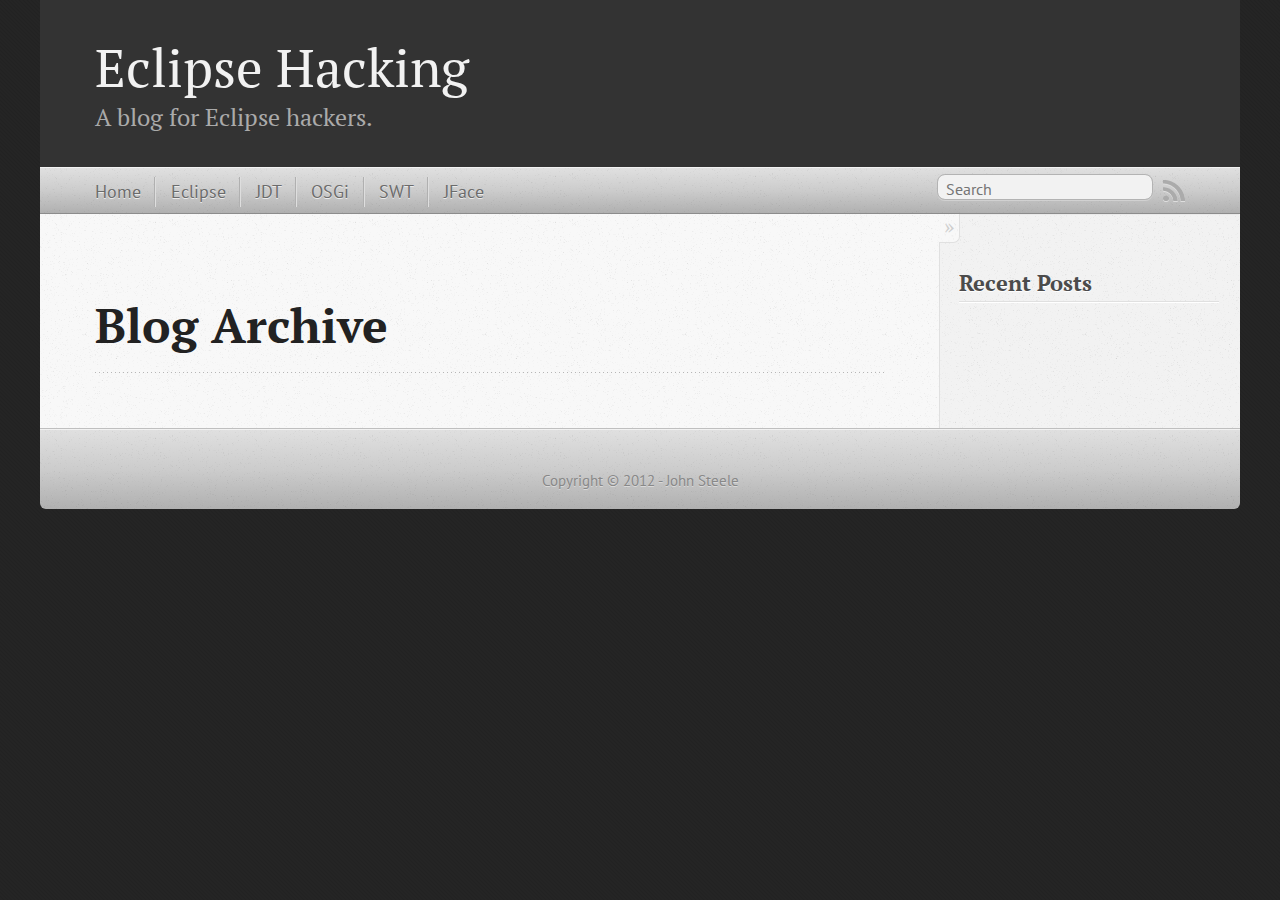
==== blog/archives/index.html @ 7fd10c3e "Site updated at 2012-12-06 11:23:28 UTC" ====
<!DOCTYPE html>
<!--[if IEMobile 7 ]><html class="no-js iem7"><![endif]-->
<!--[if lt IE 9]><html class="no-js lte-ie8"><![endif]-->
<!--[if (gt IE 8)|(gt IEMobile 7)|!(IEMobile)|!(IE)]><!--><html class="no-js" lang="en"><!--<![endif]-->
<head>
  <meta charset="utf-8">
  <title>Blog Archive - Eclipse Hacking</title>
  <meta name="author" content="John Steele">

  
  <meta name="description" content=" Blog Archive Recent Posts ">
  

  <!-- http://t.co/dKP3o1e -->
  <meta name="HandheldFriendly" content="True">
  <meta name="MobileOptimized" content="320">
  <meta name="viewport" content="width=device-width, initial-scale=1">

  
  <link rel="canonical" href="http://johnsteele.github.com/blog/archives/">
  <link href="/debug.gif" rel="icon">
  <link href="/stylesheets/screen.css" media="screen, projection" rel="stylesheet" type="text/css">
  <script src="/javascripts/modernizr-2.0.js"></script>
  <script src="/javascripts/ender.js"></script>
  <script src="/javascripts/octopress.js" type="text/javascript"></script>
  <link href="/atom.xml" rel="alternate" title="Eclipse Hacking" type="application/atom+xml">
  <!--Fonts from Google"s Web font directory at http://google.com/webfonts -->
<link href="http://fonts.googleapis.com/css?family=PT+Serif:regular,italic,bold,bolditalic" rel="stylesheet" type="text/css">
<link href="http://fonts.googleapis.com/css?family=PT+Sans:regular,italic,bold,bolditalic" rel="stylesheet" type="text/css">

  

</head>

<body   >
  <header role="banner"><hgroup>
  <h1><a href="/">Eclipse Hacking</a></h1>
  
    <h2>A blog for Eclipse hackers.</h2>
  
</hgroup>

</header>
  <nav role="navigation"><ul class="subscription" data-subscription="rss">
  <li><a href="/atom.xml" rel="subscribe-rss" title="subscribe via RSS">RSS</a></li>
  
</ul>
  
<form action="http://google.com/search" method="get">
  <fieldset role="search">
    <input type="hidden" name="q" value="site:johnsteele.github.com" />
    <input class="search" type="text" name="q" results="0" placeholder="Search"/>
  </fieldset>
</form>
  
<ul class="main-navigation">
  <li><a href="/">Home</a></li>
  <li><a href="/blog/eclipse">Eclipse</a></li>
  <li><a href="/blog/jdt">JDT</a></li>
  <li><a href="/blog/osgi">OSGi</a></li>
  <li><a href="/blog/swt">SWT</a></li>
  <li><a href="/blog/jface">JFace</a></li>
</ul>


</nav>
  <div id="main">
    <div id="content">
      <div>
<article role="article">
  
  <header>
    <h1 class="entry-title">Blog Archive</h1>
    
  </header>
  
  <div id="blog-archives">

</div>

  
</article>

</div>

<aside class="sidebar">
  
    <section>
  <h1>Recent Posts</h1>
  <ul id="recent_posts">
    
  </ul>
</section>






  
</aside>


    </div>
  </div>
  <footer role="contentinfo"><p>
  <div align="center">Copyright &copy; 2012 - John Steele</div>
</p>

</footer>
  







  <script type="text/javascript">
    (function(){
      var twitterWidgets = document.createElement('script');
      twitterWidgets.type = 'text/javascript';
      twitterWidgets.async = true;
      twitterWidgets.src = 'http://platform.twitter.com/widgets.js';
      document.getElementsByTagName('head')[0].appendChild(twitterWidgets);
    })();
  </script>





</body>
</html>
---- stylesheets/screen.css ----
html,body,div,span,applet,object,iframe,h1,h2,h3,h4,h5,h6,p,blockquote,pre,a,abbr,acronym,address,big,cite,code,del,dfn,em,img,ins,kbd,q,s,samp,small,strike,strong,sub,sup,tt,var,b,u,i,center,dl,dt,dd,ol,ul,li,fieldset,form,label,legend,table,caption,tbody,tfoot,thead,tr,th,td,article,aside,canvas,details,embed,figure,figcaption,footer,header,hgroup,menu,nav,output,ruby,section,summary,time,mark,audio,video{margin:0;padding:0;border:0;font-size:100%;font:inherit;vertical-align:baseline}body{line-height:1}ol,ul{list-style:none}table{border-collapse:collapse;border-spacing:0}caption,th,td{text-align:left;font-weight:normal;vertical-align:middle}q,blockquote{quotes:none}q:before,q:after,blockquote:before,blockquote:after{content:"";content:none}a img{border:none}article,aside,details,figcaption,figure,footer,header,hgroup,menu,nav,section,summary{display:block}article,aside,details,figcaption,figure,footer,header,hgroup,menu,nav,section,summary{display:block}a{color:#1863a1}a:visited{color:#751590}a:focus{color:#0181eb}a:hover{color:#0181eb}a:active{color:#01579f}aside.sidebar a{color:#1863a1}aside.sidebar a:focus{color:#0181eb}aside.sidebar a:hover{color:#0181eb}aside.sidebar a:active{color:#01579f}a{-webkit-transition:color 0.3s;-moz-transition:color 0.3s;-ms-transition:color 0.3s;-o-transition:color 0.3s;transition:color 0.3s}html{background:#252525 url('/images/line-tile.png?1338740895') top left}body>div{background:#f2f2f2 url('/images/noise.png?1338740895') top left;border-bottom:1px solid #bfbfbf}body>div>div{background:#f8f8f8 url('/images/noise.png?1338740895') top left;border-right:1px solid #e0e0e0}.heading,body>header h1,h1,h2,h3,h4,h5,h6{font-family:"PT Serif","Georgia","Helvetica Neue",Arial,sans-serif}.sans,body>header h2,article header p.meta,article>footer,#content .blog-index footer,html .gist .gist-file .gist-meta,#blog-archives a.category,#blog-archives time,aside.sidebar section,body>footer{font-family:"PT Sans","Helvetica Neue",Arial,sans-serif}.serif,body,#content .blog-index a[rel=full-article]{font-family:"PT Serif",Georgia,Times,"Times New Roman",serif}.mono,pre,code,tt,p code,li code{font-family:Menlo,Monaco,"Andale Mono","lucida console","Courier New",monospace}body>header h1{font-size:2.2em;font-family:"PT Serif","Georgia","Helvetica Neue",Arial,sans-serif;font-weight:normal;line-height:1.2em;margin-bottom:0.6667em}body>header h2{font-family:"PT Serif","Georgia","Helvetica Neue",Arial,sans-serif}body{line-height:1.5em;color:#222}h1{font-size:2.2em;line-height:1.2em}@media only screen and (min-width: 992px){body{font-size:1.15em}h1{font-size:2.6em;line-height:1.2em}}h1,h2,h3,h4,h5,h6{text-rendering:optimizelegibility;margin-bottom:1em;font-weight:bold}h2,section h1{font-size:1.5em}h3,section h2,section section h1{font-size:1.3em}h4,section h3,section section h2,section section section h1{font-size:1em}h5,section h4,section section h3{font-size:.9em}h6,section h5,section section h4,section section section h3{font-size:.8em}p,blockquote,ul,ol{margin-bottom:1.5em}ul{list-style-type:disc}ul ul{list-style-type:circle;margin-bottom:0px}ul ul ul{list-style-type:square;margin-bottom:0px}ol{list-style-type:decimal}ol ol{list-style-type:lower-alpha;margin-bottom:0px}ol ol ol{list-style-type:lower-roman;margin-bottom:0px}ul,ul ul,ul ol,ol,ol ul,ol ol{margin-left:1.3em}strong{font-weight:bold}em{font-style:italic}sup,sub{font-size:0.8em;position:relative;display:inline-block}sup{top:-0.5em}sub{bottom:-0.5em}q{font-style:italic}q:before{content:"\201C"}q:after{content:"\201D"}em,dfn{font-style:italic}strong,dfn{font-weight:bold}del,s{text-decoration:line-through}abbr,acronym{border-bottom:1px dotted;cursor:help}sub,sup{line-height:0}hr{margin-bottom:0.2em}small{font-size:.8em}big{font-size:1.2em}blockquote{font-style:italic;position:relative;font-size:1.2em;line-height:1.5em;padding-left:1em;border-left:4px solid rgba(170,170,170,0.5)}blockquote cite{font-style:italic}blockquote cite a{color:#aaa !important;word-wrap:break-word}blockquote cite:before{content:'\2014';padding-right:.3em;padding-left:.3em;color:#aaa}@media only screen and (min-width: 992px){blockquote{padding-left:1.5em;border-left-width:4px}}.pullquote-right:before,.pullquote-left:before{padding:0;border:none;content:attr(data-pullquote);float:right;width:45%;margin:.5em 0 1em 1.5em;position:relative;top:7px;font-size:1.4em;line-height:1.45em}.pullquote-left:before{float:left;margin:.5em 1.5em 1em 0}.force-wrap,article a,aside.sidebar a{white-space:-moz-pre-wrap;white-space:-pre-wrap;white-space:-o-pre-wrap;white-space:pre-wrap;word-wrap:break-word}.group,body>header,body>nav,body>footer,body #content>article,body #content>div>article,body #content>div>section,body div.pagination,aside.sidebar,#main,#content,.sidebar{*zoom:1}.group:after,body>header:after,body>nav:after,body>footer:after,body #content>article:after,body #content>div>article:after,body #content>div>section:after,body div.pagination:after,aside.sidebar:after,#main:after,#content:after,.sidebar:after{content:"";display:table;clear:both}body{-webkit-text-size-adjust:none;max-width:1200px;position:relative;margin:0 auto}body>header,body>nav,body>footer,body #content>article,body #content>div>article,body #content>div>section{padding-left:18px;padding-right:18px}@media only screen and (min-width: 480px){body>header,body>nav,body>footer,body #content>article,body #content>div>article,body #content>div>section{padding-left:25px;padding-right:25px}}@media only screen and (min-width: 768px){body>header,body>nav,body>footer,body #content>article,body #content>div>article,body #content>div>section{padding-left:35px;padding-right:35px}}@media only screen and (min-width: 992px){body>header,body>nav,body>footer,body #content>article,body #content>div>article,body #content>div>section{padding-left:55px;padding-right:55px}}body div.pagination{margin-left:18px;margin-right:18px}@media only screen and (min-width: 480px){body div.pagination{margin-left:25px;margin-right:25px}}@media only screen and (min-width: 768px){body div.pagination{margin-left:35px;margin-right:35px}}@media only screen and (min-width: 992px){body div.pagination{margin-left:55px;margin-right:55px}}body>header{font-size:1em;padding-top:1.5em;padding-bottom:1.5em}#content{overflow:hidden}#content>div,#content>article{width:100%}aside.sidebar{float:none;padding:0 18px 1px;background-color:#f7f7f7;border-top:1px solid #e0e0e0}.flex-content,article img,article video,article .flash-video,aside.sidebar img{max-width:100%;height:auto}.basic-alignment.left,article img.left,article video.left,article .left.flash-video,aside.sidebar img.left{float:left;margin-right:1.5em}.basic-alignment.right,article img.right,article video.right,article .right.flash-video,aside.sidebar img.right{float:right;margin-left:1.5em}.basic-alignment.center,article img.center,article video.center,article .center.flash-video,aside.sidebar img.center{display:block;margin:0 auto 1.5em}.basic-alignment.left,article img.left,article video.left,article .left.flash-video,aside.sidebar img.left,.basic-alignment.right,article img.right,article video.right,article .right.flash-video,aside.sidebar img.right{margin-bottom:.8em}.toggle-sidebar,.no-sidebar .toggle-sidebar{display:none}@media only screen and (min-width: 750px){body.sidebar-footer aside.sidebar{float:none;width:auto;clear:left;margin:0;padding:0 35px 1px;background-color:#f7f7f7;border-top:1px solid #eaeaea}body.sidebar-footer aside.sidebar section.odd,body.sidebar-footer aside.sidebar section.even{float:left;width:48%}body.sidebar-footer aside.sidebar section.odd{margin-left:0}body.sidebar-footer aside.sidebar section.even{margin-left:4%}body.sidebar-footer aside.sidebar.thirds section{width:30%;margin-left:5%}body.sidebar-footer aside.sidebar.thirds section.first{margin-left:0;clear:both}}body.sidebar-footer #content{margin-right:0px}body.sidebar-footer .toggle-sidebar{display:none}@media only screen and (min-width: 550px){body>header{font-size:1em}}@media only screen and (min-width: 750px){aside.sidebar{float:none;width:auto;clear:left;margin:0;padding:0 35px 1px;background-color:#f7f7f7;border-top:1px solid #eaeaea}aside.sidebar section.odd,aside.sidebar section.even{float:left;width:48%}aside.sidebar section.odd{margin-left:0}aside.sidebar section.even{margin-left:4%}aside.sidebar.thirds section{width:30%;margin-left:5%}aside.sidebar.thirds section.first{margin-left:0;clear:both}}@media only screen and (min-width: 768px){body{-webkit-text-size-adjust:auto}body>header{font-size:1.2em}#main{padding:0;margin:0 auto}#content{overflow:visible;margin-right:240px;position:relative}.no-sidebar #content{margin-right:0;border-right:0}.collapse-sidebar #content{margin-right:20px}#content>div,#content>article{padding-top:17.5px;padding-bottom:17.5px;float:left}aside.sidebar{width:210px;padding:0 15px 15px;background:none;clear:none;float:left;margin:0 -100% 0 0}aside.sidebar section{width:auto;margin-left:0}aside.sidebar section.odd,aside.sidebar section.even{float:none;width:auto;margin-left:0}.collapse-sidebar aside.sidebar{float:none;width:auto;clear:left;margin:0;padding:0 35px 1px;background-color:#f7f7f7;border-top:1px solid #eaeaea}.collapse-sidebar aside.sidebar section.odd,.collapse-sidebar aside.sidebar section.even{float:left;width:48%}.collapse-sidebar aside.sidebar section.odd{margin-left:0}.collapse-sidebar aside.sidebar section.even{margin-left:4%}.collapse-sidebar aside.sidebar.thirds section{width:30%;margin-left:5%}.collapse-sidebar aside.sidebar.thirds section.first{margin-left:0;clear:both}}@media only screen and (min-width: 992px){body>header{font-size:1.3em}#content{margin-right:300px}#content>div,#content>article{padding-top:27.5px;padding-bottom:27.5px}aside.sidebar{width:260px;padding:1.2em 20px 20px}.collapse-sidebar aside.sidebar{padding-left:55px;padding-right:55px}}@media only screen and (min-width: 768px){ul,ol{margin-left:0}}body>header{background:#333}body>header h1{display:inline-block;margin:0}body>header h1 a,body>header h1 a:visited,body>header h1 a:hover{color:#f2f2f2;text-decoration:none}body>header h2{margin:.2em 0 0;font-size:1em;color:#aaa;font-weight:normal}body>nav{position:relative;background-color:#ccc;background:url('/images/noise.png?1338740895'),-webkit-gradient(linear, 50% 0%, 50% 100%, color-stop(0%, #e0e0e0), color-stop(50%, #cccccc), color-stop(100%, #b0b0b0));background:url('/images/noise.png?1338740895'),-webkit-linear-gradient(#e0e0e0,#cccccc,#b0b0b0);background:url('/images/noise.png?1338740895'),-moz-linear-gradient(#e0e0e0,#cccccc,#b0b0b0);background:url('/images/noise.png?1338740895'),-o-linear-gradient(#e0e0e0,#cccccc,#b0b0b0);background:url('/images/noise.png?1338740895'),-ms-linear-gradient(#e0e0e0,#cccccc,#b0b0b0);background:url('/images/noise.png?1338740895'),linear-gradient(#e0e0e0,#cccccc,#b0b0b0);border-top:1px solid #f2f2f2;border-bottom:1px solid #8c8c8c;padding-top:.35em;padding-bottom:.35em}body>nav form{-webkit-background-clip:padding;-moz-background-clip:padding;background-clip:padding-box;margin:0;padding:0}body>nav form .search{padding:.3em .5em 0;font-size:.85em;font-family:"PT Sans","Helvetica Neue",Arial,sans-serif;line-height:1.1em;width:95%;-webkit-border-radius:0.5em;-moz-border-radius:0.5em;-ms-border-radius:0.5em;-o-border-radius:0.5em;border-radius:0.5em;-webkit-background-clip:padding;-moz-background-clip:padding;background-clip:padding-box;-webkit-box-shadow:#d1d1d1 0 1px;-moz-box-shadow:#d1d1d1 0 1px;box-shadow:#d1d1d1 0 1px;background-color:#f2f2f2;border:1px solid #b3b3b3;color:#888}body>nav form .search:focus{color:#444;border-color:#80b1df;-webkit-box-shadow:#80b1df 0 0 4px,#80b1df 0 0 3px inset;-moz-box-shadow:#80b1df 0 0 4px,#80b1df 0 0 3px inset;box-shadow:#80b1df 0 0 4px,#80b1df 0 0 3px inset;background-color:#fff;outline:none}body>nav fieldset[role=search]{float:right;width:48%}body>nav fieldset.mobile-nav{float:left;width:48%}body>nav fieldset.mobile-nav select{width:100%;font-size:.8em;border:1px solid #888}body>nav ul{display:none}@media only screen and (min-width: 550px){body>nav{font-size:.9em}body>nav ul{margin:0;padding:0;border:0;overflow:hidden;*zoom:1;float:left;display:block;padding-top:.15em}body>nav ul li{list-style-image:none;list-style-type:none;margin-left:0;white-space:nowrap;display:inline;float:left;padding-left:0;padding-right:0}body>nav ul li:first-child,body>nav ul li.first{padding-left:0}body>nav ul li:last-child{padding-right:0}body>nav ul li.last{padding-right:0}body>nav ul.subscription{margin-left:.8em;float:right}body>nav ul.subscription li:last-child a{padding-right:0}body>nav ul li{margin:0}body>nav a{color:#6b6b6b;font-family:"PT Sans","Helvetica Neue",Arial,sans-serif;text-shadow:#ebebeb 0 1px;float:left;text-decoration:none;font-size:1.1em;padding:.1em 0;line-height:1.5em}body>nav a:visited{color:#6b6b6b}body>nav a:hover{color:#2b2b2b}body>nav li+li{border-left:1px solid #b0b0b0;margin-left:.8em}body>nav li+li a{padding-left:.8em;border-left:1px solid #dedede}body>nav form{float:right;text-align:left;padding-left:.8em;width:175px}body>nav form .search{width:93%;font-size:.95em;line-height:1.2em}body>nav ul[data-subscription$=email]+form{width:97px}body>nav ul[data-subscription$=email]+form .search{width:91%}body>nav fieldset.mobile-nav{display:none}body>nav fieldset[role=search]{width:99%}}@media only screen and (min-width: 992px){body>nav form{width:215px}body>nav ul[data-subscription$=email]+form{width:147px}}.no-placeholder body>nav .search{background:#f2f2f2 url('/images/search.png?1338740895') 0.3em 0.25em no-repeat;text-indent:1.3em}@media only screen and (min-width: 550px){.maskImage body>nav ul[data-subscription$=email]+form{width:123px}}@media only screen and (min-width: 992px){.maskImage body>nav ul[data-subscription$=email]+form{width:173px}}.maskImage ul.subscription{position:relative;top:.2em}.maskImage ul.subscription li,.maskImage ul.subscription a{border:0;padding:0}.maskImage a[rel=subscribe-rss]{position:relative;top:0px;text-indent:-999999em;background-color:#dedede;border:0;padding:0}.maskImage a[rel=subscribe-rss],.maskImage a[rel=subscribe-rss]:after{-webkit-mask-image:url('/images/rss.png?1338740895');-moz-mask-image:url('/images/rss.png?1338740895');-ms-mask-image:url('/images/rss.png?1338740895');-o-mask-image:url('/images/rss.png?1338740895');mask-image:url('/images/rss.png?1338740895');-webkit-mask-repeat:no-repeat;-moz-mask-repeat:no-repeat;-ms-mask-repeat:no-repeat;-o-mask-repeat:no-repeat;mask-repeat:no-repeat;width:22px;height:22px}.maskImage a[rel=subscribe-rss]:after{content:"";position:absolute;top:-1px;left:0;background-color:#ababab}.maskImage a[rel=subscribe-rss]:hover:after{background-color:#9e9e9e}.maskImage a[rel=subscribe-email]{position:relative;top:0px;text-indent:-999999em;background-color:#dedede;border:0;padding:0}.maskImage a[rel=subscribe-email],.maskImage a[rel=subscribe-email]:after{-webkit-mask-image:url('/images/email.png?1338740895');-moz-mask-image:url('/images/email.png?1338740895');-ms-mask-image:url('/images/email.png?1338740895');-o-mask-image:url('/images/email.png?1338740895');mask-image:url('/images/email.png?1338740895');-webkit-mask-repeat:no-repeat;-moz-mask-repeat:no-repeat;-ms-mask-repeat:no-repeat;-o-mask-repeat:no-repeat;mask-repeat:no-repeat;width:28px;height:22px}.maskImage a[rel=subscribe-email]:after{content:"";position:absolute;top:-1px;left:0;background-color:#ababab}.maskImage a[rel=subscribe-email]:hover:after{background-color:#9e9e9e}article{padding-top:1em}article header{position:relative;padding-top:2em;padding-bottom:1em;margin-bottom:1em;background:url('[data-uri]') bottom left repeat-x}article header h1{margin:0}article header h1 a{text-decoration:none}article header h1 a:hover{text-decoration:underline}article header p{font-size:.9em;color:#aaa;margin:0}article header p.meta{text-transform:uppercase;position:absolute;top:0}@media only screen and (min-width: 768px){article header{margin-bottom:1.5em;padding-bottom:1em;background:url('[data-uri]') bottom left repeat-x}}article h2{padding-top:0.8em;background:url('[data-uri]') top left repeat-x}.entry-content article h2:first-child,article header+h2{padding-top:0}article h2:first-child,article header+h2{background:none}article .feature{padding-top:.5em;margin-bottom:1em;padding-bottom:1em;background:url('[data-uri]') bottom left repeat-x;font-size:2.0em;font-style:italic;line-height:1.3em}article img,article video,article .flash-video{-webkit-border-radius:0.3em;-moz-border-radius:0.3em;-ms-border-radius:0.3em;-o-border-radius:0.3em;border-radius:0.3em;-webkit-box-shadow:rgba(0,0,0,0.15) 0 1px 4px;-moz-box-shadow:rgba(0,0,0,0.15) 0 1px 4px;box-shadow:rgba(0,0,0,0.15) 0 1px 4px;-webkit-box-sizing:border-box;-moz-box-sizing:border-box;box-sizing:border-box;border:#fff 0.5em solid}article video,article .flash-video{margin:0 auto 1.5em}article video{display:block;width:100%}article .flash-video>div{position:relative;display:block;padding-bottom:56.25%;padding-top:1px;height:0;overflow:hidden}article .flash-video>div iframe,article .flash-video>div object,article .flash-video>div embed{position:absolute;top:0;left:0;width:100%;height:100%}article>footer{padding-bottom:2.5em;margin-top:2em}article>footer p.meta{margin-bottom:.8em;font-size:.85em;clear:both;overflow:hidden}.blog-index article+article{background:url('[data-uri]') top left repeat-x}#content .blog-index{padding-top:0;padding-bottom:0}#content .blog-index article{padding-top:2em}#content .blog-index article header{background:none;padding-bottom:0}#content .blog-index article h1{font-size:2.2em}#content .blog-index article h1 a{color:inherit}#content .blog-index article h1 a:hover{color:#0181eb}#content .blog-index a[rel=full-article]{background:#ebebeb;display:inline-block;padding:.4em .8em;margin-right:.5em;text-decoration:none;color:#666;-webkit-transition:background-color 0.5s;-moz-transition:background-color 0.5s;-ms-transition:background-color 0.5s;-o-transition:background-color 0.5s;transition:background-color 0.5s}#content .blog-index a[rel=full-article]:hover{background:#0181eb;text-shadow:none;color:#f8f8f8}#content .blog-index footer{margin-top:1em}.separator,article>footer .byline+time:before,article>footer time+time:before,article>footer .comments:before,article>footer .byline ~ .categories:before{content:"\2022 ";padding:0 .4em 0 .2em;display:inline-block}#content div.pagination{text-align:center;font-size:.95em;position:relative;background:url('[data-uri]') top left repeat-x;padding-top:1.5em;padding-bottom:1.5em}#content div.pagination a{text-decoration:none;color:#aaa}#content div.pagination a.prev{position:absolute;left:0}#content div.pagination a.next{position:absolute;right:0}#content div.pagination a:hover{color:#0181eb}#content div.pagination a[href*=archive]:before,#content div.pagination a[href*=archive]:after{content:'\2014';padding:0 .3em}p.meta+.sharing{padding-top:1em;padding-left:0;background:url('[data-uri]') top left repeat-x}#fb-root{display:none}.highlight,html .gist .gist-file .gist-syntax .gist-highlight{border:1px solid #05232b !important}.highlight table td.code,html .gist .gist-file .gist-syntax .gist-highlight table td.code{width:100%}.highlight .line-numbers,html .gist .gist-file .gist-syntax .gist-highlight .line-numbers{text-align:right;font-size:13px;line-height:1.45em;background:#073642 url('/images/noise.png?1338740895') top left !important;border-right:1px solid #00232c !important;-webkit-box-shadow:#083e4b -1px 0 inset;-moz-box-shadow:#083e4b -1px 0 inset;box-shadow:#083e4b -1px 0 inset;text-shadow:#021014 0 -1px;padding:.8em !important;-webkit-border-radius:0;-moz-border-radius:0;-ms-border-radius:0;-o-border-radius:0;border-radius:0}.highlight .line-numbers span,html .gist .gist-file .gist-syntax .gist-highlight .line-numbers span{color:#586e75 !important}figure.code,.gist-file,pre{-webkit-box-shadow:rgba(0,0,0,0.06) 0 0 10px;-moz-box-shadow:rgba(0,0,0,0.06) 0 0 10px;box-shadow:rgba(0,0,0,0.06) 0 0 10px}figure.code .highlight pre,.gist-file .highlight pre,pre .highlight pre{-webkit-box-shadow:none;-moz-box-shadow:none;box-shadow:none}html .gist .gist-file{margin-bottom:1.8em;position:relative;border:none;padding-top:26px !important}html .gist .gist-file .gist-syntax{border-bottom:0 !important;background:none !important}html .gist .gist-file .gist-syntax .gist-highlight{background:#002b36 !important}html .gist .gist-file .gist-meta{padding:.6em 0.8em;border:1px solid #083e4b !important;color:#586e75;font-size:.7em !important;background:#073642 url('/images/noise.png?1338740895') top left;line-height:1.5em}html .gist .gist-file .gist-meta a{color:#75878b !important;text-decoration:none}html .gist .gist-file .gist-meta a:hover{text-decoration:underline}html .gist .gist-file .gist-meta a:hover{color:#93a1a1 !important}html .gist .gist-file .gist-meta a[href*='#file']{position:absolute;top:0;left:0;right:-10px;color:#474747 !important}html .gist .gist-file .gist-meta a[href*='#file']:hover{color:#1863a1 !important}html .gist .gist-file .gist-meta a[href*=raw]{top:.4em}pre{background:#002b36 url('/images/noise.png?1338740895') top left;-webkit-border-radius:0.4em;-moz-border-radius:0.4em;-ms-border-radius:0.4em;-o-border-radius:0.4em;border-radius:0.4em;border:1px solid #05232b;line-height:1.45em;font-size:13px;margin-bottom:2.1em;padding:.8em 1em;color:#93a1a1;overflow:auto}h3.filename+pre{-moz-border-radius-topleft:0px;-webkit-border-top-left-radius:0px;-ms-border-top-left-radius:0px;-o-border-top-left-radius:0px;border-top-left-radius:0px;-moz-border-radius-topright:0px;-webkit-border-top-right-radius:0px;-ms-border-top-right-radius:0px;-o-border-top-right-radius:0px;border-top-right-radius:0px}p code,li code{display:inline-block;white-space:no-wrap;background:#fff;font-size:.8em;line-height:1.5em;color:#555;border:1px solid #ddd;-webkit-border-radius:0.4em;-moz-border-radius:0.4em;-ms-border-radius:0.4em;-o-border-radius:0.4em;border-radius:0.4em;padding:0 .3em;margin:-1px 0}p pre code,li pre code{font-size:1em !important;background:none;border:none}.pre-code,html .gist .gist-file .gist-syntax .gist-highlight pre,.highlight code{font-family:Menlo,Monaco,"Andale Mono","lucida console","Courier New",monospace !important;overflow:scroll;overflow-y:hidden;display:block;padding:.8em !important;overflow-x:auto;line-height:1.45em;background:#002b36 url('/images/noise.png?1338740895') top left !important;color:#93a1a1 !important}.pre-code *::-moz-selection,html .gist .gist-file .gist-syntax .gist-highlight pre *::-moz-selection,.highlight code *::-moz-selection{background:#386774;color:inherit;text-shadow:#002b36 0 1px}.pre-code *::-webkit-selection,html .gist .gist-file .gist-syntax .gist-highlight pre *::-webkit-selection,.highlight code *::-webkit-selection{background:#386774;color:inherit;text-shadow:#002b36 0 1px}.pre-code *::selection,html .gist .gist-file .gist-syntax .gist-highlight pre *::selection,.highlight code *::selection{background:#386774;color:inherit;text-shadow:#002b36 0 1px}.pre-code span,html .gist .gist-file .gist-syntax .gist-highlight pre span,.highlight code span{color:#93a1a1 !important}.pre-code span,html .gist .gist-file .gist-syntax .gist-highlight pre span,.highlight code span{font-style:normal !important;font-weight:normal !important}.pre-code .c,html .gist .gist-file .gist-syntax .gist-highlight pre .c,.highlight code .c{color:#586e75 !important;font-style:italic !important}.pre-code .cm,html .gist .gist-file .gist-syntax .gist-highlight pre .cm,.highlight code .cm{color:#586e75 !important;font-style:italic !important}.pre-code .cp,html .gist .gist-file .gist-syntax .gist-highlight pre .cp,.highlight code .cp{color:#586e75 !important;font-style:italic !important}.pre-code .c1,html .gist .gist-file .gist-syntax .gist-highlight pre .c1,.highlight code .c1{color:#586e75 !important;font-style:italic !important}.pre-code .cs,html .gist .gist-file .gist-syntax .gist-highlight pre .cs,.highlight code .cs{color:#586e75 !important;font-weight:bold !important;font-style:italic !important}.pre-code .err,html .gist .gist-file .gist-syntax .gist-highlight pre .err,.highlight code .err{color:#dc322f !important;background:none !important}.pre-code .k,html .gist .gist-file .gist-syntax .gist-highlight pre .k,.highlight code .k{color:#cb4b16 !important}.pre-code .o,html .gist .gist-file .gist-syntax .gist-highlight pre .o,.highlight code .o{color:#93a1a1 !important;font-weight:bold !important}.pre-code .p,html .gist .gist-file .gist-syntax .gist-highlight pre .p,.highlight code .p{color:#93a1a1 !important}.pre-code .ow,html .gist .gist-file .gist-syntax .gist-highlight pre .ow,.highlight code .ow{color:#2aa198 !important;font-weight:bold !important}.pre-code .gd,html .gist .gist-file .gist-syntax .gist-highlight pre .gd,.highlight code .gd{color:#93a1a1 !important;background-color:#372c34 !important;display:inline-block}.pre-code .gd .x,html .gist .gist-file .gist-syntax .gist-highlight pre .gd .x,.highlight code .gd .x{color:#93a1a1 !important;background-color:#4d2d33 !important;display:inline-block}.pre-code .ge,html .gist .gist-file .gist-syntax .gist-highlight pre .ge,.highlight code .ge{color:#93a1a1 !important;font-style:italic !important}.pre-code .gh,html .gist .gist-file .gist-syntax .gist-highlight pre .gh,.highlight code .gh{color:#586e75 !important}.pre-code .gi,html .gist .gist-file .gist-syntax .gist-highlight pre .gi,.highlight code .gi{color:#93a1a1 !important;background-color:#1a412b !important;display:inline-block}.pre-code .gi .x,html .gist .gist-file .gist-syntax .gist-highlight pre .gi .x,.highlight code .gi .x{color:#93a1a1 !important;background-color:#355720 !important;display:inline-block}.pre-code .gs,html .gist .gist-file .gist-syntax .gist-highlight pre .gs,.highlight code .gs{color:#93a1a1 !important;font-weight:bold !important}.pre-code .gu,html .gist .gist-file .gist-syntax .gist-highlight pre .gu,.highlight code .gu{color:#6c71c4 !important}.pre-code .kc,html .gist .gist-file .gist-syntax .gist-highlight pre .kc,.highlight code .kc{color:#859900 !important;font-weight:bold !important}.pre-code .kd,html .gist .gist-file .gist-syntax .gist-highlight pre .kd,.highlight code .kd{color:#268bd2 !important}.pre-code .kp,html .gist .gist-file .gist-syntax .gist-highlight pre .kp,.highlight code .kp{color:#cb4b16 !important;font-weight:bold !important}.pre-code .kr,html .gist .gist-file .gist-syntax .gist-highlight pre .kr,.highlight code .kr{color:#d33682 !important;font-weight:bold !important}.pre-code .kt,html .gist .gist-file .gist-syntax .gist-highlight pre .kt,.highlight code .kt{color:#2aa198 !important}.pre-code .n,html .gist .gist-file .gist-syntax .gist-highlight pre .n,.highlight code .n{color:#268bd2 !important}.pre-code .na,html .gist .gist-file .gist-syntax .gist-highlight pre .na,.highlight code .na{color:#268bd2 !important}.pre-code .nb,html .gist .gist-file .gist-syntax .gist-highlight pre .nb,.highlight code .nb{color:#859900 !important}.pre-code .nc,html .gist .gist-file .gist-syntax .gist-highlight pre .nc,.highlight code .nc{color:#d33682 !important}.pre-code .no,html .gist .gist-file .gist-syntax .gist-highlight pre .no,.highlight code .no{color:#b58900 !important}.pre-code .nl,html .gist .gist-file .gist-syntax .gist-highlight pre .nl,.highlight code .nl{color:#859900 !important}.pre-code .ne,html .gist .gist-file .gist-syntax .gist-highlight pre .ne,.highlight code .ne{color:#268bd2 !important;font-weight:bold !important}.pre-code .nf,html .gist .gist-file .gist-syntax .gist-highlight pre .nf,.highlight code .nf{color:#268bd2 !important;font-weight:bold !important}.pre-code .nn,html .gist .gist-file .gist-syntax .gist-highlight pre .nn,.highlight code .nn{color:#b58900 !important}.pre-code .nt,html .gist .gist-file .gist-syntax .gist-highlight pre .nt,.highlight code .nt{color:#268bd2 !important;font-weight:bold !important}.pre-code .nx,html .gist .gist-file .gist-syntax .gist-highlight pre .nx,.highlight code .nx{color:#b58900 !important}.pre-code .vg,html .gist .gist-file .gist-syntax .gist-highlight pre .vg,.highlight code .vg{color:#268bd2 !important}.pre-code .vi,html .gist .gist-file .gist-syntax .gist-highlight pre .vi,.highlight code .vi{color:#268bd2 !important}.pre-code .nv,html .gist .gist-file .gist-syntax .gist-highlight pre .nv,.highlight code .nv{color:#268bd2 !important}.pre-code .mf,html .gist .gist-file .gist-syntax .gist-highlight pre .mf,.highlight code .mf{color:#2aa198 !important}.pre-code .m,html .gist .gist-file .gist-syntax .gist-highlight pre .m,.highlight code .m{color:#2aa198 !important}.pre-code .mh,html .gist .gist-file .gist-syntax .gist-highlight pre .mh,.highlight code .mh{color:#2aa198 !important}.pre-code .mi,html .gist .gist-file .gist-syntax .gist-highlight pre .mi,.highlight code .mi{color:#2aa198 !important}.pre-code .s,html .gist .gist-file .gist-syntax .gist-highlight pre .s,.highlight code .s{color:#2aa198 !important}.pre-code .sd,html .gist .gist-file .gist-syntax .gist-highlight pre .sd,.highlight code .sd{color:#2aa198 !important}.pre-code .s2,html .gist .gist-file .gist-syntax .gist-highlight pre .s2,.highlight code .s2{color:#2aa198 !important}.pre-code .se,html .gist .gist-file .gist-syntax .gist-highlight pre .se,.highlight code .se{color:#dc322f !important}.pre-code .si,html .gist .gist-file .gist-syntax .gist-highlight pre .si,.highlight code .si{color:#268bd2 !important}.pre-code .sr,html .gist .gist-file .gist-syntax .gist-highlight pre .sr,.highlight code .sr{color:#2aa198 !important}.pre-code .s1,html .gist .gist-file .gist-syntax .gist-highlight pre .s1,.highlight code .s1{color:#2aa198 !important}.pre-code div .gd,html .gist .gist-file .gist-syntax .gist-highlight pre div .gd,.highlight code div .gd,.pre-code div .gd .x,html .gist .gist-file .gist-syntax .gist-highlight pre div .gd .x,.highlight code div .gd .x,.pre-code div .gi,html .gist .gist-file .gist-syntax .gist-highlight pre div .gi,.highlight code div .gi,.pre-code div .gi .x,html .gist .gist-file .gist-syntax .gist-highlight pre div .gi .x,.highlight code div .gi .x{display:inline-block;width:100%}.highlight,.gist-highlight{margin-bottom:1.8em;background:#002b36;overflow-y:hidden;overflow-x:auto}.highlight pre,.gist-highlight pre{background:none;-webkit-border-radius:none;-moz-border-radius:none;-ms-border-radius:none;-o-border-radius:none;border-radius:none;border:none;padding:0;margin-bottom:0}pre::-webkit-scrollbar,.highlight::-webkit-scrollbar,.gist-highlight::-webkit-scrollbar{height:.5em;background:rgba(255,255,255,0.15)}pre::-webkit-scrollbar-thumb:horizontal,.highlight::-webkit-scrollbar-thumb:horizontal,.gist-highlight::-webkit-scrollbar-thumb:horizontal{background:rgba(255,255,255,0.2);-webkit-border-radius:4px;border-radius:4px}.highlight code{background:#000}figure.code{background:none;padding:0;border:0;margin-bottom:1.5em}figure.code pre{margin-bottom:0}figure.code figcaption{position:relative}figure.code .highlight{margin-bottom:0}.code-title,html .gist .gist-file .gist-meta a[href*='#file'],h3.filename,figure.code figcaption{text-align:center;font-size:13px;line-height:2em;text-shadow:#cbcccc 0 1px 0;color:#474747;font-weight:normal;margin-bottom:0;-moz-border-radius-topleft:5px;-webkit-border-top-left-radius:5px;-ms-border-top-left-radius:5px;-o-border-top-left-radius:5px;border-top-left-radius:5px;-moz-border-radius-topright:5px;-webkit-border-top-right-radius:5px;-ms-border-top-right-radius:5px;-o-border-top-right-radius:5px;border-top-right-radius:5px;font-family:"Helvetica Neue", Arial, "Lucida Grande", "Lucida Sans Unicode", Lucida, sans-serif;background:#aaa url('/images/code_bg.png?1338740895') top repeat-x;border:1px solid #565656;border-top-color:#cbcbcb;border-left-color:#a5a5a5;border-right-color:#a5a5a5;border-bottom:0}.download-source,html .gist .gist-file .gist-meta a[href*=raw],figure.code figcaption a{position:absolute;right:.8em;text-decoration:none;color:#666 !important;z-index:1;font-size:13px;text-shadow:#cbcccc 0 1px 0;padding-left:3em}.download-source:hover,html .gist .gist-file .gist-meta a[href*=raw]:hover,figure.code figcaption a:hover{text-decoration:underline}#archive #content>div,#archive #content>div>article{padding-top:0}#blog-archives{color:#aaa}#blog-archives article{padding:1em 0 1em;position:relative;background:url('[data-uri]') bottom left repeat-x}#blog-archives article:last-child{background:none}#blog-archives article footer{padding:0;margin:0}#blog-archives h1{color:#222;margin-bottom:.3em}#blog-archives h2{display:none}#blog-archives h1{font-size:1.5em}#blog-archives h1 a{text-decoration:none;color:inherit;font-weight:normal;display:inline-block}#blog-archives h1 a:hover{text-decoration:underline}#blog-archives h1 a:hover{color:#0181eb}#blog-archives a.category,#blog-archives time{color:#aaa}#blog-archives .entry-content{display:none}#blog-archives time{font-size:.9em;line-height:1.2em}#blog-archives time .month,#blog-archives time .day{display:inline-block}#blog-archives time .month{text-transform:uppercase}#blog-archives p{margin-bottom:1em}#blog-archives a,#blog-archives .entry-content a{color:inherit}#blog-archives a:hover,#blog-archives .entry-content a:hover{color:#0181eb}#blog-archives a:hover{color:#0181eb}@media only screen and (min-width: 550px){#blog-archives article{margin-left:5em}#blog-archives h2{margin-bottom:.3em;font-weight:normal;display:inline-block;position:relative;top:-1px;float:left}#blog-archives h2:first-child{padding-top:.75em}#blog-archives time{position:absolute;text-align:right;left:0em;top:1.8em}#blog-archives .year{display:none}#blog-archives article{padding-left:4.5em;padding-bottom:.7em}#blog-archives a.category{line-height:1.1em}}#content>.category article{margin-left:0;padding-left:6.8em}#content>.category .year{display:inline}.side-shadow-border,aside.sidebar section h1,aside.sidebar li{-webkit-box-shadow:#fff 0 1px;-moz-box-shadow:#fff 0 1px;box-shadow:#fff 0 1px}aside.sidebar{overflow:hidden;color:#4b4b4b;text-shadow:#fff 0 1px}aside.sidebar section{font-size:.8em;line-height:1.4em;margin-bottom:1.5em}aside.sidebar section h1{margin:1.5em 0 0;padding-bottom:.2em;border-bottom:1px solid #e0e0e0}aside.sidebar section h1+p{padding-top:.4em}aside.sidebar img{-webkit-border-radius:0.3em;-moz-border-radius:0.3em;-ms-border-radius:0.3em;-o-border-radius:0.3em;border-radius:0.3em;-webkit-box-shadow:rgba(0,0,0,0.15) 0 1px 4px;-moz-box-shadow:rgba(0,0,0,0.15) 0 1px 4px;box-shadow:rgba(0,0,0,0.15) 0 1px 4px;-webkit-box-sizing:border-box;-moz-box-sizing:border-box;box-sizing:border-box;border:#fff 0.3em solid}aside.sidebar ul{margin-bottom:0.5em;margin-left:0}aside.sidebar li{list-style:none;padding:.5em 0;margin:0;border-bottom:1px solid #e0e0e0}aside.sidebar li p:last-child{margin-bottom:0}aside.sidebar a{color:inherit;-webkit-transition:color 0.5s;-moz-transition:color 0.5s;-ms-transition:color 0.5s;-o-transition:color 0.5s;transition:color 0.5s}aside.sidebar:hover a{color:#1863a1}aside.sidebar:hover a:hover{color:#0181eb}.aside-alt-link,#tweets a[href*='twitter.com/search'],#pinboard_linkroll .pin-tag{color:#7e7e7e}.aside-alt-link:hover,#tweets a[href*='twitter.com/search']:hover,#pinboard_linkroll .pin-tag:hover{color:#0181eb}@media only screen and (min-width: 768px){.toggle-sidebar{outline:none;position:absolute;right:-10px;top:0;bottom:0;display:inline-block;text-decoration:none;color:#cecece;width:9px;cursor:pointer}.toggle-sidebar:hover{background:#e9e9e9;background:-webkit-gradient(linear, 0% 50%, 100% 50%, color-stop(0%, rgba(224,224,224,0.5)), color-stop(100%, rgba(224,224,224,0)));background:-webkit-linear-gradient(left, rgba(224,224,224,0.5),rgba(224,224,224,0));background:-moz-linear-gradient(left, rgba(224,224,224,0.5),rgba(224,224,224,0));background:-o-linear-gradient(left, rgba(224,224,224,0.5),rgba(224,224,224,0));background:-ms-linear-gradient(left, rgba(224,224,224,0.5),rgba(224,224,224,0));background:linear-gradient(left, rgba(224,224,224,0.5),rgba(224,224,224,0))}.toggle-sidebar:after{position:absolute;right:-11px;top:0;width:20px;font-size:1.2em;line-height:1.1em;padding-bottom:.15em;-moz-border-radius-bottomright:0.3em;-webkit-border-bottom-right-radius:0.3em;-ms-border-bottom-right-radius:0.3em;-o-border-bottom-right-radius:0.3em;border-bottom-right-radius:0.3em;text-align:center;background:#f8f8f8 url('/images/noise.png?1338740895') top left;border-bottom:1px solid #e0e0e0;border-right:1px solid #e0e0e0;content:"\00BB";text-indent:-1px}.collapse-sidebar .toggle-sidebar{text-indent:0px;right:-20px;width:19px}.collapse-sidebar .toggle-sidebar:hover{background:#e9e9e9}.collapse-sidebar .toggle-sidebar:after{border-left:1px solid #e0e0e0;text-shadow:#fff 0 1px;content:"\00AB";left:0px;right:0;text-align:center;text-indent:0;border:0;border-right-width:0;background:none}}#tweets .loading{background:url('[data-uri]') no-repeat center 0.5em;color:#c4c4c4;text-shadow:#f8f8f8 0 1px;text-align:center;padding:2.5em 0 .5em}#tweets .loading.error{background:url('[data-uri]') no-repeat center 0.5em}#tweets p{position:relative;padding-right:1em}#tweets a[href*=status]:first-child{color:#a4a4a4;float:right;padding:0 0 .1em 1em;position:relative;right:-1.3em;text-shadow:#fff 0 1px;font-size:.7em;text-decoration:none}#tweets a[href*=status]:first-child span{font-size:1.5em}#tweets a[href*=status]:first-child:hover{color:#0181eb;text-decoration:none}#tweets a[href*='twitter.com/search']{text-decoration:none}#tweets a[href*='twitter.com/search']:hover{text-decoration:underline}.googleplus h1{-moz-box-shadow:none !important;-webkit-box-shadow:none !important;-o-box-shadow:none !important;box-shadow:none !important;border-bottom:0px none !important}.googleplus a{text-decoration:none;white-space:normal !important;line-height:32px}.googleplus a img{float:left;margin-right:0.5em;border:0 none}.googleplus-hidden{position:absolute;top:-1000em;left:-1000em}#pinboard_linkroll .pin-title,#pinboard_linkroll .pin-description{display:block;margin-bottom:.5em}#pinboard_linkroll .pin-tag{text-decoration:none}#pinboard_linkroll .pin-tag:hover{text-decoration:underline}#pinboard_linkroll .pin-tag:after{content:','}#pinboard_linkroll .pin-tag:last-child:after{content:''}.delicious-posts a.delicious-link{margin-bottom:.5em;display:block}.delicious-posts p{font-size:1em}body>footer{font-size:.8em;color:#888;text-shadow:#d9d9d9 0 1px;background-color:#ccc;background:url('/images/noise.png?1338740895'),-webkit-gradient(linear, 50% 0%, 50% 100%, color-stop(0%, #e0e0e0), color-stop(50%, #cccccc), color-stop(100%, #b0b0b0));background:url('/images/noise.png?1338740895'),-webkit-linear-gradient(#e0e0e0,#cccccc,#b0b0b0);background:url('/images/noise.png?1338740895'),-moz-linear-gradient(#e0e0e0,#cccccc,#b0b0b0);background:url('/images/noise.png?1338740895'),-o-linear-gradient(#e0e0e0,#cccccc,#b0b0b0);background:url('/images/noise.png?1338740895'),-ms-linear-gradient(#e0e0e0,#cccccc,#b0b0b0);background:url('/images/noise.png?1338740895'),linear-gradient(#e0e0e0,#cccccc,#b0b0b0);border-top:1px solid #f2f2f2;position:relative;padding-top:1em;padding-bottom:1em;margin-bottom:3em;-moz-border-radius-bottomleft:0.4em;-webkit-border-bottom-left-radius:0.4em;-ms-border-bottom-left-radius:0.4em;-o-border-bottom-left-radius:0.4em;border-bottom-left-radius:0.4em;-moz-border-radius-bottomright:0.4em;-webkit-border-bottom-right-radius:0.4em;-ms-border-bottom-right-radius:0.4em;-o-border-bottom-right-radius:0.4em;border-bottom-right-radius:0.4em;z-index:1}body>footer a{color:#6b6b6b}body>footer a:visited{color:#6b6b6b}body>footer a:hover{color:#484848}body>footer p:last-child{margin-bottom:0}
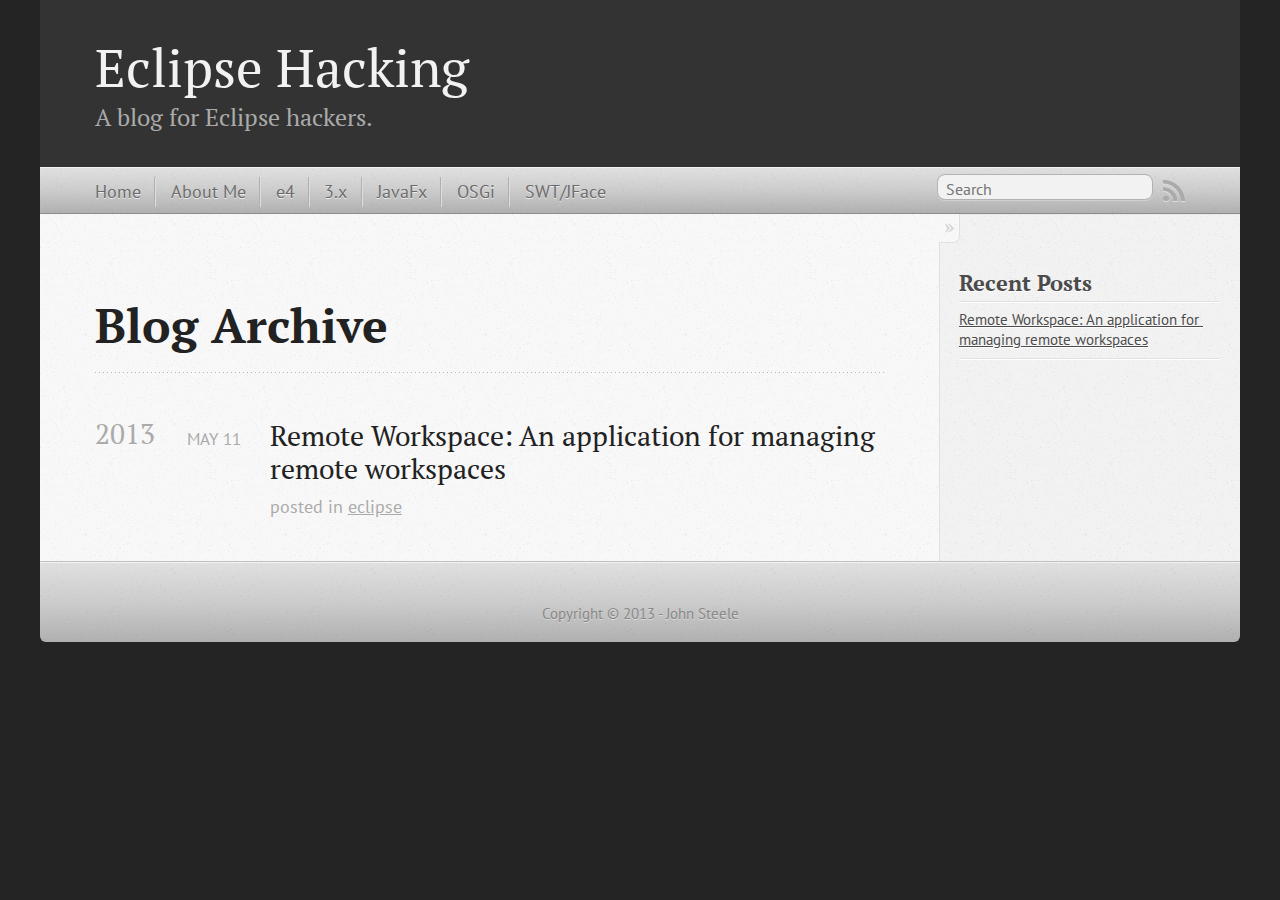
==== commit 51882491: "Site updated at 2013-05-11 16:05:21 UTC" ====
--- a/blog/archives/index.html
+++ b/blog/archives/index.html
@@ -9,7 +9,8 @@
   <meta name="author" content="John Steele">
 
   
-  <meta name="description" content=" Blog Archive Recent Posts ">
+  <meta name="description" content="Blog Archive 2013 Remote Workspace: An application for managing remote workspaces
+May 11 2013 posted in eclipse Recent Posts Remote Workspace: An &hellip;">
   
 
   <!-- http://t.co/dKP3o1e -->
@@ -56,11 +57,12 @@
   
 <ul class="main-navigation">
   <li><a href="/">Home</a></li>
-  <li><a href="/blog/eclipse">Eclipse</a></li>
-  <li><a href="/blog/jdt">JDT</a></li>
+  <li><a href="/blog/about">About Me</a></li>
+  <li><a href="/blog/e4">e4</a></li>
+  <li><a href="/blog/3x">3.x</a></li>
+  <li><a href="/blog/javaFx">JavaFx</a></li>
   <li><a href="/blog/osgi">OSGi</a></li>
-  <li><a href="/blog/swt">SWT</a></li>
-  <li><a href="/blog/jface">JFace</a></li>
+  <li><a href="/blog/swtJFace">SWT/JFace</a></li>
 </ul>
 
 
@@ -77,6 +79,23 @@
   
   <div id="blog-archives">
 
+
+
+  
+  <h2>2013</h2>
+
+<article>
+  
+<h1><a href="/blog/2013/05/11/remote-workspace-an-application-for-managing-remote-workspaces/">Remote Workspace: An application for managing remote workspaces</a></h1>
+<time datetime="2013-05-11T07:21:00-07:00" pubdate><span class='month'>May</span> <span class='day'>11</span> <span class='year'>2013</span></time>
+
+<footer>
+  <span class="categories">posted in <a class='category' href='/blog/categories/eclipse/'>eclipse</a></span>
+</footer>
+
+
+</article>
+
 </div>
 
   
@@ -89,6 +108,10 @@
     <section>
   <h1>Recent Posts</h1>
   <ul id="recent_posts">
+    
+      <li class="post">
+        <a href="/blog/2013/05/11/remote-workspace-an-application-for-managing-remote-workspaces/">Remote Workspace: An application for managing remote workspaces</a>
+      </li>
     
   </ul>
 </section>
@@ -105,7 +128,7 @@
     </div>
   </div>
   <footer role="contentinfo"><p>
-  <div align="center">Copyright &copy; 2012 - John Steele</div>
+  <div align="center">Copyright &copy; 2013 - John Steele</div>
 </p>
 
 </footer>
--- a/stylesheets/screen.css
+++ b/stylesheets/screen.css
@@ -1 +1 @@
-html,body,div,span,applet,object,iframe,h1,h2,h3,h4,h5,h6,p,blockquote,pre,a,abbr,acronym,address,big,cite,code,del,dfn,em,img,ins,kbd,q,s,samp,small,strike,strong,sub,sup,tt,var,b,u,i,center,dl,dt,dd,ol,ul,li,fieldset,form,label,legend,table,caption,tbody,tfoot,thead,tr,th,td,article,aside,canvas,details,embed,figure,figcaption,footer,header,hgroup,menu,nav,output,ruby,section,summary,time,mark,audio,video{margin:0;padding:0;border:0;font-size:100%;font:inherit;vertical-align:baseline}body{line-height:1}ol,ul{list-style:none}table{border-collapse:collapse;border-spacing:0}caption,th,td{text-align:left;font-weight:normal;vertical-align:middle}q,blockquote{quotes:none}q:before,q:after,blockquote:before,blockquote:after{content:"";content:none}a img{border:none}article,aside,details,figcaption,figure,footer,header,hgroup,menu,nav,section,summary{display:block}article,aside,details,figcaption,figure,footer,header,hgroup,menu,nav,section,summary{display:block}a{color:#1863a1}a:visited{color:#751590}a:focus{color:#0181eb}a:hover{color:#0181eb}a:active{color:#01579f}aside.sidebar a{color:#1863a1}aside.sidebar a:focus{color:#0181eb}aside.sidebar a:hover{color:#0181eb}aside.sidebar a:active{color:#01579f}a{-webkit-transition:color 0.3s;-moz-transition:color 0.3s;-ms-transition:color 0.3s;-o-transition:color 0.3s;transition:color 0.3s}html{background:#252525 url('/images/line-tile.png?1338740895') top left}body>div{background:#f2f2f2 url('/images/noise.png?1338740895') top left;border-bottom:1px solid #bfbfbf}body>div>div{background:#f8f8f8 url('/images/noise.png?1338740895') top left;border-right:1px solid #e0e0e0}.heading,body>header h1,h1,h2,h3,h4,h5,h6{font-family:"PT Serif","Georgia","Helvetica Neue",Arial,sans-serif}.sans,body>header h2,article header p.meta,article>footer,#content .blog-index footer,html .gist .gist-file .gist-meta,#blog-archives a.category,#blog-archives time,aside.sidebar section,body>footer{font-family:"PT Sans","Helvetica Neue",Arial,sans-serif}.serif,body,#content .blog-index a[rel=full-article]{font-family:"PT Serif",Georgia,Times,"Times New Roman",serif}.mono,pre,code,tt,p code,li code{font-family:Menlo,Monaco,"Andale Mono","lucida console","Courier New",monospace}body>header h1{font-size:2.2em;font-family:"PT Serif","Georgia","Helvetica Neue",Arial,sans-serif;font-weight:normal;line-height:1.2em;margin-bottom:0.6667em}body>header h2{font-family:"PT Serif","Georgia","Helvetica Neue",Arial,sans-serif}body{line-height:1.5em;color:#222}h1{font-size:2.2em;line-height:1.2em}@media only screen and (min-width: 992px){body{font-size:1.15em}h1{font-size:2.6em;line-height:1.2em}}h1,h2,h3,h4,h5,h6{text-rendering:optimizelegibility;margin-bottom:1em;font-weight:bold}h2,section h1{font-size:1.5em}h3,section h2,section section h1{font-size:1.3em}h4,section h3,section section h2,section section section h1{font-size:1em}h5,section h4,section section h3{font-size:.9em}h6,section h5,section section h4,section section section h3{font-size:.8em}p,blockquote,ul,ol{margin-bottom:1.5em}ul{list-style-type:disc}ul ul{list-style-type:circle;margin-bottom:0px}ul ul ul{list-style-type:square;margin-bottom:0px}ol{list-style-type:decimal}ol ol{list-style-type:lower-alpha;margin-bottom:0px}ol ol ol{list-style-type:lower-roman;margin-bottom:0px}ul,ul ul,ul ol,ol,ol ul,ol ol{margin-left:1.3em}strong{font-weight:bold}em{font-style:italic}sup,sub{font-size:0.8em;position:relative;display:inline-block}sup{top:-0.5em}sub{bottom:-0.5em}q{font-style:italic}q:before{content:"\201C"}q:after{content:"\201D"}em,dfn{font-style:italic}strong,dfn{font-weight:bold}del,s{text-decoration:line-through}abbr,acronym{border-bottom:1px dotted;cursor:help}sub,sup{line-height:0}hr{margin-bottom:0.2em}small{font-size:.8em}big{font-size:1.2em}blockquote{font-style:italic;position:relative;font-size:1.2em;line-height:1.5em;padding-left:1em;border-left:4px solid rgba(170,170,170,0.5)}blockquote cite{font-style:italic}blockquote cite a{color:#aaa !important;word-wrap:break-word}blockquote cite:before{content:'\2014';padding-right:.3em;padding-left:.3em;color:#aaa}@media only screen and (min-width: 992px){blockquote{padding-left:1.5em;border-left-width:4px}}.pullquote-right:before,.pullquote-left:before{padding:0;border:none;content:attr(data-pullquote);float:right;width:45%;margin:.5em 0 1em 1.5em;position:relative;top:7px;font-size:1.4em;line-height:1.45em}.pullquote-left:before{float:left;margin:.5em 1.5em 1em 0}.force-wrap,article a,aside.sidebar a{white-space:-moz-pre-wrap;white-space:-pre-wrap;white-space:-o-pre-wrap;white-space:pre-wrap;word-wrap:break-word}.group,body>header,body>nav,body>footer,body #content>article,body #content>div>article,body #content>div>section,body div.pagination,aside.sidebar,#main,#content,.sidebar{*zoom:1}.group:after,body>header:after,body>nav:after,body>footer:after,body #content>article:after,body #content>div>article:after,body #content>div>section:after,body div.pagination:after,aside.sidebar:after,#main:after,#content:after,.sidebar:after{content:"";display:table;clear:both}body{-webkit-text-size-adjust:none;max-width:1200px;position:relative;margin:0 auto}body>header,body>nav,body>footer,body #content>article,body #content>div>article,body #content>div>section{padding-left:18px;padding-right:18px}@media only screen and (min-width: 480px){body>header,body>nav,body>footer,body #content>article,body #content>div>article,body #content>div>section{padding-left:25px;padding-right:25px}}@media only screen and (min-width: 768px){body>header,body>nav,body>footer,body #content>article,body #content>div>article,body #content>div>section{padding-left:35px;padding-right:35px}}@media only screen and (min-width: 992px){body>header,body>nav,body>footer,body #content>article,body #content>div>article,body #content>div>section{padding-left:55px;padding-right:55px}}body div.pagination{margin-left:18px;margin-right:18px}@media only screen and (min-width: 480px){body div.pagination{margin-left:25px;margin-right:25px}}@media only screen and (min-width: 768px){body div.pagination{margin-left:35px;margin-right:35px}}@media only screen and (min-width: 992px){body div.pagination{margin-left:55px;margin-right:55px}}body>header{font-size:1em;padding-top:1.5em;padding-bottom:1.5em}#content{overflow:hidden}#content>div,#content>article{width:100%}aside.sidebar{float:none;padding:0 18px 1px;background-color:#f7f7f7;border-top:1px solid #e0e0e0}.flex-content,article img,article video,article .flash-video,aside.sidebar img{max-width:100%;height:auto}.basic-alignment.left,article img.left,article video.left,article .left.flash-video,aside.sidebar img.left{float:left;margin-right:1.5em}.basic-alignment.right,article img.right,article video.right,article .right.flash-video,aside.sidebar img.right{float:right;margin-left:1.5em}.basic-alignment.center,article img.center,article video.center,article .center.flash-video,aside.sidebar img.center{display:block;margin:0 auto 1.5em}.basic-alignment.left,article img.left,article video.left,article .left.flash-video,aside.sidebar img.left,.basic-alignment.right,article img.right,article video.right,article .right.flash-video,aside.sidebar img.right{margin-bottom:.8em}.toggle-sidebar,.no-sidebar .toggle-sidebar{display:none}@media only screen and (min-width: 750px){body.sidebar-footer aside.sidebar{float:none;width:auto;clear:left;margin:0;padding:0 35px 1px;background-color:#f7f7f7;border-top:1px solid #eaeaea}body.sidebar-footer aside.sidebar section.odd,body.sidebar-footer aside.sidebar section.even{float:left;width:48%}body.sidebar-footer aside.sidebar section.odd{margin-left:0}body.sidebar-footer aside.sidebar section.even{margin-left:4%}body.sidebar-footer aside.sidebar.thirds section{width:30%;margin-left:5%}body.sidebar-footer aside.sidebar.thirds section.first{margin-left:0;clear:both}}body.sidebar-footer #content{margin-right:0px}body.sidebar-footer .toggle-sidebar{display:none}@media only screen and (min-width: 550px){body>header{font-size:1em}}@media only screen and (min-width: 750px){aside.sidebar{float:none;width:auto;clear:left;margin:0;padding:0 35px 1px;background-color:#f7f7f7;border-top:1px solid #eaeaea}aside.sidebar section.odd,aside.sidebar section.even{float:left;width:48%}aside.sidebar section.odd{margin-left:0}aside.sidebar section.even{margin-left:4%}aside.sidebar.thirds section{width:30%;margin-left:5%}aside.sidebar.thirds section.first{margin-left:0;clear:both}}@media only screen and (min-width: 768px){body{-webkit-text-size-adjust:auto}body>header{font-size:1.2em}#main{padding:0;margin:0 auto}#content{overflow:visible;margin-right:240px;position:relative}.no-sidebar #content{margin-right:0;border-right:0}.collapse-sidebar #content{margin-right:20px}#content>div,#content>article{padding-top:17.5px;padding-bottom:17.5px;float:left}aside.sidebar{width:210px;padding:0 15px 15px;background:none;clear:none;float:left;margin:0 -100% 0 0}aside.sidebar section{width:auto;margin-left:0}aside.sidebar section.odd,aside.sidebar section.even{float:none;width:auto;margin-left:0}.collapse-sidebar aside.sidebar{float:none;width:auto;clear:left;margin:0;padding:0 35px 1px;background-color:#f7f7f7;border-top:1px solid #eaeaea}.collapse-sidebar aside.sidebar section.odd,.collapse-sidebar aside.sidebar section.even{float:left;width:48%}.collapse-sidebar aside.sidebar section.odd{margin-left:0}.collapse-sidebar aside.sidebar section.even{margin-left:4%}.collapse-sidebar aside.sidebar.thirds section{width:30%;margin-left:5%}.collapse-sidebar aside.sidebar.thirds section.first{margin-left:0;clear:both}}@media only screen and (min-width: 992px){body>header{font-size:1.3em}#content{margin-right:300px}#content>div,#content>article{padding-top:27.5px;padding-bottom:27.5px}aside.sidebar{width:260px;padding:1.2em 20px 20px}.collapse-sidebar aside.sidebar{padding-left:55px;padding-right:55px}}@media only screen and (min-width: 768px){ul,ol{margin-left:0}}body>header{background:#333}body>header h1{display:inline-block;margin:0}body>header h1 a,body>header h1 a:visited,body>header h1 a:hover{color:#f2f2f2;text-decoration:none}body>header h2{margin:.2em 0 0;font-size:1em;color:#aaa;font-weight:normal}body>nav{position:relative;background-color:#ccc;background:url('/images/noise.png?1338740895'),-webkit-gradient(linear, 50% 0%, 50% 100%, color-stop(0%, #e0e0e0), color-stop(50%, #cccccc), color-stop(100%, #b0b0b0));background:url('/images/noise.png?1338740895'),-webkit-linear-gradient(#e0e0e0,#cccccc,#b0b0b0);background:url('/images/noise.png?1338740895'),-moz-linear-gradient(#e0e0e0,#cccccc,#b0b0b0);background:url('/images/noise.png?1338740895'),-o-linear-gradient(#e0e0e0,#cccccc,#b0b0b0);background:url('/images/noise.png?1338740895'),-ms-linear-gradient(#e0e0e0,#cccccc,#b0b0b0);background:url('/images/noise.png?1338740895'),linear-gradient(#e0e0e0,#cccccc,#b0b0b0);border-top:1px solid #f2f2f2;border-bottom:1px solid #8c8c8c;padding-top:.35em;padding-bottom:.35em}body>nav form{-webkit-background-clip:padding;-moz-background-clip:padding;background-clip:padding-box;margin:0;padding:0}body>nav form .search{padding:.3em .5em 0;font-size:.85em;font-family:"PT Sans","Helvetica Neue",Arial,sans-serif;line-height:1.1em;width:95%;-webkit-border-radius:0.5em;-moz-border-radius:0.5em;-ms-border-radius:0.5em;-o-border-radius:0.5em;border-radius:0.5em;-webkit-background-clip:padding;-moz-background-clip:padding;background-clip:padding-box;-webkit-box-shadow:#d1d1d1 0 1px;-moz-box-shadow:#d1d1d1 0 1px;box-shadow:#d1d1d1 0 1px;background-color:#f2f2f2;border:1px solid #b3b3b3;color:#888}body>nav form .search:focus{color:#444;border-color:#80b1df;-webkit-box-shadow:#80b1df 0 0 4px,#80b1df 0 0 3px inset;-moz-box-shadow:#80b1df 0 0 4px,#80b1df 0 0 3px inset;box-shadow:#80b1df 0 0 4px,#80b1df 0 0 3px inset;background-color:#fff;outline:none}body>nav fieldset[role=search]{float:right;width:48%}body>nav fieldset.mobile-nav{float:left;width:48%}body>nav fieldset.mobile-nav select{width:100%;font-size:.8em;border:1px solid #888}body>nav ul{display:none}@media only screen and (min-width: 550px){body>nav{font-size:.9em}body>nav ul{margin:0;padding:0;border:0;overflow:hidden;*zoom:1;float:left;display:block;padding-top:.15em}body>nav ul li{list-style-image:none;list-style-type:none;margin-left:0;white-space:nowrap;display:inline;float:left;padding-left:0;padding-right:0}body>nav ul li:first-child,body>nav ul li.first{padding-left:0}body>nav ul li:last-child{padding-right:0}body>nav ul li.last{padding-right:0}body>nav ul.subscription{margin-left:.8em;float:right}body>nav ul.subscription li:last-child a{padding-right:0}body>nav ul li{margin:0}body>nav a{color:#6b6b6b;font-family:"PT Sans","Helvetica Neue",Arial,sans-serif;text-shadow:#ebebeb 0 1px;float:left;text-decoration:none;font-size:1.1em;padding:.1em 0;line-height:1.5em}body>nav a:visited{color:#6b6b6b}body>nav a:hover{color:#2b2b2b}body>nav li+li{border-left:1px solid #b0b0b0;margin-left:.8em}body>nav li+li a{padding-left:.8em;border-left:1px solid #dedede}body>nav form{float:right;text-align:left;padding-left:.8em;width:175px}body>nav form .search{width:93%;font-size:.95em;line-height:1.2em}body>nav ul[data-subscription$=email]+form{width:97px}body>nav ul[data-subscription$=email]+form .search{width:91%}body>nav fieldset.mobile-nav{display:none}body>nav fieldset[role=search]{width:99%}}@media only screen and (min-width: 992px){body>nav form{width:215px}body>nav ul[data-subscription$=email]+form{width:147px}}.no-placeholder body>nav .search{background:#f2f2f2 url('/images/search.png?1338740895') 0.3em 0.25em no-repeat;text-indent:1.3em}@media only screen and (min-width: 550px){.maskImage body>nav ul[data-subscription$=email]+form{width:123px}}@media only screen and (min-width: 992px){.maskImage body>nav ul[data-subscription$=email]+form{width:173px}}.maskImage ul.subscription{position:relative;top:.2em}.maskImage ul.subscription li,.maskImage ul.subscription a{border:0;padding:0}.maskImage a[rel=subscribe-rss]{position:relative;top:0px;text-indent:-999999em;background-color:#dedede;border:0;padding:0}.maskImage a[rel=subscribe-rss],.maskImage a[rel=subscribe-rss]:after{-webkit-mask-image:url('/images/rss.png?1338740895');-moz-mask-image:url('/images/rss.png?1338740895');-ms-mask-image:url('/images/rss.png?1338740895');-o-mask-image:url('/images/rss.png?1338740895');mask-image:url('/images/rss.png?1338740895');-webkit-mask-repeat:no-repeat;-moz-mask-repeat:no-repeat;-ms-mask-repeat:no-repeat;-o-mask-repeat:no-repeat;mask-repeat:no-repeat;width:22px;height:22px}.maskImage a[rel=subscribe-rss]:after{content:"";position:absolute;top:-1px;left:0;background-color:#ababab}.maskImage a[rel=subscribe-rss]:hover:after{background-color:#9e9e9e}.maskImage a[rel=subscribe-email]{position:relative;top:0px;text-indent:-999999em;background-color:#dedede;border:0;padding:0}.maskImage a[rel=subscribe-email],.maskImage a[rel=subscribe-email]:after{-webkit-mask-image:url('/images/email.png?1338740895');-moz-mask-image:url('/images/email.png?1338740895');-ms-mask-image:url('/images/email.png?1338740895');-o-mask-image:url('/images/email.png?1338740895');mask-image:url('/images/email.png?1338740895');-webkit-mask-repeat:no-repeat;-moz-mask-repeat:no-repeat;-ms-mask-repeat:no-repeat;-o-mask-repeat:no-repeat;mask-repeat:no-repeat;width:28px;height:22px}.maskImage a[rel=subscribe-email]:after{content:"";position:absolute;top:-1px;left:0;background-color:#ababab}.maskImage a[rel=subscribe-email]:hover:after{background-color:#9e9e9e}article{padding-top:1em}article header{position:relative;padding-top:2em;padding-bottom:1em;margin-bottom:1em;background:url('[data-uri]') bottom left repeat-x}article header h1{margin:0}article header h1 a{text-decoration:none}article header h1 a:hover{text-decoration:underline}article header p{font-size:.9em;color:#aaa;margin:0}article header p.meta{text-transform:uppercase;position:absolute;top:0}@media only screen and (min-width: 768px){article header{margin-bottom:1.5em;padding-bottom:1em;background:url('[data-uri]') bottom left repeat-x}}article h2{padding-top:0.8em;background:url('[data-uri]') top left repeat-x}.entry-content article h2:first-child,article header+h2{padding-top:0}article h2:first-child,article header+h2{background:none}article .feature{padding-top:.5em;margin-bottom:1em;padding-bottom:1em;background:url('[data-uri]') bottom left repeat-x;font-size:2.0em;font-style:italic;line-height:1.3em}article img,article video,article .flash-video{-webkit-border-radius:0.3em;-moz-border-radius:0.3em;-ms-border-radius:0.3em;-o-border-radius:0.3em;border-radius:0.3em;-webkit-box-shadow:rgba(0,0,0,0.15) 0 1px 4px;-moz-box-shadow:rgba(0,0,0,0.15) 0 1px 4px;box-shadow:rgba(0,0,0,0.15) 0 1px 4px;-webkit-box-sizing:border-box;-moz-box-sizing:border-box;box-sizing:border-box;border:#fff 0.5em solid}article video,article .flash-video{margin:0 auto 1.5em}article video{display:block;width:100%}article .flash-video>div{position:relative;display:block;padding-bottom:56.25%;padding-top:1px;height:0;overflow:hidden}article .flash-video>div iframe,article .flash-video>div object,article .flash-video>div embed{position:absolute;top:0;left:0;width:100%;height:100%}article>footer{padding-bottom:2.5em;margin-top:2em}article>footer p.meta{margin-bottom:.8em;font-size:.85em;clear:both;overflow:hidden}.blog-index article+article{background:url('[data-uri]') top left repeat-x}#content .blog-index{padding-top:0;padding-bottom:0}#content .blog-index article{padding-top:2em}#content .blog-index article header{background:none;padding-bottom:0}#content .blog-index article h1{font-size:2.2em}#content .blog-index article h1 a{color:inherit}#content .blog-index article h1 a:hover{color:#0181eb}#content .blog-index a[rel=full-article]{background:#ebebeb;display:inline-block;padding:.4em .8em;margin-right:.5em;text-decoration:none;color:#666;-webkit-transition:background-color 0.5s;-moz-transition:background-color 0.5s;-ms-transition:background-color 0.5s;-o-transition:background-color 0.5s;transition:background-color 0.5s}#content .blog-index a[rel=full-article]:hover{background:#0181eb;text-shadow:none;color:#f8f8f8}#content .blog-index footer{margin-top:1em}.separator,article>footer .byline+time:before,article>footer time+time:before,article>footer .comments:before,article>footer .byline ~ .categories:before{content:"\2022 ";padding:0 .4em 0 .2em;display:inline-block}#content div.pagination{text-align:center;font-size:.95em;position:relative;background:url('[data-uri]') top left repeat-x;padding-top:1.5em;padding-bottom:1.5em}#content div.pagination a{text-decoration:none;color:#aaa}#content div.pagination a.prev{position:absolute;left:0}#content div.pagination a.next{position:absolute;right:0}#content div.pagination a:hover{color:#0181eb}#content div.pagination a[href*=archive]:before,#content div.pagination a[href*=archive]:after{content:'\2014';padding:0 .3em}p.meta+.sharing{padding-top:1em;padding-left:0;background:url('[data-uri]') top left repeat-x}#fb-root{display:none}.highlight,html .gist .gist-file .gist-syntax .gist-highlight{border:1px solid #05232b !important}.highlight table td.code,html .gist .gist-file .gist-syntax .gist-highlight table td.code{width:100%}.highlight .line-numbers,html .gist .gist-file .gist-syntax .gist-highlight .line-numbers{text-align:right;font-size:13px;line-height:1.45em;background:#073642 url('/images/noise.png?1338740895') top left !important;border-right:1px solid #00232c !important;-webkit-box-shadow:#083e4b -1px 0 inset;-moz-box-shadow:#083e4b -1px 0 inset;box-shadow:#083e4b -1px 0 inset;text-shadow:#021014 0 -1px;padding:.8em !important;-webkit-border-radius:0;-moz-border-radius:0;-ms-border-radius:0;-o-border-radius:0;border-radius:0}.highlight .line-numbers span,html .gist .gist-file .gist-syntax .gist-highlight .line-numbers span{color:#586e75 !important}figure.code,.gist-file,pre{-webkit-box-shadow:rgba(0,0,0,0.06) 0 0 10px;-moz-box-shadow:rgba(0,0,0,0.06) 0 0 10px;box-shadow:rgba(0,0,0,0.06) 0 0 10px}figure.code .highlight pre,.gist-file .highlight pre,pre .highlight pre{-webkit-box-shadow:none;-moz-box-shadow:none;box-shadow:none}html .gist .gist-file{margin-bottom:1.8em;position:relative;border:none;padding-top:26px !important}html .gist .gist-file .gist-syntax{border-bottom:0 !important;background:none !important}html .gist .gist-file .gist-syntax .gist-highlight{background:#002b36 !important}html .gist .gist-file .gist-meta{padding:.6em 0.8em;border:1px solid #083e4b !important;color:#586e75;font-size:.7em !important;background:#073642 url('/images/noise.png?1338740895') top left;line-height:1.5em}html .gist .gist-file .gist-meta a{color:#75878b !important;text-decoration:none}html .gist .gist-file .gist-meta a:hover{text-decoration:underline}html .gist .gist-file .gist-meta a:hover{color:#93a1a1 !important}html .gist .gist-file .gist-meta a[href*='#file']{position:absolute;top:0;left:0;right:-10px;color:#474747 !important}html .gist .gist-file .gist-meta a[href*='#file']:hover{color:#1863a1 !important}html .gist .gist-file .gist-meta a[href*=raw]{top:.4em}pre{background:#002b36 url('/images/noise.png?1338740895') top left;-webkit-border-radius:0.4em;-moz-border-radius:0.4em;-ms-border-radius:0.4em;-o-border-radius:0.4em;border-radius:0.4em;border:1px solid #05232b;line-height:1.45em;font-size:13px;margin-bottom:2.1em;padding:.8em 1em;color:#93a1a1;overflow:auto}h3.filename+pre{-moz-border-radius-topleft:0px;-webkit-border-top-left-radius:0px;-ms-border-top-left-radius:0px;-o-border-top-left-radius:0px;border-top-left-radius:0px;-moz-border-radius-topright:0px;-webkit-border-top-right-radius:0px;-ms-border-top-right-radius:0px;-o-border-top-right-radius:0px;border-top-right-radius:0px}p code,li code{display:inline-block;white-space:no-wrap;background:#fff;font-size:.8em;line-height:1.5em;color:#555;border:1px solid #ddd;-webkit-border-radius:0.4em;-moz-border-radius:0.4em;-ms-border-radius:0.4em;-o-border-radius:0.4em;border-radius:0.4em;padding:0 .3em;margin:-1px 0}p pre code,li pre code{font-size:1em !important;background:none;border:none}.pre-code,html .gist .gist-file .gist-syntax .gist-highlight pre,.highlight code{font-family:Menlo,Monaco,"Andale Mono","lucida console","Courier New",monospace !important;overflow:scroll;overflow-y:hidden;display:block;padding:.8em !important;overflow-x:auto;line-height:1.45em;background:#002b36 url('/images/noise.png?1338740895') top left !important;color:#93a1a1 !important}.pre-code *::-moz-selection,html .gist .gist-file .gist-syntax .gist-highlight pre *::-moz-selection,.highlight code *::-moz-selection{background:#386774;color:inherit;text-shadow:#002b36 0 1px}.pre-code *::-webkit-selection,html .gist .gist-file .gist-syntax .gist-highlight pre *::-webkit-selection,.highlight code *::-webkit-selection{background:#386774;color:inherit;text-shadow:#002b36 0 1px}.pre-code *::selection,html .gist .gist-file .gist-syntax .gist-highlight pre *::selection,.highlight code *::selection{background:#386774;color:inherit;text-shadow:#002b36 0 1px}.pre-code span,html .gist .gist-file .gist-syntax .gist-highlight pre span,.highlight code span{color:#93a1a1 !important}.pre-code span,html .gist .gist-file .gist-syntax .gist-highlight pre span,.highlight code span{font-style:normal !important;font-weight:normal !important}.pre-code .c,html .gist .gist-file .gist-syntax .gist-highlight pre .c,.highlight code .c{color:#586e75 !important;font-style:italic !important}.pre-code .cm,html .gist .gist-file .gist-syntax .gist-highlight pre .cm,.highlight code .cm{color:#586e75 !important;font-style:italic !important}.pre-code .cp,html .gist .gist-file .gist-syntax .gist-highlight pre .cp,.highlight code .cp{color:#586e75 !important;font-style:italic !important}.pre-code .c1,html .gist .gist-file .gist-syntax .gist-highlight pre .c1,.highlight code .c1{color:#586e75 !important;font-style:italic !important}.pre-code .cs,html .gist .gist-file .gist-syntax .gist-highlight pre .cs,.highlight code .cs{color:#586e75 !important;font-weight:bold !important;font-style:italic !important}.pre-code .err,html .gist .gist-file .gist-syntax .gist-highlight pre .err,.highlight code .err{color:#dc322f !important;background:none !important}.pre-code .k,html .gist .gist-file .gist-syntax .gist-highlight pre .k,.highlight code .k{color:#cb4b16 !important}.pre-code .o,html .gist .gist-file .gist-syntax .gist-highlight pre .o,.highlight code .o{color:#93a1a1 !important;font-weight:bold !important}.pre-code .p,html .gist .gist-file .gist-syntax .gist-highlight pre .p,.highlight code .p{color:#93a1a1 !important}.pre-code .ow,html .gist .gist-file .gist-syntax .gist-highlight pre .ow,.highlight code .ow{color:#2aa198 !important;font-weight:bold !important}.pre-code .gd,html .gist .gist-file .gist-syntax .gist-highlight pre .gd,.highlight code .gd{color:#93a1a1 !important;background-color:#372c34 !important;display:inline-block}.pre-code .gd .x,html .gist .gist-file .gist-syntax .gist-highlight pre .gd .x,.highlight code .gd .x{color:#93a1a1 !important;background-color:#4d2d33 !important;display:inline-block}.pre-code .ge,html .gist .gist-file .gist-syntax .gist-highlight pre .ge,.highlight code .ge{color:#93a1a1 !important;font-style:italic !important}.pre-code .gh,html .gist .gist-file .gist-syntax .gist-highlight pre .gh,.highlight code .gh{color:#586e75 !important}.pre-code .gi,html .gist .gist-file .gist-syntax .gist-highlight pre .gi,.highlight code .gi{color:#93a1a1 !important;background-color:#1a412b !important;display:inline-block}.pre-code .gi .x,html .gist .gist-file .gist-syntax .gist-highlight pre .gi .x,.highlight code .gi .x{color:#93a1a1 !important;background-color:#355720 !important;display:inline-block}.pre-code .gs,html .gist .gist-file .gist-syntax .gist-highlight pre .gs,.highlight code .gs{color:#93a1a1 !important;font-weight:bold !important}.pre-code .gu,html .gist .gist-file .gist-syntax .gist-highlight pre .gu,.highlight code .gu{color:#6c71c4 !important}.pre-code .kc,html .gist .gist-file .gist-syntax .gist-highlight pre .kc,.highlight code .kc{color:#859900 !important;font-weight:bold !important}.pre-code .kd,html .gist .gist-file .gist-syntax .gist-highlight pre .kd,.highlight code .kd{color:#268bd2 !important}.pre-code .kp,html .gist .gist-file .gist-syntax .gist-highlight pre .kp,.highlight code .kp{color:#cb4b16 !important;font-weight:bold !important}.pre-code .kr,html .gist .gist-file .gist-syntax .gist-highlight pre .kr,.highlight code .kr{color:#d33682 !important;font-weight:bold !important}.pre-code .kt,html .gist .gist-file .gist-syntax .gist-highlight pre .kt,.highlight code .kt{color:#2aa198 !important}.pre-code .n,html .gist .gist-file .gist-syntax .gist-highlight pre .n,.highlight code .n{color:#268bd2 !important}.pre-code .na,html .gist .gist-file .gist-syntax .gist-highlight pre .na,.highlight code .na{color:#268bd2 !important}.pre-code .nb,html .gist .gist-file .gist-syntax .gist-highlight pre .nb,.highlight code .nb{color:#859900 !important}.pre-code .nc,html .gist .gist-file .gist-syntax .gist-highlight pre .nc,.highlight code .nc{color:#d33682 !important}.pre-code .no,html .gist .gist-file .gist-syntax .gist-highlight pre .no,.highlight code .no{color:#b58900 !important}.pre-code .nl,html .gist .gist-file .gist-syntax .gist-highlight pre .nl,.highlight code .nl{color:#859900 !important}.pre-code .ne,html .gist .gist-file .gist-syntax .gist-highlight pre .ne,.highlight code .ne{color:#268bd2 !important;font-weight:bold !important}.pre-code .nf,html .gist .gist-file .gist-syntax .gist-highlight pre .nf,.highlight code .nf{color:#268bd2 !important;font-weight:bold !important}.pre-code .nn,html .gist .gist-file .gist-syntax .gist-highlight pre .nn,.highlight code .nn{color:#b58900 !important}.pre-code .nt,html .gist .gist-file .gist-syntax .gist-highlight pre .nt,.highlight code .nt{color:#268bd2 !important;font-weight:bold !important}.pre-code .nx,html .gist .gist-file .gist-syntax .gist-highlight pre .nx,.highlight code .nx{color:#b58900 !important}.pre-code .vg,html .gist .gist-file .gist-syntax .gist-highlight pre .vg,.highlight code .vg{color:#268bd2 !important}.pre-code .vi,html .gist .gist-file .gist-syntax .gist-highlight pre .vi,.highlight code .vi{color:#268bd2 !important}.pre-code .nv,html .gist .gist-file .gist-syntax .gist-highlight pre .nv,.highlight code .nv{color:#268bd2 !important}.pre-code .mf,html .gist .gist-file .gist-syntax .gist-highlight pre .mf,.highlight code .mf{color:#2aa198 !important}.pre-code .m,html .gist .gist-file .gist-syntax .gist-highlight pre .m,.highlight code .m{color:#2aa198 !important}.pre-code .mh,html .gist .gist-file .gist-syntax .gist-highlight pre .mh,.highlight code .mh{color:#2aa198 !important}.pre-code .mi,html .gist .gist-file .gist-syntax .gist-highlight pre .mi,.highlight code .mi{color:#2aa198 !important}.pre-code .s,html .gist .gist-file .gist-syntax .gist-highlight pre .s,.highlight code .s{color:#2aa198 !important}.pre-code .sd,html .gist .gist-file .gist-syntax .gist-highlight pre .sd,.highlight code .sd{color:#2aa198 !important}.pre-code .s2,html .gist .gist-file .gist-syntax .gist-highlight pre .s2,.highlight code .s2{color:#2aa198 !important}.pre-code .se,html .gist .gist-file .gist-syntax .gist-highlight pre .se,.highlight code .se{color:#dc322f !important}.pre-code .si,html .gist .gist-file .gist-syntax .gist-highlight pre .si,.highlight code .si{color:#268bd2 !important}.pre-code .sr,html .gist .gist-file .gist-syntax .gist-highlight pre .sr,.highlight code .sr{color:#2aa198 !important}.pre-code .s1,html .gist .gist-file .gist-syntax .gist-highlight pre .s1,.highlight code .s1{color:#2aa198 !important}.pre-code div .gd,html .gist .gist-file .gist-syntax .gist-highlight pre div .gd,.highlight code div .gd,.pre-code div .gd .x,html .gist .gist-file .gist-syntax .gist-highlight pre div .gd .x,.highlight code div .gd .x,.pre-code div .gi,html .gist .gist-file .gist-syntax .gist-highlight pre div .gi,.highlight code div .gi,.pre-code div .gi .x,html .gist .gist-file .gist-syntax .gist-highlight pre div .gi .x,.highlight code div .gi .x{display:inline-block;width:100%}.highlight,.gist-highlight{margin-bottom:1.8em;background:#002b36;overflow-y:hidden;overflow-x:auto}.highlight pre,.gist-highlight pre{background:none;-webkit-border-radius:none;-moz-border-radius:none;-ms-border-radius:none;-o-border-radius:none;border-radius:none;border:none;padding:0;margin-bottom:0}pre::-webkit-scrollbar,.highlight::-webkit-scrollbar,.gist-highlight::-webkit-scrollbar{height:.5em;background:rgba(255,255,255,0.15)}pre::-webkit-scrollbar-thumb:horizontal,.highlight::-webkit-scrollbar-thumb:horizontal,.gist-highlight::-webkit-scrollbar-thumb:horizontal{background:rgba(255,255,255,0.2);-webkit-border-radius:4px;border-radius:4px}.highlight code{background:#000}figure.code{background:none;padding:0;border:0;margin-bottom:1.5em}figure.code pre{margin-bottom:0}figure.code figcaption{position:relative}figure.code .highlight{margin-bottom:0}.code-title,html .gist .gist-file .gist-meta a[href*='#file'],h3.filename,figure.code figcaption{text-align:center;font-size:13px;line-height:2em;text-shadow:#cbcccc 0 1px 0;color:#474747;font-weight:normal;margin-bottom:0;-moz-border-radius-topleft:5px;-webkit-border-top-left-radius:5px;-ms-border-top-left-radius:5px;-o-border-top-left-radius:5px;border-top-left-radius:5px;-moz-border-radius-topright:5px;-webkit-border-top-right-radius:5px;-ms-border-top-right-radius:5px;-o-border-top-right-radius:5px;border-top-right-radius:5px;font-family:"Helvetica Neue", Arial, "Lucida Grande", "Lucida Sans Unicode", Lucida, sans-serif;background:#aaa url('/images/code_bg.png?1338740895') top repeat-x;border:1px solid #565656;border-top-color:#cbcbcb;border-left-color:#a5a5a5;border-right-color:#a5a5a5;border-bottom:0}.download-source,html .gist .gist-file .gist-meta a[href*=raw],figure.code figcaption a{position:absolute;right:.8em;text-decoration:none;color:#666 !important;z-index:1;font-size:13px;text-shadow:#cbcccc 0 1px 0;padding-left:3em}.download-source:hover,html .gist .gist-file .gist-meta a[href*=raw]:hover,figure.code figcaption a:hover{text-decoration:underline}#archive #content>div,#archive #content>div>article{padding-top:0}#blog-archives{color:#aaa}#blog-archives article{padding:1em 0 1em;position:relative;background:url('[data-uri]') bottom left repeat-x}#blog-archives article:last-child{background:none}#blog-archives article footer{padding:0;margin:0}#blog-archives h1{color:#222;margin-bottom:.3em}#blog-archives h2{display:none}#blog-archives h1{font-size:1.5em}#blog-archives h1 a{text-decoration:none;color:inherit;font-weight:normal;display:inline-block}#blog-archives h1 a:hover{text-decoration:underline}#blog-archives h1 a:hover{color:#0181eb}#blog-archives a.category,#blog-archives time{color:#aaa}#blog-archives .entry-content{display:none}#blog-archives time{font-size:.9em;line-height:1.2em}#blog-archives time .month,#blog-archives time .day{display:inline-block}#blog-archives time .month{text-transform:uppercase}#blog-archives p{margin-bottom:1em}#blog-archives a,#blog-archives .entry-content a{color:inherit}#blog-archives a:hover,#blog-archives .entry-content a:hover{color:#0181eb}#blog-archives a:hover{color:#0181eb}@media only screen and (min-width: 550px){#blog-archives article{margin-left:5em}#blog-archives h2{margin-bottom:.3em;font-weight:normal;display:inline-block;position:relative;top:-1px;float:left}#blog-archives h2:first-child{padding-top:.75em}#blog-archives time{position:absolute;text-align:right;left:0em;top:1.8em}#blog-archives .year{display:none}#blog-archives article{padding-left:4.5em;padding-bottom:.7em}#blog-archives a.category{line-height:1.1em}}#content>.category article{margin-left:0;padding-left:6.8em}#content>.category .year{display:inline}.side-shadow-border,aside.sidebar section h1,aside.sidebar li{-webkit-box-shadow:#fff 0 1px;-moz-box-shadow:#fff 0 1px;box-shadow:#fff 0 1px}aside.sidebar{overflow:hidden;color:#4b4b4b;text-shadow:#fff 0 1px}aside.sidebar section{font-size:.8em;line-height:1.4em;margin-bottom:1.5em}aside.sidebar section h1{margin:1.5em 0 0;padding-bottom:.2em;border-bottom:1px solid #e0e0e0}aside.sidebar section h1+p{padding-top:.4em}aside.sidebar img{-webkit-border-radius:0.3em;-moz-border-radius:0.3em;-ms-border-radius:0.3em;-o-border-radius:0.3em;border-radius:0.3em;-webkit-box-shadow:rgba(0,0,0,0.15) 0 1px 4px;-moz-box-shadow:rgba(0,0,0,0.15) 0 1px 4px;box-shadow:rgba(0,0,0,0.15) 0 1px 4px;-webkit-box-sizing:border-box;-moz-box-sizing:border-box;box-sizing:border-box;border:#fff 0.3em solid}aside.sidebar ul{margin-bottom:0.5em;margin-left:0}aside.sidebar li{list-style:none;padding:.5em 0;margin:0;border-bottom:1px solid #e0e0e0}aside.sidebar li p:last-child{margin-bottom:0}aside.sidebar a{color:inherit;-webkit-transition:color 0.5s;-moz-transition:color 0.5s;-ms-transition:color 0.5s;-o-transition:color 0.5s;transition:color 0.5s}aside.sidebar:hover a{color:#1863a1}aside.sidebar:hover a:hover{color:#0181eb}.aside-alt-link,#tweets a[href*='twitter.com/search'],#pinboard_linkroll .pin-tag{color:#7e7e7e}.aside-alt-link:hover,#tweets a[href*='twitter.com/search']:hover,#pinboard_linkroll .pin-tag:hover{color:#0181eb}@media only screen and (min-width: 768px){.toggle-sidebar{outline:none;position:absolute;right:-10px;top:0;bottom:0;display:inline-block;text-decoration:none;color:#cecece;width:9px;cursor:pointer}.toggle-sidebar:hover{background:#e9e9e9;background:-webkit-gradient(linear, 0% 50%, 100% 50%, color-stop(0%, rgba(224,224,224,0.5)), color-stop(100%, rgba(224,224,224,0)));background:-webkit-linear-gradient(left, rgba(224,224,224,0.5),rgba(224,224,224,0));background:-moz-linear-gradient(left, rgba(224,224,224,0.5),rgba(224,224,224,0));background:-o-linear-gradient(left, rgba(224,224,224,0.5),rgba(224,224,224,0));background:-ms-linear-gradient(left, rgba(224,224,224,0.5),rgba(224,224,224,0));background:linear-gradient(left, rgba(224,224,224,0.5),rgba(224,224,224,0))}.toggle-sidebar:after{position:absolute;right:-11px;top:0;width:20px;font-size:1.2em;line-height:1.1em;padding-bottom:.15em;-moz-border-radius-bottomright:0.3em;-webkit-border-bottom-right-radius:0.3em;-ms-border-bottom-right-radius:0.3em;-o-border-bottom-right-radius:0.3em;border-bottom-right-radius:0.3em;text-align:center;background:#f8f8f8 url('/images/noise.png?1338740895') top left;border-bottom:1px solid #e0e0e0;border-right:1px solid #e0e0e0;content:"\00BB";text-indent:-1px}.collapse-sidebar .toggle-sidebar{text-indent:0px;right:-20px;width:19px}.collapse-sidebar .toggle-sidebar:hover{background:#e9e9e9}.collapse-sidebar .toggle-sidebar:after{border-left:1px solid #e0e0e0;text-shadow:#fff 0 1px;content:"\00AB";left:0px;right:0;text-align:center;text-indent:0;border:0;border-right-width:0;background:none}}#tweets .loading{background:url('[data-uri]') no-repeat center 0.5em;color:#c4c4c4;text-shadow:#f8f8f8 0 1px;text-align:center;padding:2.5em 0 .5em}#tweets .loading.error{background:url('[data-uri]') no-repeat center 0.5em}#tweets p{position:relative;padding-right:1em}#tweets a[href*=status]:first-child{color:#a4a4a4;float:right;padding:0 0 .1em 1em;position:relative;right:-1.3em;text-shadow:#fff 0 1px;font-size:.7em;text-decoration:none}#tweets a[href*=status]:first-child span{font-size:1.5em}#tweets a[href*=status]:first-child:hover{color:#0181eb;text-decoration:none}#tweets a[href*='twitter.com/search']{text-decoration:none}#tweets a[href*='twitter.com/search']:hover{text-decoration:underline}.googleplus h1{-moz-box-shadow:none !important;-webkit-box-shadow:none !important;-o-box-shadow:none !important;box-shadow:none !important;border-bottom:0px none !important}.googleplus a{text-decoration:none;white-space:normal !important;line-height:32px}.googleplus a img{float:left;margin-right:0.5em;border:0 none}.googleplus-hidden{position:absolute;top:-1000em;left:-1000em}#pinboard_linkroll .pin-title,#pinboard_linkroll .pin-description{display:block;margin-bottom:.5em}#pinboard_linkroll .pin-tag{text-decoration:none}#pinboard_linkroll .pin-tag:hover{text-decoration:underline}#pinboard_linkroll .pin-tag:after{content:','}#pinboard_linkroll .pin-tag:last-child:after{content:''}.delicious-posts a.delicious-link{margin-bottom:.5em;display:block}.delicious-posts p{font-size:1em}body>footer{font-size:.8em;color:#888;text-shadow:#d9d9d9 0 1px;background-color:#ccc;background:url('/images/noise.png?1338740895'),-webkit-gradient(linear, 50% 0%, 50% 100%, color-stop(0%, #e0e0e0), color-stop(50%, #cccccc), color-stop(100%, #b0b0b0));background:url('/images/noise.png?1338740895'),-webkit-linear-gradient(#e0e0e0,#cccccc,#b0b0b0);background:url('/images/noise.png?1338740895'),-moz-linear-gradient(#e0e0e0,#cccccc,#b0b0b0);background:url('/images/noise.png?1338740895'),-o-linear-gradient(#e0e0e0,#cccccc,#b0b0b0);background:url('/images/noise.png?1338740895'),-ms-linear-gradient(#e0e0e0,#cccccc,#b0b0b0);background:url('/images/noise.png?1338740895'),linear-gradient(#e0e0e0,#cccccc,#b0b0b0);border-top:1px solid #f2f2f2;position:relative;padding-top:1em;padding-bottom:1em;margin-bottom:3em;-moz-border-radius-bottomleft:0.4em;-webkit-border-bottom-left-radius:0.4em;-ms-border-bottom-left-radius:0.4em;-o-border-bottom-left-radius:0.4em;border-bottom-left-radius:0.4em;-moz-border-radius-bottomright:0.4em;-webkit-border-bottom-right-radius:0.4em;-ms-border-bottom-right-radius:0.4em;-o-border-bottom-right-radius:0.4em;border-bottom-right-radius:0.4em;z-index:1}body>footer a{color:#6b6b6b}body>footer a:visited{color:#6b6b6b}body>footer a:hover{color:#484848}body>footer p:last-child{margin-bottom:0}
+html,body,div,span,applet,object,iframe,h1,h2,h3,h4,h5,h6,p,blockquote,pre,a,abbr,acronym,address,big,cite,code,del,dfn,em,img,ins,kbd,q,s,samp,small,strike,strong,sub,sup,tt,var,b,u,i,center,dl,dt,dd,ol,ul,li,fieldset,form,label,legend,table,caption,tbody,tfoot,thead,tr,th,td,article,aside,canvas,details,embed,figure,figcaption,footer,header,hgroup,menu,nav,output,ruby,section,summary,time,mark,audio,video{margin:0;padding:0;border:0;font-size:100%;font:inherit;vertical-align:baseline}body{line-height:1}ol,ul{list-style:none}table{border-collapse:collapse;border-spacing:0}caption,th,td{text-align:left;font-weight:normal;vertical-align:middle}q,blockquote{quotes:none}q:before,q:after,blockquote:before,blockquote:after{content:"";content:none}a img{border:none}article,aside,details,figcaption,figure,footer,header,hgroup,menu,nav,section,summary{display:block}article,aside,details,figcaption,figure,footer,header,hgroup,menu,nav,section,summary{display:block}a{color:#1863a1}a:visited{color:#751590}a:focus{color:#0181eb}a:hover{color:#0181eb}a:active{color:#01579f}aside.sidebar a{color:#1863a1}aside.sidebar a:focus{color:#0181eb}aside.sidebar a:hover{color:#0181eb}aside.sidebar a:active{color:#01579f}a{-webkit-transition:color 0.3s;-moz-transition:color 0.3s;-ms-transition:color 0.3s;-o-transition:color 0.3s;transition:color 0.3s}html{background:#252525 url('/images/line-tile.png?1338733694') top left}body>div{background:#f2f2f2 url('/images/noise.png?1338733694') top left;border-bottom:1px solid #bfbfbf}body>div>div{background:#f8f8f8 url('/images/noise.png?1338733694') top left;border-right:1px solid #e0e0e0}.heading,body>header h1,h1,h2,h3,h4,h5,h6{font-family:"PT Serif","Georgia","Helvetica Neue",Arial,sans-serif}.sans,body>header h2,article header p.meta,article>footer,#content .blog-index footer,html .gist .gist-file .gist-meta,#blog-archives a.category,#blog-archives time,aside.sidebar section,body>footer{font-family:"PT Sans","Helvetica Neue",Arial,sans-serif}.serif,body,#content .blog-index a[rel=full-article]{font-family:"PT Serif",Georgia,Times,"Times New Roman",serif}.mono,pre,code,tt,p code,li code{font-family:Menlo,Monaco,"Andale Mono","lucida console","Courier New",monospace}body>header h1{font-size:2.2em;font-family:"PT Serif","Georgia","Helvetica Neue",Arial,sans-serif;font-weight:normal;line-height:1.2em;margin-bottom:0.6667em}body>header h2{font-family:"PT Serif","Georgia","Helvetica Neue",Arial,sans-serif}body{line-height:1.5em;color:#222}h1{font-size:2.2em;line-height:1.2em}@media only screen and (min-width: 992px){body{font-size:1.15em}h1{font-size:2.6em;line-height:1.2em}}h1,h2,h3,h4,h5,h6{text-rendering:optimizelegibility;margin-bottom:1em;font-weight:bold}h2,section h1{font-size:1.5em}h3,section h2,section section h1{font-size:1.3em}h4,section h3,section section h2,section section section h1{font-size:1em}h5,section h4,section section h3{font-size:.9em}h6,section h5,section section h4,section section section h3{font-size:.8em}p,blockquote,ul,ol{margin-bottom:1.5em}ul{list-style-type:disc}ul ul{list-style-type:circle;margin-bottom:0px}ul ul ul{list-style-type:square;margin-bottom:0px}ol{list-style-type:decimal}ol ol{list-style-type:lower-alpha;margin-bottom:0px}ol ol ol{list-style-type:lower-roman;margin-bottom:0px}ul,ul ul,ul ol,ol,ol ul,ol ol{margin-left:1.3em}strong{font-weight:bold}em{font-style:italic}sup,sub{font-size:0.8em;position:relative;display:inline-block}sup{top:-0.5em}sub{bottom:-0.5em}q{font-style:italic}q:before{content:"\201C"}q:after{content:"\201D"}em,dfn{font-style:italic}strong,dfn{font-weight:bold}del,s{text-decoration:line-through}abbr,acronym{border-bottom:1px dotted;cursor:help}sub,sup{line-height:0}hr{margin-bottom:0.2em}small{font-size:.8em}big{font-size:1.2em}blockquote{font-style:italic;position:relative;font-size:1.2em;line-height:1.5em;padding-left:1em;border-left:4px solid rgba(170,170,170,0.5)}blockquote cite{font-style:italic}blockquote cite a{color:#aaa !important;word-wrap:break-word}blockquote cite:before{content:'\2014';padding-right:.3em;padding-left:.3em;color:#aaa}@media only screen and (min-width: 992px){blockquote{padding-left:1.5em;border-left-width:4px}}.pullquote-right:before,.pullquote-left:before{padding:0;border:none;content:attr(data-pullquote);float:right;width:45%;margin:.5em 0 1em 1.5em;position:relative;top:7px;font-size:1.4em;line-height:1.45em}.pullquote-left:before{float:left;margin:.5em 1.5em 1em 0}.force-wrap,article a,aside.sidebar a{white-space:-moz-pre-wrap;white-space:-pre-wrap;white-space:-o-pre-wrap;white-space:pre-wrap;word-wrap:break-word}.group,body>header,body>nav,body>footer,body #content>article,body #content>div>article,body #content>div>section,body div.pagination,aside.sidebar,#main,#content,.sidebar{*zoom:1}.group:after,body>header:after,body>nav:after,body>footer:after,body #content>article:after,body #content>div>article:after,body #content>div>section:after,body div.pagination:after,aside.sidebar:after,#main:after,#content:after,.sidebar:after{content:"";display:table;clear:both}body{-webkit-text-size-adjust:none;max-width:1200px;position:relative;margin:0 auto}body>header,body>nav,body>footer,body #content>article,body #content>div>article,body #content>div>section{padding-left:18px;padding-right:18px}@media only screen and (min-width: 480px){body>header,body>nav,body>footer,body #content>article,body #content>div>article,body #content>div>section{padding-left:25px;padding-right:25px}}@media only screen and (min-width: 768px){body>header,body>nav,body>footer,body #content>article,body #content>div>article,body #content>div>section{padding-left:35px;padding-right:35px}}@media only screen and (min-width: 992px){body>header,body>nav,body>footer,body #content>article,body #content>div>article,body #content>div>section{padding-left:55px;padding-right:55px}}body div.pagination{margin-left:18px;margin-right:18px}@media only screen and (min-width: 480px){body div.pagination{margin-left:25px;margin-right:25px}}@media only screen and (min-width: 768px){body div.pagination{margin-left:35px;margin-right:35px}}@media only screen and (min-width: 992px){body div.pagination{margin-left:55px;margin-right:55px}}body>header{font-size:1em;padding-top:1.5em;padding-bottom:1.5em}#content{overflow:hidden}#content>div,#content>article{width:100%}aside.sidebar{float:none;padding:0 18px 1px;background-color:#f7f7f7;border-top:1px solid #e0e0e0}.flex-content,article img,article video,article .flash-video,aside.sidebar img{max-width:100%;height:auto}.basic-alignment.left,article img.left,article video.left,article .left.flash-video,aside.sidebar img.left{float:left;margin-right:1.5em}.basic-alignment.right,article img.right,article video.right,article .right.flash-video,aside.sidebar img.right{float:right;margin-left:1.5em}.basic-alignment.center,article img.center,article video.center,article .center.flash-video,aside.sidebar img.center{display:block;margin:0 auto 1.5em}.basic-alignment.left,article img.left,article video.left,article .left.flash-video,aside.sidebar img.left,.basic-alignment.right,article img.right,article video.right,article .right.flash-video,aside.sidebar img.right{margin-bottom:.8em}.toggle-sidebar,.no-sidebar .toggle-sidebar{display:none}@media only screen and (min-width: 750px){body.sidebar-footer aside.sidebar{float:none;width:auto;clear:left;margin:0;padding:0 35px 1px;background-color:#f7f7f7;border-top:1px solid #eaeaea}body.sidebar-footer aside.sidebar section.odd,body.sidebar-footer aside.sidebar section.even{float:left;width:48%}body.sidebar-footer aside.sidebar section.odd{margin-left:0}body.sidebar-footer aside.sidebar section.even{margin-left:4%}body.sidebar-footer aside.sidebar.thirds section{width:30%;margin-left:5%}body.sidebar-footer aside.sidebar.thirds section.first{margin-left:0;clear:both}}body.sidebar-footer #content{margin-right:0px}body.sidebar-footer .toggle-sidebar{display:none}@media only screen and (min-width: 550px){body>header{font-size:1em}}@media only screen and (min-width: 750px){aside.sidebar{float:none;width:auto;clear:left;margin:0;padding:0 35px 1px;background-color:#f7f7f7;border-top:1px solid #eaeaea}aside.sidebar section.odd,aside.sidebar section.even{float:left;width:48%}aside.sidebar section.odd{margin-left:0}aside.sidebar section.even{margin-left:4%}aside.sidebar.thirds section{width:30%;margin-left:5%}aside.sidebar.thirds section.first{margin-left:0;clear:both}}@media only screen and (min-width: 768px){body{-webkit-text-size-adjust:auto}body>header{font-size:1.2em}#main{padding:0;margin:0 auto}#content{overflow:visible;margin-right:240px;position:relative}.no-sidebar #content{margin-right:0;border-right:0}.collapse-sidebar #content{margin-right:20px}#content>div,#content>article{padding-top:17.5px;padding-bottom:17.5px;float:left}aside.sidebar{width:210px;padding:0 15px 15px;background:none;clear:none;float:left;margin:0 -100% 0 0}aside.sidebar section{width:auto;margin-left:0}aside.sidebar section.odd,aside.sidebar section.even{float:none;width:auto;margin-left:0}.collapse-sidebar aside.sidebar{float:none;width:auto;clear:left;margin:0;padding:0 35px 1px;background-color:#f7f7f7;border-top:1px solid #eaeaea}.collapse-sidebar aside.sidebar section.odd,.collapse-sidebar aside.sidebar section.even{float:left;width:48%}.collapse-sidebar aside.sidebar section.odd{margin-left:0}.collapse-sidebar aside.sidebar section.even{margin-left:4%}.collapse-sidebar aside.sidebar.thirds section{width:30%;margin-left:5%}.collapse-sidebar aside.sidebar.thirds section.first{margin-left:0;clear:both}}@media only screen and (min-width: 992px){body>header{font-size:1.3em}#content{margin-right:300px}#content>div,#content>article{padding-top:27.5px;padding-bottom:27.5px}aside.sidebar{width:260px;padding:1.2em 20px 20px}.collapse-sidebar aside.sidebar{padding-left:55px;padding-right:55px}}@media only screen and (min-width: 768px){ul,ol{margin-left:0}}body>header{background:#333}body>header h1{display:inline-block;margin:0}body>header h1 a,body>header h1 a:visited,body>header h1 a:hover{color:#f2f2f2;text-decoration:none}body>header h2{margin:.2em 0 0;font-size:1em;color:#aaa;font-weight:normal}body>nav{position:relative;background-color:#ccc;background:url('/images/noise.png?1338733694'),-webkit-gradient(linear, 50% 0%, 50% 100%, color-stop(0%, #e0e0e0), color-stop(50%, #cccccc), color-stop(100%, #b0b0b0));background:url('/images/noise.png?1338733694'),-webkit-linear-gradient(#e0e0e0,#cccccc,#b0b0b0);background:url('/images/noise.png?1338733694'),-moz-linear-gradient(#e0e0e0,#cccccc,#b0b0b0);background:url('/images/noise.png?1338733694'),-o-linear-gradient(#e0e0e0,#cccccc,#b0b0b0);background:url('/images/noise.png?1338733694'),-ms-linear-gradient(#e0e0e0,#cccccc,#b0b0b0);background:url('/images/noise.png?1338733694'),linear-gradient(#e0e0e0,#cccccc,#b0b0b0);border-top:1px solid #f2f2f2;border-bottom:1px solid #8c8c8c;padding-top:.35em;padding-bottom:.35em}body>nav form{-webkit-background-clip:padding;-moz-background-clip:padding;background-clip:padding-box;margin:0;padding:0}body>nav form .search{padding:.3em .5em 0;font-size:.85em;font-family:"PT Sans","Helvetica Neue",Arial,sans-serif;line-height:1.1em;width:95%;-webkit-border-radius:0.5em;-moz-border-radius:0.5em;-ms-border-radius:0.5em;-o-border-radius:0.5em;border-radius:0.5em;-webkit-background-clip:padding;-moz-background-clip:padding;background-clip:padding-box;-webkit-box-shadow:#d1d1d1 0 1px;-moz-box-shadow:#d1d1d1 0 1px;box-shadow:#d1d1d1 0 1px;background-color:#f2f2f2;border:1px solid #b3b3b3;color:#888}body>nav form .search:focus{color:#444;border-color:#80b1df;-webkit-box-shadow:#80b1df 0 0 4px,#80b1df 0 0 3px inset;-moz-box-shadow:#80b1df 0 0 4px,#80b1df 0 0 3px inset;box-shadow:#80b1df 0 0 4px,#80b1df 0 0 3px inset;background-color:#fff;outline:none}body>nav fieldset[role=search]{float:right;width:48%}body>nav fieldset.mobile-nav{float:left;width:48%}body>nav fieldset.mobile-nav select{width:100%;font-size:.8em;border:1px solid #888}body>nav ul{display:none}@media only screen and (min-width: 550px){body>nav{font-size:.9em}body>nav ul{margin:0;padding:0;border:0;overflow:hidden;*zoom:1;float:left;display:block;padding-top:.15em}body>nav ul li{list-style-image:none;list-style-type:none;margin-left:0;white-space:nowrap;display:inline;float:left;padding-left:0;padding-right:0}body>nav ul li:first-child,body>nav ul li.first{padding-left:0}body>nav ul li:last-child{padding-right:0}body>nav ul li.last{padding-right:0}body>nav ul.subscription{margin-left:.8em;float:right}body>nav ul.subscription li:last-child a{padding-right:0}body>nav ul li{margin:0}body>nav a{color:#6b6b6b;font-family:"PT Sans","Helvetica Neue",Arial,sans-serif;text-shadow:#ebebeb 0 1px;float:left;text-decoration:none;font-size:1.1em;padding:.1em 0;line-height:1.5em}body>nav a:visited{color:#6b6b6b}body>nav a:hover{color:#2b2b2b}body>nav li+li{border-left:1px solid #b0b0b0;margin-left:.8em}body>nav li+li a{padding-left:.8em;border-left:1px solid #dedede}body>nav form{float:right;text-align:left;padding-left:.8em;width:175px}body>nav form .search{width:93%;font-size:.95em;line-height:1.2em}body>nav ul[data-subscription$=email]+form{width:97px}body>nav ul[data-subscription$=email]+form .search{width:91%}body>nav fieldset.mobile-nav{display:none}body>nav fieldset[role=search]{width:99%}}@media only screen and (min-width: 992px){body>nav form{width:215px}body>nav ul[data-subscription$=email]+form{width:147px}}.no-placeholder body>nav .search{background:#f2f2f2 url('/images/search.png?1338733694') 0.3em 0.25em no-repeat;text-indent:1.3em}@media only screen and (min-width: 550px){.maskImage body>nav ul[data-subscription$=email]+form{width:123px}}@media only screen and (min-width: 992px){.maskImage body>nav ul[data-subscription$=email]+form{width:173px}}.maskImage ul.subscription{position:relative;top:.2em}.maskImage ul.subscription li,.maskImage ul.subscription a{border:0;padding:0}.maskImage a[rel=subscribe-rss]{position:relative;top:0px;text-indent:-999999em;background-color:#dedede;border:0;padding:0}.maskImage a[rel=subscribe-rss],.maskImage a[rel=subscribe-rss]:after{-webkit-mask-image:url('/images/rss.png?1338733694');-moz-mask-image:url('/images/rss.png?1338733694');-ms-mask-image:url('/images/rss.png?1338733694');-o-mask-image:url('/images/rss.png?1338733694');mask-image:url('/images/rss.png?1338733694');-webkit-mask-repeat:no-repeat;-moz-mask-repeat:no-repeat;-ms-mask-repeat:no-repeat;-o-mask-repeat:no-repeat;mask-repeat:no-repeat;width:22px;height:22px}.maskImage a[rel=subscribe-rss]:after{content:"";position:absolute;top:-1px;left:0;background-color:#ababab}.maskImage a[rel=subscribe-rss]:hover:after{background-color:#9e9e9e}.maskImage a[rel=subscribe-email]{position:relative;top:0px;text-indent:-999999em;background-color:#dedede;border:0;padding:0}.maskImage a[rel=subscribe-email],.maskImage a[rel=subscribe-email]:after{-webkit-mask-image:url('/images/email.png?1338733694');-moz-mask-image:url('/images/email.png?1338733694');-ms-mask-image:url('/images/email.png?1338733694');-o-mask-image:url('/images/email.png?1338733694');mask-image:url('/images/email.png?1338733694');-webkit-mask-repeat:no-repeat;-moz-mask-repeat:no-repeat;-ms-mask-repeat:no-repeat;-o-mask-repeat:no-repeat;mask-repeat:no-repeat;width:28px;height:22px}.maskImage a[rel=subscribe-email]:after{content:"";position:absolute;top:-1px;left:0;background-color:#ababab}.maskImage a[rel=subscribe-email]:hover:after{background-color:#9e9e9e}article{padding-top:1em}article header{position:relative;padding-top:2em;padding-bottom:1em;margin-bottom:1em;background:url('[data-uri]') bottom left repeat-x}article header h1{margin:0}article header h1 a{text-decoration:none}article header h1 a:hover{text-decoration:underline}article header p{font-size:.9em;color:#aaa;margin:0}article header p.meta{text-transform:uppercase;position:absolute;top:0}@media only screen and (min-width: 768px){article header{margin-bottom:1.5em;padding-bottom:1em;background:url('[data-uri]') bottom left repeat-x}}article h2{padding-top:0.8em;background:url('[data-uri]') top left repeat-x}.entry-content article h2:first-child,article header+h2{padding-top:0}article h2:first-child,article header+h2{background:none}article .feature{padding-top:.5em;margin-bottom:1em;padding-bottom:1em;background:url('[data-uri]') bottom left repeat-x;font-size:2.0em;font-style:italic;line-height:1.3em}article img,article video,article .flash-video{-webkit-border-radius:0.3em;-moz-border-radius:0.3em;-ms-border-radius:0.3em;-o-border-radius:0.3em;border-radius:0.3em;-webkit-box-shadow:rgba(0,0,0,0.15) 0 1px 4px;-moz-box-shadow:rgba(0,0,0,0.15) 0 1px 4px;box-shadow:rgba(0,0,0,0.15) 0 1px 4px;-webkit-box-sizing:border-box;-moz-box-sizing:border-box;box-sizing:border-box;border:#fff 0.5em solid}article video,article .flash-video{margin:0 auto 1.5em}article video{display:block;width:100%}article .flash-video>div{position:relative;display:block;padding-bottom:56.25%;padding-top:1px;height:0;overflow:hidden}article .flash-video>div iframe,article .flash-video>div object,article .flash-video>div embed{position:absolute;top:0;left:0;width:100%;height:100%}article>footer{padding-bottom:2.5em;margin-top:2em}article>footer p.meta{margin-bottom:.8em;font-size:.85em;clear:both;overflow:hidden}.blog-index article+article{background:url('[data-uri]') top left repeat-x}#content .blog-index{padding-top:0;padding-bottom:0}#content .blog-index article{padding-top:2em}#content .blog-index article header{background:none;padding-bottom:0}#content .blog-index article h1{font-size:2.2em}#content .blog-index article h1 a{color:inherit}#content .blog-index article h1 a:hover{color:#0181eb}#content .blog-index a[rel=full-article]{background:#ebebeb;display:inline-block;padding:.4em .8em;margin-right:.5em;text-decoration:none;color:#666;-webkit-transition:background-color 0.5s;-moz-transition:background-color 0.5s;-ms-transition:background-color 0.5s;-o-transition:background-color 0.5s;transition:background-color 0.5s}#content .blog-index a[rel=full-article]:hover{background:#0181eb;text-shadow:none;color:#f8f8f8}#content .blog-index footer{margin-top:1em}.separator,article>footer .byline+time:before,article>footer time+time:before,article>footer .comments:before,article>footer .byline ~ .categories:before{content:"\2022 ";padding:0 .4em 0 .2em;display:inline-block}#content div.pagination{text-align:center;font-size:.95em;position:relative;background:url('[data-uri]') top left repeat-x;padding-top:1.5em;padding-bottom:1.5em}#content div.pagination a{text-decoration:none;color:#aaa}#content div.pagination a.prev{position:absolute;left:0}#content div.pagination a.next{position:absolute;right:0}#content div.pagination a:hover{color:#0181eb}#content div.pagination a[href*=archive]:before,#content div.pagination a[href*=archive]:after{content:'\2014';padding:0 .3em}p.meta+.sharing{padding-top:1em;padding-left:0;background:url('[data-uri]') top left repeat-x}#fb-root{display:none}.highlight,html .gist .gist-file .gist-syntax .gist-highlight{border:1px solid #05232b !important}.highlight table td.code,html .gist .gist-file .gist-syntax .gist-highlight table td.code{width:100%}.highlight .line-numbers,html .gist .gist-file .gist-syntax .gist-highlight .line-numbers{text-align:right;font-size:13px;line-height:1.45em;background:#073642 url('/images/noise.png?1338733694') top left !important;border-right:1px solid #00232c !important;-webkit-box-shadow:#083e4b -1px 0 inset;-moz-box-shadow:#083e4b -1px 0 inset;box-shadow:#083e4b -1px 0 inset;text-shadow:#021014 0 -1px;padding:.8em !important;-webkit-border-radius:0;-moz-border-radius:0;-ms-border-radius:0;-o-border-radius:0;border-radius:0}.highlight .line-numbers span,html .gist .gist-file .gist-syntax .gist-highlight .line-numbers span{color:#586e75 !important}figure.code,.gist-file,pre{-webkit-box-shadow:rgba(0,0,0,0.06) 0 0 10px;-moz-box-shadow:rgba(0,0,0,0.06) 0 0 10px;box-shadow:rgba(0,0,0,0.06) 0 0 10px}figure.code .highlight pre,.gist-file .highlight pre,pre .highlight pre{-webkit-box-shadow:none;-moz-box-shadow:none;box-shadow:none}html .gist .gist-file{margin-bottom:1.8em;position:relative;border:none;padding-top:26px !important}html .gist .gist-file .gist-syntax{border-bottom:0 !important;background:none !important}html .gist .gist-file .gist-syntax .gist-highlight{background:#002b36 !important}html .gist .gist-file .gist-meta{padding:.6em 0.8em;border:1px solid #083e4b !important;color:#586e75;font-size:.7em !important;background:#073642 url('/images/noise.png?1338733694') top left;line-height:1.5em}html .gist .gist-file .gist-meta a{color:#75878b !important;text-decoration:none}html .gist .gist-file .gist-meta a:hover{text-decoration:underline}html .gist .gist-file .gist-meta a:hover{color:#93a1a1 !important}html .gist .gist-file .gist-meta a[href*='#file']{position:absolute;top:0;left:0;right:-10px;color:#474747 !important}html .gist .gist-file .gist-meta a[href*='#file']:hover{color:#1863a1 !important}html .gist .gist-file .gist-meta a[href*=raw]{top:.4em}pre{background:#002b36 url('/images/noise.png?1338733694') top left;-webkit-border-radius:0.4em;-moz-border-radius:0.4em;-ms-border-radius:0.4em;-o-border-radius:0.4em;border-radius:0.4em;border:1px solid #05232b;line-height:1.45em;font-size:13px;margin-bottom:2.1em;padding:.8em 1em;color:#93a1a1;overflow:auto}h3.filename+pre{-moz-border-radius-topleft:0px;-webkit-border-top-left-radius:0px;-ms-border-top-left-radius:0px;-o-border-top-left-radius:0px;border-top-left-radius:0px;-moz-border-radius-topright:0px;-webkit-border-top-right-radius:0px;-ms-border-top-right-radius:0px;-o-border-top-right-radius:0px;border-top-right-radius:0px}p code,li code{display:inline-block;white-space:no-wrap;background:#fff;font-size:.8em;line-height:1.5em;color:#555;border:1px solid #ddd;-webkit-border-radius:0.4em;-moz-border-radius:0.4em;-ms-border-radius:0.4em;-o-border-radius:0.4em;border-radius:0.4em;padding:0 .3em;margin:-1px 0}p pre code,li pre code{font-size:1em !important;background:none;border:none}.pre-code,html .gist .gist-file .gist-syntax .gist-highlight pre,.highlight code{font-family:Menlo,Monaco,"Andale Mono","lucida console","Courier New",monospace !important;overflow:scroll;overflow-y:hidden;display:block;padding:.8em !important;overflow-x:auto;line-height:1.45em;background:#002b36 url('/images/noise.png?1338733694') top left !important;color:#93a1a1 !important}.pre-code *::-moz-selection,html .gist .gist-file .gist-syntax .gist-highlight pre *::-moz-selection,.highlight code *::-moz-selection{background:#386774;color:inherit;text-shadow:#002b36 0 1px}.pre-code *::-webkit-selection,html .gist .gist-file .gist-syntax .gist-highlight pre *::-webkit-selection,.highlight code *::-webkit-selection{background:#386774;color:inherit;text-shadow:#002b36 0 1px}.pre-code *::selection,html .gist .gist-file .gist-syntax .gist-highlight pre *::selection,.highlight code *::selection{background:#386774;color:inherit;text-shadow:#002b36 0 1px}.pre-code span,html .gist .gist-file .gist-syntax .gist-highlight pre span,.highlight code span{color:#93a1a1 !important}.pre-code span,html .gist .gist-file .gist-syntax .gist-highlight pre span,.highlight code span{font-style:normal !important;font-weight:normal !important}.pre-code .c,html .gist .gist-file .gist-syntax .gist-highlight pre .c,.highlight code .c{color:#586e75 !important;font-style:italic !important}.pre-code .cm,html .gist .gist-file .gist-syntax .gist-highlight pre .cm,.highlight code .cm{color:#586e75 !important;font-style:italic !important}.pre-code .cp,html .gist .gist-file .gist-syntax .gist-highlight pre .cp,.highlight code .cp{color:#586e75 !important;font-style:italic !important}.pre-code .c1,html .gist .gist-file .gist-syntax .gist-highlight pre .c1,.highlight code .c1{color:#586e75 !important;font-style:italic !important}.pre-code .cs,html .gist .gist-file .gist-syntax .gist-highlight pre .cs,.highlight code .cs{color:#586e75 !important;font-weight:bold !important;font-style:italic !important}.pre-code .err,html .gist .gist-file .gist-syntax .gist-highlight pre .err,.highlight code .err{color:#dc322f !important;background:none !important}.pre-code .k,html .gist .gist-file .gist-syntax .gist-highlight pre .k,.highlight code .k{color:#cb4b16 !important}.pre-code .o,html .gist .gist-file .gist-syntax .gist-highlight pre .o,.highlight code .o{color:#93a1a1 !important;font-weight:bold !important}.pre-code .p,html .gist .gist-file .gist-syntax .gist-highlight pre .p,.highlight code .p{color:#93a1a1 !important}.pre-code .ow,html .gist .gist-file .gist-syntax .gist-highlight pre .ow,.highlight code .ow{color:#2aa198 !important;font-weight:bold !important}.pre-code .gd,html .gist .gist-file .gist-syntax .gist-highlight pre .gd,.highlight code .gd{color:#93a1a1 !important;background-color:#372c34 !important;display:inline-block}.pre-code .gd .x,html .gist .gist-file .gist-syntax .gist-highlight pre .gd .x,.highlight code .gd .x{color:#93a1a1 !important;background-color:#4d2d33 !important;display:inline-block}.pre-code .ge,html .gist .gist-file .gist-syntax .gist-highlight pre .ge,.highlight code .ge{color:#93a1a1 !important;font-style:italic !important}.pre-code .gh,html .gist .gist-file .gist-syntax .gist-highlight pre .gh,.highlight code .gh{color:#586e75 !important}.pre-code .gi,html .gist .gist-file .gist-syntax .gist-highlight pre .gi,.highlight code .gi{color:#93a1a1 !important;background-color:#1a412b !important;display:inline-block}.pre-code .gi .x,html .gist .gist-file .gist-syntax .gist-highlight pre .gi .x,.highlight code .gi .x{color:#93a1a1 !important;background-color:#355720 !important;display:inline-block}.pre-code .gs,html .gist .gist-file .gist-syntax .gist-highlight pre .gs,.highlight code .gs{color:#93a1a1 !important;font-weight:bold !important}.pre-code .gu,html .gist .gist-file .gist-syntax .gist-highlight pre .gu,.highlight code .gu{color:#6c71c4 !important}.pre-code .kc,html .gist .gist-file .gist-syntax .gist-highlight pre .kc,.highlight code .kc{color:#859900 !important;font-weight:bold !important}.pre-code .kd,html .gist .gist-file .gist-syntax .gist-highlight pre .kd,.highlight code .kd{color:#268bd2 !important}.pre-code .kp,html .gist .gist-file .gist-syntax .gist-highlight pre .kp,.highlight code .kp{color:#cb4b16 !important;font-weight:bold !important}.pre-code .kr,html .gist .gist-file .gist-syntax .gist-highlight pre .kr,.highlight code .kr{color:#d33682 !important;font-weight:bold !important}.pre-code .kt,html .gist .gist-file .gist-syntax .gist-highlight pre .kt,.highlight code .kt{color:#2aa198 !important}.pre-code .n,html .gist .gist-file .gist-syntax .gist-highlight pre .n,.highlight code .n{color:#268bd2 !important}.pre-code .na,html .gist .gist-file .gist-syntax .gist-highlight pre .na,.highlight code .na{color:#268bd2 !important}.pre-code .nb,html .gist .gist-file .gist-syntax .gist-highlight pre .nb,.highlight code .nb{color:#859900 !important}.pre-code .nc,html .gist .gist-file .gist-syntax .gist-highlight pre .nc,.highlight code .nc{color:#d33682 !important}.pre-code .no,html .gist .gist-file .gist-syntax .gist-highlight pre .no,.highlight code .no{color:#b58900 !important}.pre-code .nl,html .gist .gist-file .gist-syntax .gist-highlight pre .nl,.highlight code .nl{color:#859900 !important}.pre-code .ne,html .gist .gist-file .gist-syntax .gist-highlight pre .ne,.highlight code .ne{color:#268bd2 !important;font-weight:bold !important}.pre-code .nf,html .gist .gist-file .gist-syntax .gist-highlight pre .nf,.highlight code .nf{color:#268bd2 !important;font-weight:bold !important}.pre-code .nn,html .gist .gist-file .gist-syntax .gist-highlight pre .nn,.highlight code .nn{color:#b58900 !important}.pre-code .nt,html .gist .gist-file .gist-syntax .gist-highlight pre .nt,.highlight code .nt{color:#268bd2 !important;font-weight:bold !important}.pre-code .nx,html .gist .gist-file .gist-syntax .gist-highlight pre .nx,.highlight code .nx{color:#b58900 !important}.pre-code .vg,html .gist .gist-file .gist-syntax .gist-highlight pre .vg,.highlight code .vg{color:#268bd2 !important}.pre-code .vi,html .gist .gist-file .gist-syntax .gist-highlight pre .vi,.highlight code .vi{color:#268bd2 !important}.pre-code .nv,html .gist .gist-file .gist-syntax .gist-highlight pre .nv,.highlight code .nv{color:#268bd2 !important}.pre-code .mf,html .gist .gist-file .gist-syntax .gist-highlight pre .mf,.highlight code .mf{color:#2aa198 !important}.pre-code .m,html .gist .gist-file .gist-syntax .gist-highlight pre .m,.highlight code .m{color:#2aa198 !important}.pre-code .mh,html .gist .gist-file .gist-syntax .gist-highlight pre .mh,.highlight code .mh{color:#2aa198 !important}.pre-code .mi,html .gist .gist-file .gist-syntax .gist-highlight pre .mi,.highlight code .mi{color:#2aa198 !important}.pre-code .s,html .gist .gist-file .gist-syntax .gist-highlight pre .s,.highlight code .s{color:#2aa198 !important}.pre-code .sd,html .gist .gist-file .gist-syntax .gist-highlight pre .sd,.highlight code .sd{color:#2aa198 !important}.pre-code .s2,html .gist .gist-file .gist-syntax .gist-highlight pre .s2,.highlight code .s2{color:#2aa198 !important}.pre-code .se,html .gist .gist-file .gist-syntax .gist-highlight pre .se,.highlight code .se{color:#dc322f !important}.pre-code .si,html .gist .gist-file .gist-syntax .gist-highlight pre .si,.highlight code .si{color:#268bd2 !important}.pre-code .sr,html .gist .gist-file .gist-syntax .gist-highlight pre .sr,.highlight code .sr{color:#2aa198 !important}.pre-code .s1,html .gist .gist-file .gist-syntax .gist-highlight pre .s1,.highlight code .s1{color:#2aa198 !important}.pre-code div .gd,html .gist .gist-file .gist-syntax .gist-highlight pre div .gd,.highlight code div .gd,.pre-code div .gd .x,html .gist .gist-file .gist-syntax .gist-highlight pre div .gd .x,.highlight code div .gd .x,.pre-code div .gi,html .gist .gist-file .gist-syntax .gist-highlight pre div .gi,.highlight code div .gi,.pre-code div .gi .x,html .gist .gist-file .gist-syntax .gist-highlight pre div .gi .x,.highlight code div .gi .x{display:inline-block;width:100%}.highlight,.gist-highlight{margin-bottom:1.8em;background:#002b36;overflow-y:hidden;overflow-x:auto}.highlight pre,.gist-highlight pre{background:none;-webkit-border-radius:none;-moz-border-radius:none;-ms-border-radius:none;-o-border-radius:none;border-radius:none;border:none;padding:0;margin-bottom:0}pre::-webkit-scrollbar,.highlight::-webkit-scrollbar,.gist-highlight::-webkit-scrollbar{height:.5em;background:rgba(255,255,255,0.15)}pre::-webkit-scrollbar-thumb:horizontal,.highlight::-webkit-scrollbar-thumb:horizontal,.gist-highlight::-webkit-scrollbar-thumb:horizontal{background:rgba(255,255,255,0.2);-webkit-border-radius:4px;border-radius:4px}.highlight code{background:#000}figure.code{background:none;padding:0;border:0;margin-bottom:1.5em}figure.code pre{margin-bottom:0}figure.code figcaption{position:relative}figure.code .highlight{margin-bottom:0}.code-title,html .gist .gist-file .gist-meta a[href*='#file'],h3.filename,figure.code figcaption{text-align:center;font-size:13px;line-height:2em;text-shadow:#cbcccc 0 1px 0;color:#474747;font-weight:normal;margin-bottom:0;-moz-border-radius-topleft:5px;-webkit-border-top-left-radius:5px;-ms-border-top-left-radius:5px;-o-border-top-left-radius:5px;border-top-left-radius:5px;-moz-border-radius-topright:5px;-webkit-border-top-right-radius:5px;-ms-border-top-right-radius:5px;-o-border-top-right-radius:5px;border-top-right-radius:5px;font-family:"Helvetica Neue", Arial, "Lucida Grande", "Lucida Sans Unicode", Lucida, sans-serif;background:#aaa url('/images/code_bg.png?1338733694') top repeat-x;border:1px solid #565656;border-top-color:#cbcbcb;border-left-color:#a5a5a5;border-right-color:#a5a5a5;border-bottom:0}.download-source,html .gist .gist-file .gist-meta a[href*=raw],figure.code figcaption a{position:absolute;right:.8em;text-decoration:none;color:#666 !important;z-index:1;font-size:13px;text-shadow:#cbcccc 0 1px 0;padding-left:3em}.download-source:hover,html .gist .gist-file .gist-meta a[href*=raw]:hover,figure.code figcaption a:hover{text-decoration:underline}#archive #content>div,#archive #content>div>article{padding-top:0}#blog-archives{color:#aaa}#blog-archives article{padding:1em 0 1em;position:relative;background:url('[data-uri]') bottom left repeat-x}#blog-archives article:last-child{background:none}#blog-archives article footer{padding:0;margin:0}#blog-archives h1{color:#222;margin-bottom:.3em}#blog-archives h2{display:none}#blog-archives h1{font-size:1.5em}#blog-archives h1 a{text-decoration:none;color:inherit;font-weight:normal;display:inline-block}#blog-archives h1 a:hover{text-decoration:underline}#blog-archives h1 a:hover{color:#0181eb}#blog-archives a.category,#blog-archives time{color:#aaa}#blog-archives .entry-content{display:none}#blog-archives time{font-size:.9em;line-height:1.2em}#blog-archives time .month,#blog-archives time .day{display:inline-block}#blog-archives time .month{text-transform:uppercase}#blog-archives p{margin-bottom:1em}#blog-archives a,#blog-archives .entry-content a{color:inherit}#blog-archives a:hover,#blog-archives .entry-content a:hover{color:#0181eb}#blog-archives a:hover{color:#0181eb}@media only screen and (min-width: 550px){#blog-archives article{margin-left:5em}#blog-archives h2{margin-bottom:.3em;font-weight:normal;display:inline-block;position:relative;top:-1px;float:left}#blog-archives h2:first-child{padding-top:.75em}#blog-archives time{position:absolute;text-align:right;left:0em;top:1.8em}#blog-archives .year{display:none}#blog-archives article{padding-left:4.5em;padding-bottom:.7em}#blog-archives a.category{line-height:1.1em}}#content>.category article{margin-left:0;padding-left:6.8em}#content>.category .year{display:inline}.side-shadow-border,aside.sidebar section h1,aside.sidebar li{-webkit-box-shadow:#fff 0 1px;-moz-box-shadow:#fff 0 1px;box-shadow:#fff 0 1px}aside.sidebar{overflow:hidden;color:#4b4b4b;text-shadow:#fff 0 1px}aside.sidebar section{font-size:.8em;line-height:1.4em;margin-bottom:1.5em}aside.sidebar section h1{margin:1.5em 0 0;padding-bottom:.2em;border-bottom:1px solid #e0e0e0}aside.sidebar section h1+p{padding-top:.4em}aside.sidebar img{-webkit-border-radius:0.3em;-moz-border-radius:0.3em;-ms-border-radius:0.3em;-o-border-radius:0.3em;border-radius:0.3em;-webkit-box-shadow:rgba(0,0,0,0.15) 0 1px 4px;-moz-box-shadow:rgba(0,0,0,0.15) 0 1px 4px;box-shadow:rgba(0,0,0,0.15) 0 1px 4px;-webkit-box-sizing:border-box;-moz-box-sizing:border-box;box-sizing:border-box;border:#fff 0.3em solid}aside.sidebar ul{margin-bottom:0.5em;margin-left:0}aside.sidebar li{list-style:none;padding:.5em 0;margin:0;border-bottom:1px solid #e0e0e0}aside.sidebar li p:last-child{margin-bottom:0}aside.sidebar a{color:inherit;-webkit-transition:color 0.5s;-moz-transition:color 0.5s;-ms-transition:color 0.5s;-o-transition:color 0.5s;transition:color 0.5s}aside.sidebar:hover a{color:#1863a1}aside.sidebar:hover a:hover{color:#0181eb}.aside-alt-link,#tweets a[href*='twitter.com/search'],#pinboard_linkroll .pin-tag{color:#7e7e7e}.aside-alt-link:hover,#tweets a[href*='twitter.com/search']:hover,#pinboard_linkroll .pin-tag:hover{color:#0181eb}@media only screen and (min-width: 768px){.toggle-sidebar{outline:none;position:absolute;right:-10px;top:0;bottom:0;display:inline-block;text-decoration:none;color:#cecece;width:9px;cursor:pointer}.toggle-sidebar:hover{background:#e9e9e9;background:-webkit-gradient(linear, 0% 50%, 100% 50%, color-stop(0%, rgba(224,224,224,0.5)), color-stop(100%, rgba(224,224,224,0)));background:-webkit-linear-gradient(left, rgba(224,224,224,0.5),rgba(224,224,224,0));background:-moz-linear-gradient(left, rgba(224,224,224,0.5),rgba(224,224,224,0));background:-o-linear-gradient(left, rgba(224,224,224,0.5),rgba(224,224,224,0));background:-ms-linear-gradient(left, rgba(224,224,224,0.5),rgba(224,224,224,0));background:linear-gradient(left, rgba(224,224,224,0.5),rgba(224,224,224,0))}.toggle-sidebar:after{position:absolute;right:-11px;top:0;width:20px;font-size:1.2em;line-height:1.1em;padding-bottom:.15em;-moz-border-radius-bottomright:0.3em;-webkit-border-bottom-right-radius:0.3em;-ms-border-bottom-right-radius:0.3em;-o-border-bottom-right-radius:0.3em;border-bottom-right-radius:0.3em;text-align:center;background:#f8f8f8 url('/images/noise.png?1338733694') top left;border-bottom:1px solid #e0e0e0;border-right:1px solid #e0e0e0;content:"\00BB";text-indent:-1px}.collapse-sidebar .toggle-sidebar{text-indent:0px;right:-20px;width:19px}.collapse-sidebar .toggle-sidebar:hover{background:#e9e9e9}.collapse-sidebar .toggle-sidebar:after{border-left:1px solid #e0e0e0;text-shadow:#fff 0 1px;content:"\00AB";left:0px;right:0;text-align:center;text-indent:0;border:0;border-right-width:0;background:none}}#tweets .loading{background:url('[data-uri]') no-repeat center 0.5em;color:#c4c4c4;text-shadow:#f8f8f8 0 1px;text-align:center;padding:2.5em 0 .5em}#tweets .loading.error{background:url('[data-uri]') no-repeat center 0.5em}#tweets p{position:relative;padding-right:1em}#tweets a[href*=status]:first-child{color:#a4a4a4;float:right;padding:0 0 .1em 1em;position:relative;right:-1.3em;text-shadow:#fff 0 1px;font-size:.7em;text-decoration:none}#tweets a[href*=status]:first-child span{font-size:1.5em}#tweets a[href*=status]:first-child:hover{color:#0181eb;text-decoration:none}#tweets a[href*='twitter.com/search']{text-decoration:none}#tweets a[href*='twitter.com/search']:hover{text-decoration:underline}.googleplus h1{-moz-box-shadow:none !important;-webkit-box-shadow:none !important;-o-box-shadow:none !important;box-shadow:none !important;border-bottom:0px none !important}.googleplus a{text-decoration:none;white-space:normal !important;line-height:32px}.googleplus a img{float:left;margin-right:0.5em;border:0 none}.googleplus-hidden{position:absolute;top:-1000em;left:-1000em}#pinboard_linkroll .pin-title,#pinboard_linkroll .pin-description{display:block;margin-bottom:.5em}#pinboard_linkroll .pin-tag{text-decoration:none}#pinboard_linkroll .pin-tag:hover{text-decoration:underline}#pinboard_linkroll .pin-tag:after{content:','}#pinboard_linkroll .pin-tag:last-child:after{content:''}.delicious-posts a.delicious-link{margin-bottom:.5em;display:block}.delicious-posts p{font-size:1em}body>footer{font-size:.8em;color:#888;text-shadow:#d9d9d9 0 1px;background-color:#ccc;background:url('/images/noise.png?1338733694'),-webkit-gradient(linear, 50% 0%, 50% 100%, color-stop(0%, #e0e0e0), color-stop(50%, #cccccc), color-stop(100%, #b0b0b0));background:url('/images/noise.png?1338733694'),-webkit-linear-gradient(#e0e0e0,#cccccc,#b0b0b0);background:url('/images/noise.png?1338733694'),-moz-linear-gradient(#e0e0e0,#cccccc,#b0b0b0);background:url('/images/noise.png?1338733694'),-o-linear-gradient(#e0e0e0,#cccccc,#b0b0b0);background:url('/images/noise.png?1338733694'),-ms-linear-gradient(#e0e0e0,#cccccc,#b0b0b0);background:url('/images/noise.png?1338733694'),linear-gradient(#e0e0e0,#cccccc,#b0b0b0);border-top:1px solid #f2f2f2;position:relative;padding-top:1em;padding-bottom:1em;margin-bottom:3em;-moz-border-radius-bottomleft:0.4em;-webkit-border-bottom-left-radius:0.4em;-ms-border-bottom-left-radius:0.4em;-o-border-bottom-left-radius:0.4em;border-bottom-left-radius:0.4em;-moz-border-radius-bottomright:0.4em;-webkit-border-bottom-right-radius:0.4em;-ms-border-bottom-right-radius:0.4em;-o-border-bottom-right-radius:0.4em;border-bottom-right-radius:0.4em;z-index:1}body>footer a{color:#6b6b6b}body>footer a:visited{color:#6b6b6b}body>footer a:hover{color:#484848}body>footer p:last-child{margin-bottom:0}
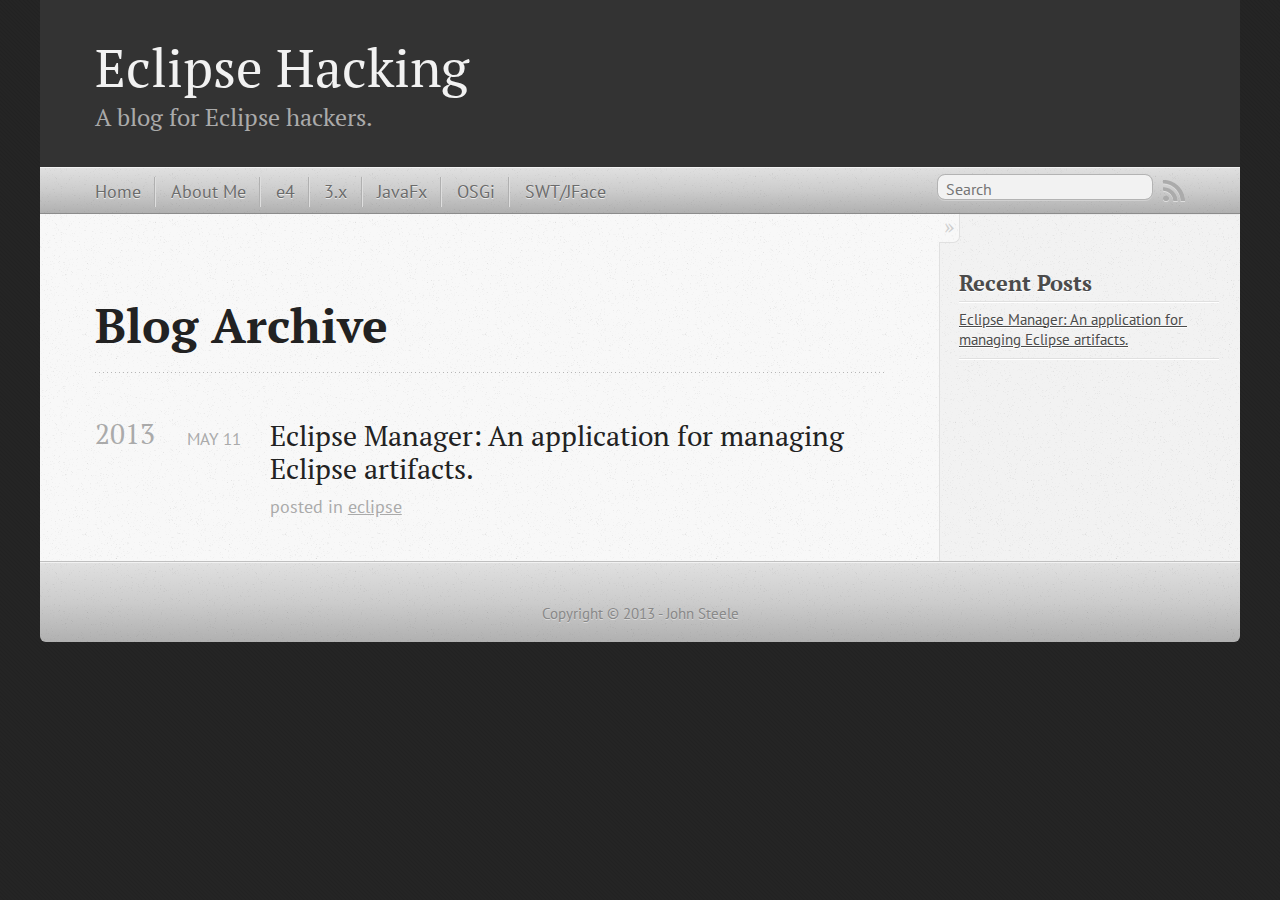
==== commit c6ca8a86: "Site updated at 2013-05-11 20:55:40 UTC" ====
--- a/blog/archives/index.html
+++ b/blog/archives/index.html
@@ -9,8 +9,8 @@
   <meta name="author" content="John Steele">
 
   
-  <meta name="description" content="Blog Archive 2013 Remote Workspace: An application for managing remote workspaces
-May 11 2013 posted in eclipse Recent Posts Remote Workspace: An &hellip;">
+  <meta name="description" content="Blog Archive 2013 Eclipse Manager: An application for managing Eclipse artifacts.
+May 11 2013 posted in eclipse Recent Posts Eclipse Manager: An &hellip;">
   
 
   <!-- http://t.co/dKP3o1e -->
@@ -86,7 +86,7 @@
 
 <article>
   
-<h1><a href="/blog/2013/05/11/remote-workspace-an-application-for-managing-remote-workspaces/">Remote Workspace: An application for managing remote workspaces</a></h1>
+<h1><a href="/blog/2013/05/11/remote-workspace-an-application-for-managing-remote-workspaces/">Eclipse Manager: An application for managing Eclipse artifacts.</a></h1>
 <time datetime="2013-05-11T07:21:00-07:00" pubdate><span class='month'>May</span> <span class='day'>11</span> <span class='year'>2013</span></time>
 
 <footer>
@@ -110,7 +110,7 @@
   <ul id="recent_posts">
     
       <li class="post">
-        <a href="/blog/2013/05/11/remote-workspace-an-application-for-managing-remote-workspaces/">Remote Workspace: An application for managing remote workspaces</a>
+        <a href="/blog/2013/05/11/remote-workspace-an-application-for-managing-remote-workspaces/">Eclipse Manager: An application for managing Eclipse artifacts.</a>
       </li>
     
   </ul>
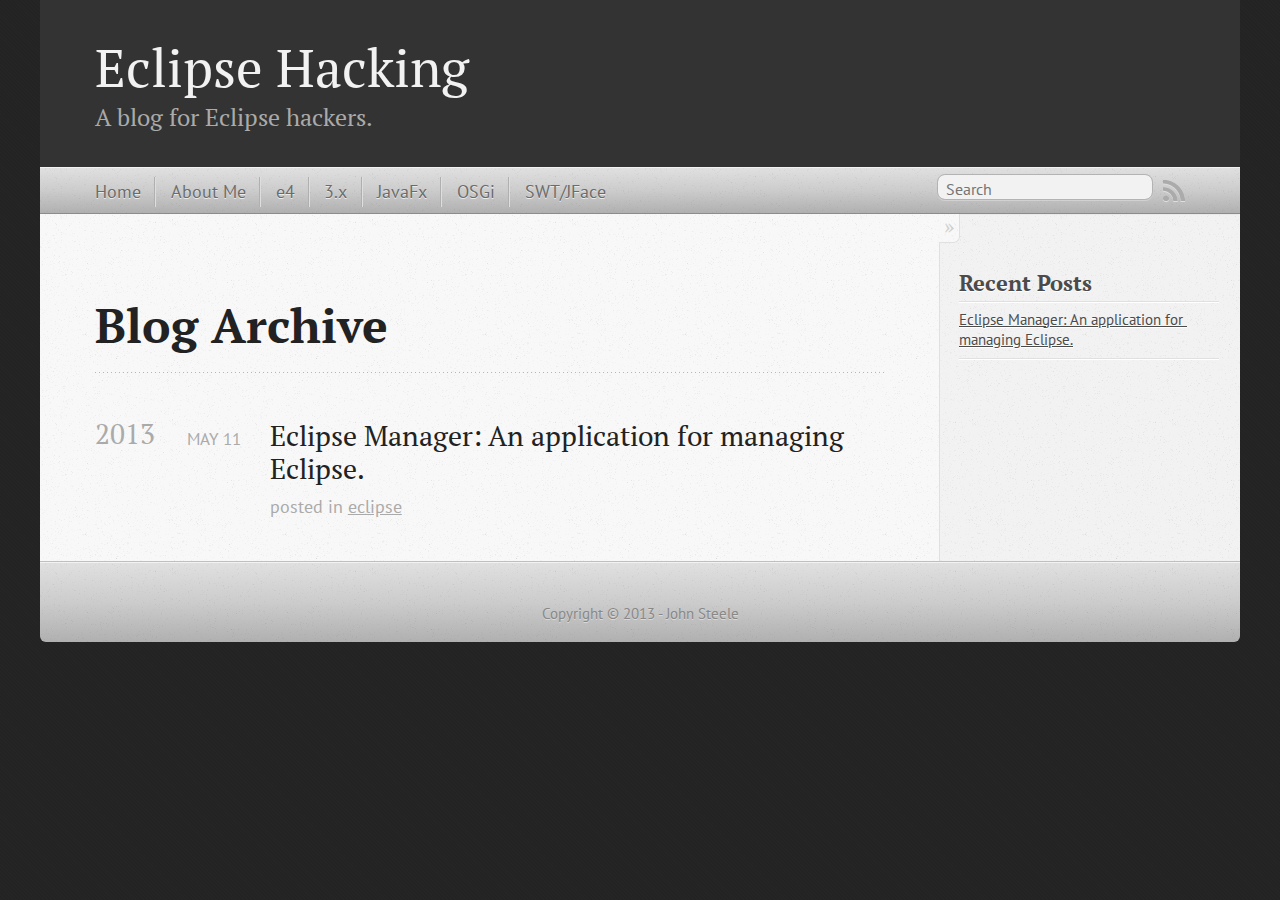
==== commit a77568ff: "Site updated at 2013-05-11 20:56:04 UTC" ====
--- a/blog/archives/index.html
+++ b/blog/archives/index.html
@@ -9,8 +9,8 @@
   <meta name="author" content="John Steele">
 
   
-  <meta name="description" content="Blog Archive 2013 Eclipse Manager: An application for managing Eclipse artifacts.
-May 11 2013 posted in eclipse Recent Posts Eclipse Manager: An &hellip;">
+  <meta name="description" content="Blog Archive 2013 Eclipse Manager: An application for managing Eclipse.
+May 11 2013 posted in eclipse Recent Posts Eclipse Manager: An application &hellip;">
   
 
   <!-- http://t.co/dKP3o1e -->
@@ -86,7 +86,7 @@
 
 <article>
   
-<h1><a href="/blog/2013/05/11/remote-workspace-an-application-for-managing-remote-workspaces/">Eclipse Manager: An application for managing Eclipse artifacts.</a></h1>
+<h1><a href="/blog/2013/05/11/remote-workspace-an-application-for-managing-remote-workspaces/">Eclipse Manager: An application for managing Eclipse.</a></h1>
 <time datetime="2013-05-11T07:21:00-07:00" pubdate><span class='month'>May</span> <span class='day'>11</span> <span class='year'>2013</span></time>
 
 <footer>
@@ -110,7 +110,7 @@
   <ul id="recent_posts">
     
       <li class="post">
-        <a href="/blog/2013/05/11/remote-workspace-an-application-for-managing-remote-workspaces/">Eclipse Manager: An application for managing Eclipse artifacts.</a>
+        <a href="/blog/2013/05/11/remote-workspace-an-application-for-managing-remote-workspaces/">Eclipse Manager: An application for managing Eclipse.</a>
       </li>
     
   </ul>
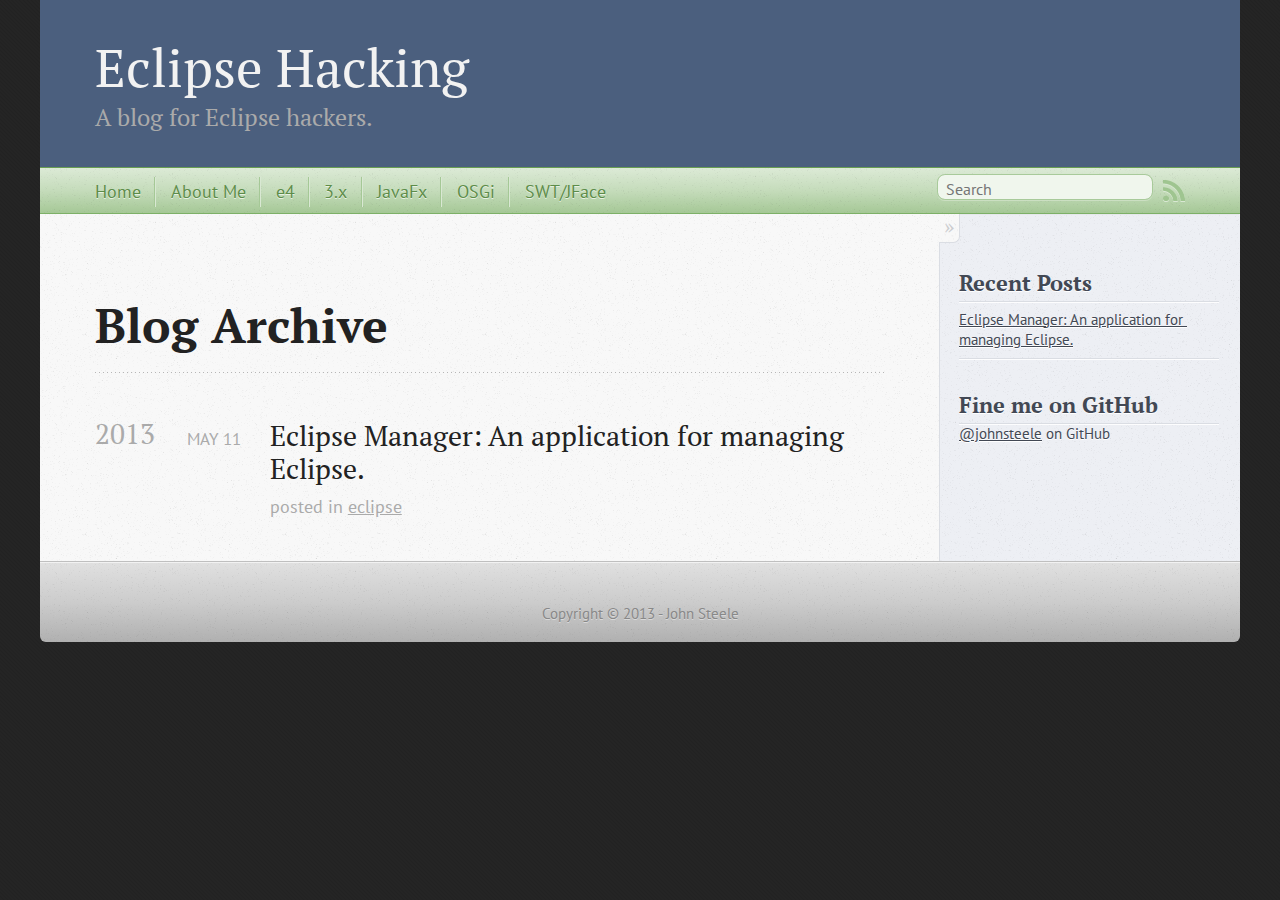
==== commit 4221ead8: "Site updated at 2013-05-12 19:04:34 UTC" ====
--- a/blog/archives/index.html
+++ b/blog/archives/index.html
@@ -116,6 +116,33 @@
   </ul>
 </section>
 
+<section>
+  <h1>Fine me on GitHub</h1>
+
+  
+  <a href="https://github.com/johnsteele" target="_blank">@johnsteele</a> on GitHub
+  
+  <script type="text/javascript">
+    $.domReady(function(){
+        if (!window.jXHR){
+            var jxhr = document.createElement('script');
+            jxhr.type = 'text/javascript';
+            jxhr.src = '/javascripts/libs/jXHR.js';
+            var s = document.getElementsByTagName('script')[0];
+            s.parentNode.insertBefore(jxhr, s);
+        }
+
+        github.showRepos({
+            user: 'johnsteele',
+            count: 0,
+            skip_forks: true,
+            target: '#gh_repos'
+        });
+    });
+  </script>
+  <script src="/javascripts/github.js" type="text/javascript"> </script>
+</section>
+
 
 
 
--- a/stylesheets/screen.css
+++ b/stylesheets/screen.css
@@ -1 +1 @@
-html,body,div,span,applet,object,iframe,h1,h2,h3,h4,h5,h6,p,blockquote,pre,a,abbr,acronym,address,big,cite,code,del,dfn,em,img,ins,kbd,q,s,samp,small,strike,strong,sub,sup,tt,var,b,u,i,center,dl,dt,dd,ol,ul,li,fieldset,form,label,legend,table,caption,tbody,tfoot,thead,tr,th,td,article,aside,canvas,details,embed,figure,figcaption,footer,header,hgroup,menu,nav,output,ruby,section,summary,time,mark,audio,video{margin:0;padding:0;border:0;font-size:100%;font:inherit;vertical-align:baseline}body{line-height:1}ol,ul{list-style:none}table{border-collapse:collapse;border-spacing:0}caption,th,td{text-align:left;font-weight:normal;vertical-align:middle}q,blockquote{quotes:none}q:before,q:after,blockquote:before,blockquote:after{content:"";content:none}a img{border:none}article,aside,details,figcaption,figure,footer,header,hgroup,menu,nav,section,summary{display:block}article,aside,details,figcaption,figure,footer,header,hgroup,menu,nav,section,summary{display:block}a{color:#1863a1}a:visited{color:#751590}a:focus{color:#0181eb}a:hover{color:#0181eb}a:active{color:#01579f}aside.sidebar a{color:#1863a1}aside.sidebar a:focus{color:#0181eb}aside.sidebar a:hover{color:#0181eb}aside.sidebar a:active{color:#01579f}a{-webkit-transition:color 0.3s;-moz-transition:color 0.3s;-ms-transition:color 0.3s;-o-transition:color 0.3s;transition:color 0.3s}html{background:#252525 url('/images/line-tile.png?1338733694') top left}body>div{background:#f2f2f2 url('/images/noise.png?1338733694') top left;border-bottom:1px solid #bfbfbf}body>div>div{background:#f8f8f8 url('/images/noise.png?1338733694') top left;border-right:1px solid #e0e0e0}.heading,body>header h1,h1,h2,h3,h4,h5,h6{font-family:"PT Serif","Georgia","Helvetica Neue",Arial,sans-serif}.sans,body>header h2,article header p.meta,article>footer,#content .blog-index footer,html .gist .gist-file .gist-meta,#blog-archives a.category,#blog-archives time,aside.sidebar section,body>footer{font-family:"PT Sans","Helvetica Neue",Arial,sans-serif}.serif,body,#content .blog-index a[rel=full-article]{font-family:"PT Serif",Georgia,Times,"Times New Roman",serif}.mono,pre,code,tt,p code,li code{font-family:Menlo,Monaco,"Andale Mono","lucida console","Courier New",monospace}body>header h1{font-size:2.2em;font-family:"PT Serif","Georgia","Helvetica Neue",Arial,sans-serif;font-weight:normal;line-height:1.2em;margin-bottom:0.6667em}body>header h2{font-family:"PT Serif","Georgia","Helvetica Neue",Arial,sans-serif}body{line-height:1.5em;color:#222}h1{font-size:2.2em;line-height:1.2em}@media only screen and (min-width: 992px){body{font-size:1.15em}h1{font-size:2.6em;line-height:1.2em}}h1,h2,h3,h4,h5,h6{text-rendering:optimizelegibility;margin-bottom:1em;font-weight:bold}h2,section h1{font-size:1.5em}h3,section h2,section section h1{font-size:1.3em}h4,section h3,section section h2,section section section h1{font-size:1em}h5,section h4,section section h3{font-size:.9em}h6,section h5,section section h4,section section section h3{font-size:.8em}p,blockquote,ul,ol{margin-bottom:1.5em}ul{list-style-type:disc}ul ul{list-style-type:circle;margin-bottom:0px}ul ul ul{list-style-type:square;margin-bottom:0px}ol{list-style-type:decimal}ol ol{list-style-type:lower-alpha;margin-bottom:0px}ol ol ol{list-style-type:lower-roman;margin-bottom:0px}ul,ul ul,ul ol,ol,ol ul,ol ol{margin-left:1.3em}strong{font-weight:bold}em{font-style:italic}sup,sub{font-size:0.8em;position:relative;display:inline-block}sup{top:-0.5em}sub{bottom:-0.5em}q{font-style:italic}q:before{content:"\201C"}q:after{content:"\201D"}em,dfn{font-style:italic}strong,dfn{font-weight:bold}del,s{text-decoration:line-through}abbr,acronym{border-bottom:1px dotted;cursor:help}sub,sup{line-height:0}hr{margin-bottom:0.2em}small{font-size:.8em}big{font-size:1.2em}blockquote{font-style:italic;position:relative;font-size:1.2em;line-height:1.5em;padding-left:1em;border-left:4px solid rgba(170,170,170,0.5)}blockquote cite{font-style:italic}blockquote cite a{color:#aaa !important;word-wrap:break-word}blockquote cite:before{content:'\2014';padding-right:.3em;padding-left:.3em;color:#aaa}@media only screen and (min-width: 992px){blockquote{padding-left:1.5em;border-left-width:4px}}.pullquote-right:before,.pullquote-left:before{padding:0;border:none;content:attr(data-pullquote);float:right;width:45%;margin:.5em 0 1em 1.5em;position:relative;top:7px;font-size:1.4em;line-height:1.45em}.pullquote-left:before{float:left;margin:.5em 1.5em 1em 0}.force-wrap,article a,aside.sidebar a{white-space:-moz-pre-wrap;white-space:-pre-wrap;white-space:-o-pre-wrap;white-space:pre-wrap;word-wrap:break-word}.group,body>header,body>nav,body>footer,body #content>article,body #content>div>article,body #content>div>section,body div.pagination,aside.sidebar,#main,#content,.sidebar{*zoom:1}.group:after,body>header:after,body>nav:after,body>footer:after,body #content>article:after,body #content>div>article:after,body #content>div>section:after,body div.pagination:after,aside.sidebar:after,#main:after,#content:after,.sidebar:after{content:"";display:table;clear:both}body{-webkit-text-size-adjust:none;max-width:1200px;position:relative;margin:0 auto}body>header,body>nav,body>footer,body #content>article,body #content>div>article,body #content>div>section{padding-left:18px;padding-right:18px}@media only screen and (min-width: 480px){body>header,body>nav,body>footer,body #content>article,body #content>div>article,body #content>div>section{padding-left:25px;padding-right:25px}}@media only screen and (min-width: 768px){body>header,body>nav,body>footer,body #content>article,body #content>div>article,body #content>div>section{padding-left:35px;padding-right:35px}}@media only screen and (min-width: 992px){body>header,body>nav,body>footer,body #content>article,body #content>div>article,body #content>div>section{padding-left:55px;padding-right:55px}}body div.pagination{margin-left:18px;margin-right:18px}@media only screen and (min-width: 480px){body div.pagination{margin-left:25px;margin-right:25px}}@media only screen and (min-width: 768px){body div.pagination{margin-left:35px;margin-right:35px}}@media only screen and (min-width: 992px){body div.pagination{margin-left:55px;margin-right:55px}}body>header{font-size:1em;padding-top:1.5em;padding-bottom:1.5em}#content{overflow:hidden}#content>div,#content>article{width:100%}aside.sidebar{float:none;padding:0 18px 1px;background-color:#f7f7f7;border-top:1px solid #e0e0e0}.flex-content,article img,article video,article .flash-video,aside.sidebar img{max-width:100%;height:auto}.basic-alignment.left,article img.left,article video.left,article .left.flash-video,aside.sidebar img.left{float:left;margin-right:1.5em}.basic-alignment.right,article img.right,article video.right,article .right.flash-video,aside.sidebar img.right{float:right;margin-left:1.5em}.basic-alignment.center,article img.center,article video.center,article .center.flash-video,aside.sidebar img.center{display:block;margin:0 auto 1.5em}.basic-alignment.left,article img.left,article video.left,article .left.flash-video,aside.sidebar img.left,.basic-alignment.right,article img.right,article video.right,article .right.flash-video,aside.sidebar img.right{margin-bottom:.8em}.toggle-sidebar,.no-sidebar .toggle-sidebar{display:none}@media only screen and (min-width: 750px){body.sidebar-footer aside.sidebar{float:none;width:auto;clear:left;margin:0;padding:0 35px 1px;background-color:#f7f7f7;border-top:1px solid #eaeaea}body.sidebar-footer aside.sidebar section.odd,body.sidebar-footer aside.sidebar section.even{float:left;width:48%}body.sidebar-footer aside.sidebar section.odd{margin-left:0}body.sidebar-footer aside.sidebar section.even{margin-left:4%}body.sidebar-footer aside.sidebar.thirds section{width:30%;margin-left:5%}body.sidebar-footer aside.sidebar.thirds section.first{margin-left:0;clear:both}}body.sidebar-footer #content{margin-right:0px}body.sidebar-footer .toggle-sidebar{display:none}@media only screen and (min-width: 550px){body>header{font-size:1em}}@media only screen and (min-width: 750px){aside.sidebar{float:none;width:auto;clear:left;margin:0;padding:0 35px 1px;background-color:#f7f7f7;border-top:1px solid #eaeaea}aside.sidebar section.odd,aside.sidebar section.even{float:left;width:48%}aside.sidebar section.odd{margin-left:0}aside.sidebar section.even{margin-left:4%}aside.sidebar.thirds section{width:30%;margin-left:5%}aside.sidebar.thirds section.first{margin-left:0;clear:both}}@media only screen and (min-width: 768px){body{-webkit-text-size-adjust:auto}body>header{font-size:1.2em}#main{padding:0;margin:0 auto}#content{overflow:visible;margin-right:240px;position:relative}.no-sidebar #content{margin-right:0;border-right:0}.collapse-sidebar #content{margin-right:20px}#content>div,#content>article{padding-top:17.5px;padding-bottom:17.5px;float:left}aside.sidebar{width:210px;padding:0 15px 15px;background:none;clear:none;float:left;margin:0 -100% 0 0}aside.sidebar section{width:auto;margin-left:0}aside.sidebar section.odd,aside.sidebar section.even{float:none;width:auto;margin-left:0}.collapse-sidebar aside.sidebar{float:none;width:auto;clear:left;margin:0;padding:0 35px 1px;background-color:#f7f7f7;border-top:1px solid #eaeaea}.collapse-sidebar aside.sidebar section.odd,.collapse-sidebar aside.sidebar section.even{float:left;width:48%}.collapse-sidebar aside.sidebar section.odd{margin-left:0}.collapse-sidebar aside.sidebar section.even{margin-left:4%}.collapse-sidebar aside.sidebar.thirds section{width:30%;margin-left:5%}.collapse-sidebar aside.sidebar.thirds section.first{margin-left:0;clear:both}}@media only screen and (min-width: 992px){body>header{font-size:1.3em}#content{margin-right:300px}#content>div,#content>article{padding-top:27.5px;padding-bottom:27.5px}aside.sidebar{width:260px;padding:1.2em 20px 20px}.collapse-sidebar aside.sidebar{padding-left:55px;padding-right:55px}}@media only screen and (min-width: 768px){ul,ol{margin-left:0}}body>header{background:#333}body>header h1{display:inline-block;margin:0}body>header h1 a,body>header h1 a:visited,body>header h1 a:hover{color:#f2f2f2;text-decoration:none}body>header h2{margin:.2em 0 0;font-size:1em;color:#aaa;font-weight:normal}body>nav{position:relative;background-color:#ccc;background:url('/images/noise.png?1338733694'),-webkit-gradient(linear, 50% 0%, 50% 100%, color-stop(0%, #e0e0e0), color-stop(50%, #cccccc), color-stop(100%, #b0b0b0));background:url('/images/noise.png?1338733694'),-webkit-linear-gradient(#e0e0e0,#cccccc,#b0b0b0);background:url('/images/noise.png?1338733694'),-moz-linear-gradient(#e0e0e0,#cccccc,#b0b0b0);background:url('/images/noise.png?1338733694'),-o-linear-gradient(#e0e0e0,#cccccc,#b0b0b0);background:url('/images/noise.png?1338733694'),-ms-linear-gradient(#e0e0e0,#cccccc,#b0b0b0);background:url('/images/noise.png?1338733694'),linear-gradient(#e0e0e0,#cccccc,#b0b0b0);border-top:1px solid #f2f2f2;border-bottom:1px solid #8c8c8c;padding-top:.35em;padding-bottom:.35em}body>nav form{-webkit-background-clip:padding;-moz-background-clip:padding;background-clip:padding-box;margin:0;padding:0}body>nav form .search{padding:.3em .5em 0;font-size:.85em;font-family:"PT Sans","Helvetica Neue",Arial,sans-serif;line-height:1.1em;width:95%;-webkit-border-radius:0.5em;-moz-border-radius:0.5em;-ms-border-radius:0.5em;-o-border-radius:0.5em;border-radius:0.5em;-webkit-background-clip:padding;-moz-background-clip:padding;background-clip:padding-box;-webkit-box-shadow:#d1d1d1 0 1px;-moz-box-shadow:#d1d1d1 0 1px;box-shadow:#d1d1d1 0 1px;background-color:#f2f2f2;border:1px solid #b3b3b3;color:#888}body>nav form .search:focus{color:#444;border-color:#80b1df;-webkit-box-shadow:#80b1df 0 0 4px,#80b1df 0 0 3px inset;-moz-box-shadow:#80b1df 0 0 4px,#80b1df 0 0 3px inset;box-shadow:#80b1df 0 0 4px,#80b1df 0 0 3px inset;background-color:#fff;outline:none}body>nav fieldset[role=search]{float:right;width:48%}body>nav fieldset.mobile-nav{float:left;width:48%}body>nav fieldset.mobile-nav select{width:100%;font-size:.8em;border:1px solid #888}body>nav ul{display:none}@media only screen and (min-width: 550px){body>nav{font-size:.9em}body>nav ul{margin:0;padding:0;border:0;overflow:hidden;*zoom:1;float:left;display:block;padding-top:.15em}body>nav ul li{list-style-image:none;list-style-type:none;margin-left:0;white-space:nowrap;display:inline;float:left;padding-left:0;padding-right:0}body>nav ul li:first-child,body>nav ul li.first{padding-left:0}body>nav ul li:last-child{padding-right:0}body>nav ul li.last{padding-right:0}body>nav ul.subscription{margin-left:.8em;float:right}body>nav ul.subscription li:last-child a{padding-right:0}body>nav ul li{margin:0}body>nav a{color:#6b6b6b;font-family:"PT Sans","Helvetica Neue",Arial,sans-serif;text-shadow:#ebebeb 0 1px;float:left;text-decoration:none;font-size:1.1em;padding:.1em 0;line-height:1.5em}body>nav a:visited{color:#6b6b6b}body>nav a:hover{color:#2b2b2b}body>nav li+li{border-left:1px solid #b0b0b0;margin-left:.8em}body>nav li+li a{padding-left:.8em;border-left:1px solid #dedede}body>nav form{float:right;text-align:left;padding-left:.8em;width:175px}body>nav form .search{width:93%;font-size:.95em;line-height:1.2em}body>nav ul[data-subscription$=email]+form{width:97px}body>nav ul[data-subscription$=email]+form .search{width:91%}body>nav fieldset.mobile-nav{display:none}body>nav fieldset[role=search]{width:99%}}@media only screen and (min-width: 992px){body>nav form{width:215px}body>nav ul[data-subscription$=email]+form{width:147px}}.no-placeholder body>nav .search{background:#f2f2f2 url('/images/search.png?1338733694') 0.3em 0.25em no-repeat;text-indent:1.3em}@media only screen and (min-width: 550px){.maskImage body>nav ul[data-subscription$=email]+form{width:123px}}@media only screen and (min-width: 992px){.maskImage body>nav ul[data-subscription$=email]+form{width:173px}}.maskImage ul.subscription{position:relative;top:.2em}.maskImage ul.subscription li,.maskImage ul.subscription a{border:0;padding:0}.maskImage a[rel=subscribe-rss]{position:relative;top:0px;text-indent:-999999em;background-color:#dedede;border:0;padding:0}.maskImage a[rel=subscribe-rss],.maskImage a[rel=subscribe-rss]:after{-webkit-mask-image:url('/images/rss.png?1338733694');-moz-mask-image:url('/images/rss.png?1338733694');-ms-mask-image:url('/images/rss.png?1338733694');-o-mask-image:url('/images/rss.png?1338733694');mask-image:url('/images/rss.png?1338733694');-webkit-mask-repeat:no-repeat;-moz-mask-repeat:no-repeat;-ms-mask-repeat:no-repeat;-o-mask-repeat:no-repeat;mask-repeat:no-repeat;width:22px;height:22px}.maskImage a[rel=subscribe-rss]:after{content:"";position:absolute;top:-1px;left:0;background-color:#ababab}.maskImage a[rel=subscribe-rss]:hover:after{background-color:#9e9e9e}.maskImage a[rel=subscribe-email]{position:relative;top:0px;text-indent:-999999em;background-color:#dedede;border:0;padding:0}.maskImage a[rel=subscribe-email],.maskImage a[rel=subscribe-email]:after{-webkit-mask-image:url('/images/email.png?1338733694');-moz-mask-image:url('/images/email.png?1338733694');-ms-mask-image:url('/images/email.png?1338733694');-o-mask-image:url('/images/email.png?1338733694');mask-image:url('/images/email.png?1338733694');-webkit-mask-repeat:no-repeat;-moz-mask-repeat:no-repeat;-ms-mask-repeat:no-repeat;-o-mask-repeat:no-repeat;mask-repeat:no-repeat;width:28px;height:22px}.maskImage a[rel=subscribe-email]:after{content:"";position:absolute;top:-1px;left:0;background-color:#ababab}.maskImage a[rel=subscribe-email]:hover:after{background-color:#9e9e9e}article{padding-top:1em}article header{position:relative;padding-top:2em;padding-bottom:1em;margin-bottom:1em;background:url('[data-uri]') bottom left repeat-x}article header h1{margin:0}article header h1 a{text-decoration:none}article header h1 a:hover{text-decoration:underline}article header p{font-size:.9em;color:#aaa;margin:0}article header p.meta{text-transform:uppercase;position:absolute;top:0}@media only screen and (min-width: 768px){article header{margin-bottom:1.5em;padding-bottom:1em;background:url('[data-uri]') bottom left repeat-x}}article h2{padding-top:0.8em;background:url('[data-uri]') top left repeat-x}.entry-content article h2:first-child,article header+h2{padding-top:0}article h2:first-child,article header+h2{background:none}article .feature{padding-top:.5em;margin-bottom:1em;padding-bottom:1em;background:url('[data-uri]') bottom left repeat-x;font-size:2.0em;font-style:italic;line-height:1.3em}article img,article video,article .flash-video{-webkit-border-radius:0.3em;-moz-border-radius:0.3em;-ms-border-radius:0.3em;-o-border-radius:0.3em;border-radius:0.3em;-webkit-box-shadow:rgba(0,0,0,0.15) 0 1px 4px;-moz-box-shadow:rgba(0,0,0,0.15) 0 1px 4px;box-shadow:rgba(0,0,0,0.15) 0 1px 4px;-webkit-box-sizing:border-box;-moz-box-sizing:border-box;box-sizing:border-box;border:#fff 0.5em solid}article video,article .flash-video{margin:0 auto 1.5em}article video{display:block;width:100%}article .flash-video>div{position:relative;display:block;padding-bottom:56.25%;padding-top:1px;height:0;overflow:hidden}article .flash-video>div iframe,article .flash-video>div object,article .flash-video>div embed{position:absolute;top:0;left:0;width:100%;height:100%}article>footer{padding-bottom:2.5em;margin-top:2em}article>footer p.meta{margin-bottom:.8em;font-size:.85em;clear:both;overflow:hidden}.blog-index article+article{background:url('[data-uri]') top left repeat-x}#content .blog-index{padding-top:0;padding-bottom:0}#content .blog-index article{padding-top:2em}#content .blog-index article header{background:none;padding-bottom:0}#content .blog-index article h1{font-size:2.2em}#content .blog-index article h1 a{color:inherit}#content .blog-index article h1 a:hover{color:#0181eb}#content .blog-index a[rel=full-article]{background:#ebebeb;display:inline-block;padding:.4em .8em;margin-right:.5em;text-decoration:none;color:#666;-webkit-transition:background-color 0.5s;-moz-transition:background-color 0.5s;-ms-transition:background-color 0.5s;-o-transition:background-color 0.5s;transition:background-color 0.5s}#content .blog-index a[rel=full-article]:hover{background:#0181eb;text-shadow:none;color:#f8f8f8}#content .blog-index footer{margin-top:1em}.separator,article>footer .byline+time:before,article>footer time+time:before,article>footer .comments:before,article>footer .byline ~ .categories:before{content:"\2022 ";padding:0 .4em 0 .2em;display:inline-block}#content div.pagination{text-align:center;font-size:.95em;position:relative;background:url('[data-uri]') top left repeat-x;padding-top:1.5em;padding-bottom:1.5em}#content div.pagination a{text-decoration:none;color:#aaa}#content div.pagination a.prev{position:absolute;left:0}#content div.pagination a.next{position:absolute;right:0}#content div.pagination a:hover{color:#0181eb}#content div.pagination a[href*=archive]:before,#content div.pagination a[href*=archive]:after{content:'\2014';padding:0 .3em}p.meta+.sharing{padding-top:1em;padding-left:0;background:url('[data-uri]') top left repeat-x}#fb-root{display:none}.highlight,html .gist .gist-file .gist-syntax .gist-highlight{border:1px solid #05232b !important}.highlight table td.code,html .gist .gist-file .gist-syntax .gist-highlight table td.code{width:100%}.highlight .line-numbers,html .gist .gist-file .gist-syntax .gist-highlight .line-numbers{text-align:right;font-size:13px;line-height:1.45em;background:#073642 url('/images/noise.png?1338733694') top left !important;border-right:1px solid #00232c !important;-webkit-box-shadow:#083e4b -1px 0 inset;-moz-box-shadow:#083e4b -1px 0 inset;box-shadow:#083e4b -1px 0 inset;text-shadow:#021014 0 -1px;padding:.8em !important;-webkit-border-radius:0;-moz-border-radius:0;-ms-border-radius:0;-o-border-radius:0;border-radius:0}.highlight .line-numbers span,html .gist .gist-file .gist-syntax .gist-highlight .line-numbers span{color:#586e75 !important}figure.code,.gist-file,pre{-webkit-box-shadow:rgba(0,0,0,0.06) 0 0 10px;-moz-box-shadow:rgba(0,0,0,0.06) 0 0 10px;box-shadow:rgba(0,0,0,0.06) 0 0 10px}figure.code .highlight pre,.gist-file .highlight pre,pre .highlight pre{-webkit-box-shadow:none;-moz-box-shadow:none;box-shadow:none}html .gist .gist-file{margin-bottom:1.8em;position:relative;border:none;padding-top:26px !important}html .gist .gist-file .gist-syntax{border-bottom:0 !important;background:none !important}html .gist .gist-file .gist-syntax .gist-highlight{background:#002b36 !important}html .gist .gist-file .gist-meta{padding:.6em 0.8em;border:1px solid #083e4b !important;color:#586e75;font-size:.7em !important;background:#073642 url('/images/noise.png?1338733694') top left;line-height:1.5em}html .gist .gist-file .gist-meta a{color:#75878b !important;text-decoration:none}html .gist .gist-file .gist-meta a:hover{text-decoration:underline}html .gist .gist-file .gist-meta a:hover{color:#93a1a1 !important}html .gist .gist-file .gist-meta a[href*='#file']{position:absolute;top:0;left:0;right:-10px;color:#474747 !important}html .gist .gist-file .gist-meta a[href*='#file']:hover{color:#1863a1 !important}html .gist .gist-file .gist-meta a[href*=raw]{top:.4em}pre{background:#002b36 url('/images/noise.png?1338733694') top left;-webkit-border-radius:0.4em;-moz-border-radius:0.4em;-ms-border-radius:0.4em;-o-border-radius:0.4em;border-radius:0.4em;border:1px solid #05232b;line-height:1.45em;font-size:13px;margin-bottom:2.1em;padding:.8em 1em;color:#93a1a1;overflow:auto}h3.filename+pre{-moz-border-radius-topleft:0px;-webkit-border-top-left-radius:0px;-ms-border-top-left-radius:0px;-o-border-top-left-radius:0px;border-top-left-radius:0px;-moz-border-radius-topright:0px;-webkit-border-top-right-radius:0px;-ms-border-top-right-radius:0px;-o-border-top-right-radius:0px;border-top-right-radius:0px}p code,li code{display:inline-block;white-space:no-wrap;background:#fff;font-size:.8em;line-height:1.5em;color:#555;border:1px solid #ddd;-webkit-border-radius:0.4em;-moz-border-radius:0.4em;-ms-border-radius:0.4em;-o-border-radius:0.4em;border-radius:0.4em;padding:0 .3em;margin:-1px 0}p pre code,li pre code{font-size:1em !important;background:none;border:none}.pre-code,html .gist .gist-file .gist-syntax .gist-highlight pre,.highlight code{font-family:Menlo,Monaco,"Andale Mono","lucida console","Courier New",monospace !important;overflow:scroll;overflow-y:hidden;display:block;padding:.8em !important;overflow-x:auto;line-height:1.45em;background:#002b36 url('/images/noise.png?1338733694') top left !important;color:#93a1a1 !important}.pre-code *::-moz-selection,html .gist .gist-file .gist-syntax .gist-highlight pre *::-moz-selection,.highlight code *::-moz-selection{background:#386774;color:inherit;text-shadow:#002b36 0 1px}.pre-code *::-webkit-selection,html .gist .gist-file .gist-syntax .gist-highlight pre *::-webkit-selection,.highlight code *::-webkit-selection{background:#386774;color:inherit;text-shadow:#002b36 0 1px}.pre-code *::selection,html .gist .gist-file .gist-syntax .gist-highlight pre *::selection,.highlight code *::selection{background:#386774;color:inherit;text-shadow:#002b36 0 1px}.pre-code span,html .gist .gist-file .gist-syntax .gist-highlight pre span,.highlight code span{color:#93a1a1 !important}.pre-code span,html .gist .gist-file .gist-syntax .gist-highlight pre span,.highlight code span{font-style:normal !important;font-weight:normal !important}.pre-code .c,html .gist .gist-file .gist-syntax .gist-highlight pre .c,.highlight code .c{color:#586e75 !important;font-style:italic !important}.pre-code .cm,html .gist .gist-file .gist-syntax .gist-highlight pre .cm,.highlight code .cm{color:#586e75 !important;font-style:italic !important}.pre-code .cp,html .gist .gist-file .gist-syntax .gist-highlight pre .cp,.highlight code .cp{color:#586e75 !important;font-style:italic !important}.pre-code .c1,html .gist .gist-file .gist-syntax .gist-highlight pre .c1,.highlight code .c1{color:#586e75 !important;font-style:italic !important}.pre-code .cs,html .gist .gist-file .gist-syntax .gist-highlight pre .cs,.highlight code .cs{color:#586e75 !important;font-weight:bold !important;font-style:italic !important}.pre-code .err,html .gist .gist-file .gist-syntax .gist-highlight pre .err,.highlight code .err{color:#dc322f !important;background:none !important}.pre-code .k,html .gist .gist-file .gist-syntax .gist-highlight pre .k,.highlight code .k{color:#cb4b16 !important}.pre-code .o,html .gist .gist-file .gist-syntax .gist-highlight pre .o,.highlight code .o{color:#93a1a1 !important;font-weight:bold !important}.pre-code .p,html .gist .gist-file .gist-syntax .gist-highlight pre .p,.highlight code .p{color:#93a1a1 !important}.pre-code .ow,html .gist .gist-file .gist-syntax .gist-highlight pre .ow,.highlight code .ow{color:#2aa198 !important;font-weight:bold !important}.pre-code .gd,html .gist .gist-file .gist-syntax .gist-highlight pre .gd,.highlight code .gd{color:#93a1a1 !important;background-color:#372c34 !important;display:inline-block}.pre-code .gd .x,html .gist .gist-file .gist-syntax .gist-highlight pre .gd .x,.highlight code .gd .x{color:#93a1a1 !important;background-color:#4d2d33 !important;display:inline-block}.pre-code .ge,html .gist .gist-file .gist-syntax .gist-highlight pre .ge,.highlight code .ge{color:#93a1a1 !important;font-style:italic !important}.pre-code .gh,html .gist .gist-file .gist-syntax .gist-highlight pre .gh,.highlight code .gh{color:#586e75 !important}.pre-code .gi,html .gist .gist-file .gist-syntax .gist-highlight pre .gi,.highlight code .gi{color:#93a1a1 !important;background-color:#1a412b !important;display:inline-block}.pre-code .gi .x,html .gist .gist-file .gist-syntax .gist-highlight pre .gi .x,.highlight code .gi .x{color:#93a1a1 !important;background-color:#355720 !important;display:inline-block}.pre-code .gs,html .gist .gist-file .gist-syntax .gist-highlight pre .gs,.highlight code .gs{color:#93a1a1 !important;font-weight:bold !important}.pre-code .gu,html .gist .gist-file .gist-syntax .gist-highlight pre .gu,.highlight code .gu{color:#6c71c4 !important}.pre-code .kc,html .gist .gist-file .gist-syntax .gist-highlight pre .kc,.highlight code .kc{color:#859900 !important;font-weight:bold !important}.pre-code .kd,html .gist .gist-file .gist-syntax .gist-highlight pre .kd,.highlight code .kd{color:#268bd2 !important}.pre-code .kp,html .gist .gist-file .gist-syntax .gist-highlight pre .kp,.highlight code .kp{color:#cb4b16 !important;font-weight:bold !important}.pre-code .kr,html .gist .gist-file .gist-syntax .gist-highlight pre .kr,.highlight code .kr{color:#d33682 !important;font-weight:bold !important}.pre-code .kt,html .gist .gist-file .gist-syntax .gist-highlight pre .kt,.highlight code .kt{color:#2aa198 !important}.pre-code .n,html .gist .gist-file .gist-syntax .gist-highlight pre .n,.highlight code .n{color:#268bd2 !important}.pre-code .na,html .gist .gist-file .gist-syntax .gist-highlight pre .na,.highlight code .na{color:#268bd2 !important}.pre-code .nb,html .gist .gist-file .gist-syntax .gist-highlight pre .nb,.highlight code .nb{color:#859900 !important}.pre-code .nc,html .gist .gist-file .gist-syntax .gist-highlight pre .nc,.highlight code .nc{color:#d33682 !important}.pre-code .no,html .gist .gist-file .gist-syntax .gist-highlight pre .no,.highlight code .no{color:#b58900 !important}.pre-code .nl,html .gist .gist-file .gist-syntax .gist-highlight pre .nl,.highlight code .nl{color:#859900 !important}.pre-code .ne,html .gist .gist-file .gist-syntax .gist-highlight pre .ne,.highlight code .ne{color:#268bd2 !important;font-weight:bold !important}.pre-code .nf,html .gist .gist-file .gist-syntax .gist-highlight pre .nf,.highlight code .nf{color:#268bd2 !important;font-weight:bold !important}.pre-code .nn,html .gist .gist-file .gist-syntax .gist-highlight pre .nn,.highlight code .nn{color:#b58900 !important}.pre-code .nt,html .gist .gist-file .gist-syntax .gist-highlight pre .nt,.highlight code .nt{color:#268bd2 !important;font-weight:bold !important}.pre-code .nx,html .gist .gist-file .gist-syntax .gist-highlight pre .nx,.highlight code .nx{color:#b58900 !important}.pre-code .vg,html .gist .gist-file .gist-syntax .gist-highlight pre .vg,.highlight code .vg{color:#268bd2 !important}.pre-code .vi,html .gist .gist-file .gist-syntax .gist-highlight pre .vi,.highlight code .vi{color:#268bd2 !important}.pre-code .nv,html .gist .gist-file .gist-syntax .gist-highlight pre .nv,.highlight code .nv{color:#268bd2 !important}.pre-code .mf,html .gist .gist-file .gist-syntax .gist-highlight pre .mf,.highlight code .mf{color:#2aa198 !important}.pre-code .m,html .gist .gist-file .gist-syntax .gist-highlight pre .m,.highlight code .m{color:#2aa198 !important}.pre-code .mh,html .gist .gist-file .gist-syntax .gist-highlight pre .mh,.highlight code .mh{color:#2aa198 !important}.pre-code .mi,html .gist .gist-file .gist-syntax .gist-highlight pre .mi,.highlight code .mi{color:#2aa198 !important}.pre-code .s,html .gist .gist-file .gist-syntax .gist-highlight pre .s,.highlight code .s{color:#2aa198 !important}.pre-code .sd,html .gist .gist-file .gist-syntax .gist-highlight pre .sd,.highlight code .sd{color:#2aa198 !important}.pre-code .s2,html .gist .gist-file .gist-syntax .gist-highlight pre .s2,.highlight code .s2{color:#2aa198 !important}.pre-code .se,html .gist .gist-file .gist-syntax .gist-highlight pre .se,.highlight code .se{color:#dc322f !important}.pre-code .si,html .gist .gist-file .gist-syntax .gist-highlight pre .si,.highlight code .si{color:#268bd2 !important}.pre-code .sr,html .gist .gist-file .gist-syntax .gist-highlight pre .sr,.highlight code .sr{color:#2aa198 !important}.pre-code .s1,html .gist .gist-file .gist-syntax .gist-highlight pre .s1,.highlight code .s1{color:#2aa198 !important}.pre-code div .gd,html .gist .gist-file .gist-syntax .gist-highlight pre div .gd,.highlight code div .gd,.pre-code div .gd .x,html .gist .gist-file .gist-syntax .gist-highlight pre div .gd .x,.highlight code div .gd .x,.pre-code div .gi,html .gist .gist-file .gist-syntax .gist-highlight pre div .gi,.highlight code div .gi,.pre-code div .gi .x,html .gist .gist-file .gist-syntax .gist-highlight pre div .gi .x,.highlight code div .gi .x{display:inline-block;width:100%}.highlight,.gist-highlight{margin-bottom:1.8em;background:#002b36;overflow-y:hidden;overflow-x:auto}.highlight pre,.gist-highlight pre{background:none;-webkit-border-radius:none;-moz-border-radius:none;-ms-border-radius:none;-o-border-radius:none;border-radius:none;border:none;padding:0;margin-bottom:0}pre::-webkit-scrollbar,.highlight::-webkit-scrollbar,.gist-highlight::-webkit-scrollbar{height:.5em;background:rgba(255,255,255,0.15)}pre::-webkit-scrollbar-thumb:horizontal,.highlight::-webkit-scrollbar-thumb:horizontal,.gist-highlight::-webkit-scrollbar-thumb:horizontal{background:rgba(255,255,255,0.2);-webkit-border-radius:4px;border-radius:4px}.highlight code{background:#000}figure.code{background:none;padding:0;border:0;margin-bottom:1.5em}figure.code pre{margin-bottom:0}figure.code figcaption{position:relative}figure.code .highlight{margin-bottom:0}.code-title,html .gist .gist-file .gist-meta a[href*='#file'],h3.filename,figure.code figcaption{text-align:center;font-size:13px;line-height:2em;text-shadow:#cbcccc 0 1px 0;color:#474747;font-weight:normal;margin-bottom:0;-moz-border-radius-topleft:5px;-webkit-border-top-left-radius:5px;-ms-border-top-left-radius:5px;-o-border-top-left-radius:5px;border-top-left-radius:5px;-moz-border-radius-topright:5px;-webkit-border-top-right-radius:5px;-ms-border-top-right-radius:5px;-o-border-top-right-radius:5px;border-top-right-radius:5px;font-family:"Helvetica Neue", Arial, "Lucida Grande", "Lucida Sans Unicode", Lucida, sans-serif;background:#aaa url('/images/code_bg.png?1338733694') top repeat-x;border:1px solid #565656;border-top-color:#cbcbcb;border-left-color:#a5a5a5;border-right-color:#a5a5a5;border-bottom:0}.download-source,html .gist .gist-file .gist-meta a[href*=raw],figure.code figcaption a{position:absolute;right:.8em;text-decoration:none;color:#666 !important;z-index:1;font-size:13px;text-shadow:#cbcccc 0 1px 0;padding-left:3em}.download-source:hover,html .gist .gist-file .gist-meta a[href*=raw]:hover,figure.code figcaption a:hover{text-decoration:underline}#archive #content>div,#archive #content>div>article{padding-top:0}#blog-archives{color:#aaa}#blog-archives article{padding:1em 0 1em;position:relative;background:url('[data-uri]') bottom left repeat-x}#blog-archives article:last-child{background:none}#blog-archives article footer{padding:0;margin:0}#blog-archives h1{color:#222;margin-bottom:.3em}#blog-archives h2{display:none}#blog-archives h1{font-size:1.5em}#blog-archives h1 a{text-decoration:none;color:inherit;font-weight:normal;display:inline-block}#blog-archives h1 a:hover{text-decoration:underline}#blog-archives h1 a:hover{color:#0181eb}#blog-archives a.category,#blog-archives time{color:#aaa}#blog-archives .entry-content{display:none}#blog-archives time{font-size:.9em;line-height:1.2em}#blog-archives time .month,#blog-archives time .day{display:inline-block}#blog-archives time .month{text-transform:uppercase}#blog-archives p{margin-bottom:1em}#blog-archives a,#blog-archives .entry-content a{color:inherit}#blog-archives a:hover,#blog-archives .entry-content a:hover{color:#0181eb}#blog-archives a:hover{color:#0181eb}@media only screen and (min-width: 550px){#blog-archives article{margin-left:5em}#blog-archives h2{margin-bottom:.3em;font-weight:normal;display:inline-block;position:relative;top:-1px;float:left}#blog-archives h2:first-child{padding-top:.75em}#blog-archives time{position:absolute;text-align:right;left:0em;top:1.8em}#blog-archives .year{display:none}#blog-archives article{padding-left:4.5em;padding-bottom:.7em}#blog-archives a.category{line-height:1.1em}}#content>.category article{margin-left:0;padding-left:6.8em}#content>.category .year{display:inline}.side-shadow-border,aside.sidebar section h1,aside.sidebar li{-webkit-box-shadow:#fff 0 1px;-moz-box-shadow:#fff 0 1px;box-shadow:#fff 0 1px}aside.sidebar{overflow:hidden;color:#4b4b4b;text-shadow:#fff 0 1px}aside.sidebar section{font-size:.8em;line-height:1.4em;margin-bottom:1.5em}aside.sidebar section h1{margin:1.5em 0 0;padding-bottom:.2em;border-bottom:1px solid #e0e0e0}aside.sidebar section h1+p{padding-top:.4em}aside.sidebar img{-webkit-border-radius:0.3em;-moz-border-radius:0.3em;-ms-border-radius:0.3em;-o-border-radius:0.3em;border-radius:0.3em;-webkit-box-shadow:rgba(0,0,0,0.15) 0 1px 4px;-moz-box-shadow:rgba(0,0,0,0.15) 0 1px 4px;box-shadow:rgba(0,0,0,0.15) 0 1px 4px;-webkit-box-sizing:border-box;-moz-box-sizing:border-box;box-sizing:border-box;border:#fff 0.3em solid}aside.sidebar ul{margin-bottom:0.5em;margin-left:0}aside.sidebar li{list-style:none;padding:.5em 0;margin:0;border-bottom:1px solid #e0e0e0}aside.sidebar li p:last-child{margin-bottom:0}aside.sidebar a{color:inherit;-webkit-transition:color 0.5s;-moz-transition:color 0.5s;-ms-transition:color 0.5s;-o-transition:color 0.5s;transition:color 0.5s}aside.sidebar:hover a{color:#1863a1}aside.sidebar:hover a:hover{color:#0181eb}.aside-alt-link,#tweets a[href*='twitter.com/search'],#pinboard_linkroll .pin-tag{color:#7e7e7e}.aside-alt-link:hover,#tweets a[href*='twitter.com/search']:hover,#pinboard_linkroll .pin-tag:hover{color:#0181eb}@media only screen and (min-width: 768px){.toggle-sidebar{outline:none;position:absolute;right:-10px;top:0;bottom:0;display:inline-block;text-decoration:none;color:#cecece;width:9px;cursor:pointer}.toggle-sidebar:hover{background:#e9e9e9;background:-webkit-gradient(linear, 0% 50%, 100% 50%, color-stop(0%, rgba(224,224,224,0.5)), color-stop(100%, rgba(224,224,224,0)));background:-webkit-linear-gradient(left, rgba(224,224,224,0.5),rgba(224,224,224,0));background:-moz-linear-gradient(left, rgba(224,224,224,0.5),rgba(224,224,224,0));background:-o-linear-gradient(left, rgba(224,224,224,0.5),rgba(224,224,224,0));background:-ms-linear-gradient(left, rgba(224,224,224,0.5),rgba(224,224,224,0));background:linear-gradient(left, rgba(224,224,224,0.5),rgba(224,224,224,0))}.toggle-sidebar:after{position:absolute;right:-11px;top:0;width:20px;font-size:1.2em;line-height:1.1em;padding-bottom:.15em;-moz-border-radius-bottomright:0.3em;-webkit-border-bottom-right-radius:0.3em;-ms-border-bottom-right-radius:0.3em;-o-border-bottom-right-radius:0.3em;border-bottom-right-radius:0.3em;text-align:center;background:#f8f8f8 url('/images/noise.png?1338733694') top left;border-bottom:1px solid #e0e0e0;border-right:1px solid #e0e0e0;content:"\00BB";text-indent:-1px}.collapse-sidebar .toggle-sidebar{text-indent:0px;right:-20px;width:19px}.collapse-sidebar .toggle-sidebar:hover{background:#e9e9e9}.collapse-sidebar .toggle-sidebar:after{border-left:1px solid #e0e0e0;text-shadow:#fff 0 1px;content:"\00AB";left:0px;right:0;text-align:center;text-indent:0;border:0;border-right-width:0;background:none}}#tweets .loading{background:url('[data-uri]') no-repeat center 0.5em;color:#c4c4c4;text-shadow:#f8f8f8 0 1px;text-align:center;padding:2.5em 0 .5em}#tweets .loading.error{background:url('[data-uri]') no-repeat center 0.5em}#tweets p{position:relative;padding-right:1em}#tweets a[href*=status]:first-child{color:#a4a4a4;float:right;padding:0 0 .1em 1em;position:relative;right:-1.3em;text-shadow:#fff 0 1px;font-size:.7em;text-decoration:none}#tweets a[href*=status]:first-child span{font-size:1.5em}#tweets a[href*=status]:first-child:hover{color:#0181eb;text-decoration:none}#tweets a[href*='twitter.com/search']{text-decoration:none}#tweets a[href*='twitter.com/search']:hover{text-decoration:underline}.googleplus h1{-moz-box-shadow:none !important;-webkit-box-shadow:none !important;-o-box-shadow:none !important;box-shadow:none !important;border-bottom:0px none !important}.googleplus a{text-decoration:none;white-space:normal !important;line-height:32px}.googleplus a img{float:left;margin-right:0.5em;border:0 none}.googleplus-hidden{position:absolute;top:-1000em;left:-1000em}#pinboard_linkroll .pin-title,#pinboard_linkroll .pin-description{display:block;margin-bottom:.5em}#pinboard_linkroll .pin-tag{text-decoration:none}#pinboard_linkroll .pin-tag:hover{text-decoration:underline}#pinboard_linkroll .pin-tag:after{content:','}#pinboard_linkroll .pin-tag:last-child:after{content:''}.delicious-posts a.delicious-link{margin-bottom:.5em;display:block}.delicious-posts p{font-size:1em}body>footer{font-size:.8em;color:#888;text-shadow:#d9d9d9 0 1px;background-color:#ccc;background:url('/images/noise.png?1338733694'),-webkit-gradient(linear, 50% 0%, 50% 100%, color-stop(0%, #e0e0e0), color-stop(50%, #cccccc), color-stop(100%, #b0b0b0));background:url('/images/noise.png?1338733694'),-webkit-linear-gradient(#e0e0e0,#cccccc,#b0b0b0);background:url('/images/noise.png?1338733694'),-moz-linear-gradient(#e0e0e0,#cccccc,#b0b0b0);background:url('/images/noise.png?1338733694'),-o-linear-gradient(#e0e0e0,#cccccc,#b0b0b0);background:url('/images/noise.png?1338733694'),-ms-linear-gradient(#e0e0e0,#cccccc,#b0b0b0);background:url('/images/noise.png?1338733694'),linear-gradient(#e0e0e0,#cccccc,#b0b0b0);border-top:1px solid #f2f2f2;position:relative;padding-top:1em;padding-bottom:1em;margin-bottom:3em;-moz-border-radius-bottomleft:0.4em;-webkit-border-bottom-left-radius:0.4em;-ms-border-bottom-left-radius:0.4em;-o-border-bottom-left-radius:0.4em;border-bottom-left-radius:0.4em;-moz-border-radius-bottomright:0.4em;-webkit-border-bottom-right-radius:0.4em;-ms-border-bottom-right-radius:0.4em;-o-border-bottom-right-radius:0.4em;border-bottom-right-radius:0.4em;z-index:1}body>footer a{color:#6b6b6b}body>footer a:visited{color:#6b6b6b}body>footer a:hover{color:#484848}body>footer p:last-child{margin-bottom:0}
+html,body,div,span,applet,object,iframe,h1,h2,h3,h4,h5,h6,p,blockquote,pre,a,abbr,acronym,address,big,cite,code,del,dfn,em,img,ins,kbd,q,s,samp,small,strike,strong,sub,sup,tt,var,b,u,i,center,dl,dt,dd,ol,ul,li,fieldset,form,label,legend,table,caption,tbody,tfoot,thead,tr,th,td,article,aside,canvas,details,embed,figure,figcaption,footer,header,hgroup,menu,nav,output,ruby,section,summary,time,mark,audio,video{margin:0;padding:0;border:0;font-size:100%;font:inherit;vertical-align:baseline}body{line-height:1}ol,ul{list-style:none}table{border-collapse:collapse;border-spacing:0}caption,th,td{text-align:left;font-weight:normal;vertical-align:middle}q,blockquote{quotes:none}q:before,q:after,blockquote:before,blockquote:after{content:"";content:none}a img{border:none}article,aside,details,figcaption,figure,footer,header,hgroup,menu,nav,section,summary{display:block}article,aside,details,figcaption,figure,footer,header,hgroup,menu,nav,section,summary{display:block}a{color:#1863a1}a:visited{color:#751590}a:focus{color:#0181eb}a:hover{color:#0181eb}a:active{color:#01579f}aside.sidebar a{color:#526f9a}aside.sidebar a:focus{color:#63a04a}aside.sidebar a:hover{color:#63a04a}aside.sidebar a:active{color:#01579f}a{-webkit-transition:color 0.3s;-moz-transition:color 0.3s;-ms-transition:color 0.3s;-o-transition:color 0.3s;transition:color 0.3s}html{background:#252525 url('/images/line-tile.png?1338733694') top left}body>div{background:#edeff4 url('/images/noise.png?1338733694') top left;border-bottom:1px solid #bfbfbf}body>div>div{background:#f8f8f8 url('/images/noise.png?1338733694') top left;border-right:1px solid #dadde3}.heading,body>header h1,h1,h2,h3,h4,h5,h6{font-family:"PT Serif","Georgia","Helvetica Neue",Arial,sans-serif}.sans,body>header h2,article header p.meta,article>footer,#content .blog-index footer,html .gist .gist-file .gist-meta,#blog-archives a.category,#blog-archives time,aside.sidebar section,body>footer{font-family:"PT Sans","Helvetica Neue",Arial,sans-serif}.serif,body,#content .blog-index a[rel=full-article]{font-family:"PT Serif",Georgia,Times,"Times New Roman",serif}.mono,pre,code,tt,p code,li code{font-family:Menlo,Monaco,"Andale Mono","lucida console","Courier New",monospace}body>header h1{font-size:2.2em;font-family:"PT Serif","Georgia","Helvetica Neue",Arial,sans-serif;font-weight:normal;line-height:1.2em;margin-bottom:0.6667em}body>header h2{font-family:"PT Serif","Georgia","Helvetica Neue",Arial,sans-serif}body{line-height:1.5em;color:#222}h1{font-size:2.2em;line-height:1.2em}@media only screen and (min-width: 992px){body{font-size:1.15em}h1{font-size:2.6em;line-height:1.2em}}h1,h2,h3,h4,h5,h6{text-rendering:optimizelegibility;margin-bottom:1em;font-weight:bold}h2,section h1{font-size:1.5em}h3,section h2,section section h1{font-size:1.3em}h4,section h3,section section h2,section section section h1{font-size:1em}h5,section h4,section section h3{font-size:.9em}h6,section h5,section section h4,section section section h3{font-size:.8em}p,blockquote,ul,ol{margin-bottom:1.5em}ul{list-style-type:disc}ul ul{list-style-type:circle;margin-bottom:0px}ul ul ul{list-style-type:square;margin-bottom:0px}ol{list-style-type:decimal}ol ol{list-style-type:lower-alpha;margin-bottom:0px}ol ol ol{list-style-type:lower-roman;margin-bottom:0px}ul,ul ul,ul ol,ol,ol ul,ol ol{margin-left:1.3em}strong{font-weight:bold}em{font-style:italic}sup,sub{font-size:0.8em;position:relative;display:inline-block}sup{top:-0.5em}sub{bottom:-0.5em}q{font-style:italic}q:before{content:"\201C"}q:after{content:"\201D"}em,dfn{font-style:italic}strong,dfn{font-weight:bold}del,s{text-decoration:line-through}abbr,acronym{border-bottom:1px dotted;cursor:help}sub,sup{line-height:0}hr{margin-bottom:0.2em}small{font-size:.8em}big{font-size:1.2em}blockquote{font-style:italic;position:relative;font-size:1.2em;line-height:1.5em;padding-left:1em;border-left:4px solid rgba(170,170,170,0.5)}blockquote cite{font-style:italic}blockquote cite a{color:#aaa !important;word-wrap:break-word}blockquote cite:before{content:'\2014';padding-right:.3em;padding-left:.3em;color:#aaa}@media only screen and (min-width: 992px){blockquote{padding-left:1.5em;border-left-width:4px}}.pullquote-right:before,.pullquote-left:before{padding:0;border:none;content:attr(data-pullquote);float:right;width:45%;margin:.5em 0 1em 1.5em;position:relative;top:7px;font-size:1.4em;line-height:1.45em}.pullquote-left:before{float:left;margin:.5em 1.5em 1em 0}.force-wrap,article a,aside.sidebar a{white-space:-moz-pre-wrap;white-space:-pre-wrap;white-space:-o-pre-wrap;white-space:pre-wrap;word-wrap:break-word}.group,body>header,body>nav,body>footer,body #content>article,body #content>div>article,body #content>div>section,body div.pagination,aside.sidebar,#main,#content,.sidebar{*zoom:1}.group:after,body>header:after,body>nav:after,body>footer:after,body #content>article:after,body #content>div>article:after,body #content>div>section:after,body div.pagination:after,aside.sidebar:after,#main:after,#content:after,.sidebar:after{content:"";display:table;clear:both}body{-webkit-text-size-adjust:none;max-width:1200px;position:relative;margin:0 auto}body>header,body>nav,body>footer,body #content>article,body #content>div>article,body #content>div>section{padding-left:18px;padding-right:18px}@media only screen and (min-width: 480px){body>header,body>nav,body>footer,body #content>article,body #content>div>article,body #content>div>section{padding-left:25px;padding-right:25px}}@media only screen and (min-width: 768px){body>header,body>nav,body>footer,body #content>article,body #content>div>article,body #content>div>section{padding-left:35px;padding-right:35px}}@media only screen and (min-width: 992px){body>header,body>nav,body>footer,body #content>article,body #content>div>article,body #content>div>section{padding-left:55px;padding-right:55px}}body div.pagination{margin-left:18px;margin-right:18px}@media only screen and (min-width: 480px){body div.pagination{margin-left:25px;margin-right:25px}}@media only screen and (min-width: 768px){body div.pagination{margin-left:35px;margin-right:35px}}@media only screen and (min-width: 992px){body div.pagination{margin-left:55px;margin-right:55px}}body>header{font-size:1em;padding-top:1.5em;padding-bottom:1.5em}#content{overflow:hidden}#content>div,#content>article{width:100%}aside.sidebar{float:none;padding:0 18px 1px;background-color:#f3f5f8;border-top:1px solid #dadde3}.flex-content,article img,article video,article .flash-video,aside.sidebar img{max-width:100%;height:auto}.basic-alignment.left,article img.left,article video.left,article .left.flash-video,aside.sidebar img.left{float:left;margin-right:1.5em}.basic-alignment.right,article img.right,article video.right,article .right.flash-video,aside.sidebar img.right{float:right;margin-left:1.5em}.basic-alignment.center,article img.center,article video.center,article .center.flash-video,aside.sidebar img.center{display:block;margin:0 auto 1.5em}.basic-alignment.left,article img.left,article video.left,article .left.flash-video,aside.sidebar img.left,.basic-alignment.right,article img.right,article video.right,article .right.flash-video,aside.sidebar img.right{margin-bottom:.8em}.toggle-sidebar,.no-sidebar .toggle-sidebar{display:none}@media only screen and (min-width: 750px){body.sidebar-footer aside.sidebar{float:none;width:auto;clear:left;margin:0;padding:0 35px 1px;background-color:#f3f5f8;border-top:1px solid #e6e8ec}body.sidebar-footer aside.sidebar section.odd,body.sidebar-footer aside.sidebar section.even{float:left;width:48%}body.sidebar-footer aside.sidebar section.odd{margin-left:0}body.sidebar-footer aside.sidebar section.even{margin-left:4%}body.sidebar-footer aside.sidebar.thirds section{width:30%;margin-left:5%}body.sidebar-footer aside.sidebar.thirds section.first{margin-left:0;clear:both}}body.sidebar-footer #content{margin-right:0px}body.sidebar-footer .toggle-sidebar{display:none}@media only screen and (min-width: 550px){body>header{font-size:1em}}@media only screen and (min-width: 750px){aside.sidebar{float:none;width:auto;clear:left;margin:0;padding:0 35px 1px;background-color:#f3f5f8;border-top:1px solid #e6e8ec}aside.sidebar section.odd,aside.sidebar section.even{float:left;width:48%}aside.sidebar section.odd{margin-left:0}aside.sidebar section.even{margin-left:4%}aside.sidebar.thirds section{width:30%;margin-left:5%}aside.sidebar.thirds section.first{margin-left:0;clear:both}}@media only screen and (min-width: 768px){body{-webkit-text-size-adjust:auto}body>header{font-size:1.2em}#main{padding:0;margin:0 auto}#content{overflow:visible;margin-right:240px;position:relative}.no-sidebar #content{margin-right:0;border-right:0}.collapse-sidebar #content{margin-right:20px}#content>div,#content>article{padding-top:17.5px;padding-bottom:17.5px;float:left}aside.sidebar{width:210px;padding:0 15px 15px;background:none;clear:none;float:left;margin:0 -100% 0 0}aside.sidebar section{width:auto;margin-left:0}aside.sidebar section.odd,aside.sidebar section.even{float:none;width:auto;margin-left:0}.collapse-sidebar aside.sidebar{float:none;width:auto;clear:left;margin:0;padding:0 35px 1px;background-color:#f3f5f8;border-top:1px solid #e6e8ec}.collapse-sidebar aside.sidebar section.odd,.collapse-sidebar aside.sidebar section.even{float:left;width:48%}.collapse-sidebar aside.sidebar section.odd{margin-left:0}.collapse-sidebar aside.sidebar section.even{margin-left:4%}.collapse-sidebar aside.sidebar.thirds section{width:30%;margin-left:5%}.collapse-sidebar aside.sidebar.thirds section.first{margin-left:0;clear:both}}@media only screen and (min-width: 992px){body>header{font-size:1.3em}#content{margin-right:300px}#content>div,#content>article{padding-top:27.5px;padding-bottom:27.5px}aside.sidebar{width:260px;padding:1.2em 20px 20px}.collapse-sidebar aside.sidebar{padding-left:55px;padding-right:55px}}@media only screen and (min-width: 768px){ul,ol{margin-left:0}}body>header{background:#4b5f7e}body>header h1{display:inline-block;margin:0}body>header h1 a,body>header h1 a:visited,body>header h1 a:hover{color:#f2f2f2;text-decoration:none}body>header h2{margin:.2em 0 0;font-size:1em;color:#aaa;font-weight:normal}body>nav{position:relative;background-color:#c5dcbb;background:url('/images/noise.png?1338733694'),-webkit-gradient(linear, 50% 0%, 50% 100%, color-stop(0%, #dcead6), color-stop(50%, #c5dcbb), color-stop(100%, #a5c896));background:url('/images/noise.png?1338733694'),-webkit-linear-gradient(#dcead6,#c5dcbb,#a5c896);background:url('/images/noise.png?1338733694'),-moz-linear-gradient(#dcead6,#c5dcbb,#a5c896);background:url('/images/noise.png?1338733694'),-o-linear-gradient(#dcead6,#c5dcbb,#a5c896);background:url('/images/noise.png?1338733694'),-ms-linear-gradient(#dcead6,#c5dcbb,#a5c896);background:url('/images/noise.png?1338733694'),linear-gradient(#dcead6,#c5dcbb,#a5c896);border-top:1px solid #689d52;border-bottom:1px solid #7db067;padding-top:.35em;padding-bottom:.35em}body>nav form{-webkit-background-clip:padding;-moz-background-clip:padding;background-clip:padding-box;margin:0;padding:0}body>nav form .search{padding:.3em .5em 0;font-size:.85em;font-family:"PT Sans","Helvetica Neue",Arial,sans-serif;line-height:1.1em;width:95%;-webkit-border-radius:0.5em;-moz-border-radius:0.5em;-ms-border-radius:0.5em;-o-border-radius:0.5em;border-radius:0.5em;-webkit-background-clip:padding;-moz-background-clip:padding;background-clip:padding-box;-webkit-box-shadow:#cbdfc2 0 1px;-moz-box-shadow:#cbdfc2 0 1px;box-shadow:#cbdfc2 0 1px;background-color:#f0f6ed;border:1px solid #a8ca9a;color:#888}body>nav form .search:focus{color:#444;border-color:#80b1df;-webkit-box-shadow:#80b1df 0 0 4px,#80b1df 0 0 3px inset;-moz-box-shadow:#80b1df 0 0 4px,#80b1df 0 0 3px inset;box-shadow:#80b1df 0 0 4px,#80b1df 0 0 3px inset;background-color:#fff;outline:none}body>nav fieldset[role=search]{float:right;width:48%}body>nav fieldset.mobile-nav{float:left;width:48%}body>nav fieldset.mobile-nav select{width:100%;font-size:.8em;border:1px solid #888}body>nav ul{display:none}@media only screen and (min-width: 550px){body>nav{font-size:.9em}body>nav ul{margin:0;padding:0;border:0;overflow:hidden;*zoom:1;float:left;display:block;padding-top:.15em}body>nav ul li{list-style-image:none;list-style-type:none;margin-left:0;white-space:nowrap;display:inline;float:left;padding-left:0;padding-right:0}body>nav ul li:first-child,body>nav ul li.first{padding-left:0}body>nav ul li:last-child{padding-right:0}body>nav ul li.last{padding-right:0}body>nav ul.subscription{margin-left:.8em;float:right}body>nav ul.subscription li:last-child a{padding-right:0}body>nav ul li{margin:0}body>nav a{color:#5d8c49;font-family:"PT Sans","Helvetica Neue",Arial,sans-serif;text-shadow:#e7f1e3 0 1px;float:left;text-decoration:none;font-size:1.1em;padding:.1em 0;line-height:1.5em}body>nav a:visited{color:#5d8c49}body>nav a:hover{color:#25381d}body>nav li+li{border-left:1px solid #a5c896;margin-left:.8em}body>nav li+li a{padding-left:.8em;border-left:1px solid #d9e8d3}body>nav form{float:right;text-align:left;padding-left:.8em;width:175px}body>nav form .search{width:93%;font-size:.95em;line-height:1.2em}body>nav ul[data-subscription$=email]+form{width:97px}body>nav ul[data-subscription$=email]+form .search{width:91%}body>nav fieldset.mobile-nav{display:none}body>nav fieldset[role=search]{width:99%}}@media only screen and (min-width: 992px){body>nav form{width:215px}body>nav ul[data-subscription$=email]+form{width:147px}}.no-placeholder body>nav .search{background:#f0f6ed url('/images/search.png?1338733694') 0.3em 0.25em no-repeat;text-indent:1.3em}@media only screen and (min-width: 550px){.maskImage body>nav ul[data-subscription$=email]+form{width:123px}}@media only screen and (min-width: 992px){.maskImage body>nav ul[data-subscription$=email]+form{width:173px}}.maskImage ul.subscription{position:relative;top:.2em}.maskImage ul.subscription li,.maskImage ul.subscription a{border:0;padding:0}.maskImage a[rel=subscribe-rss]{position:relative;top:0px;text-indent:-999999em;background-color:#d9e8d3;border:0;padding:0}.maskImage a[rel=subscribe-rss],.maskImage a[rel=subscribe-rss]:after{-webkit-mask-image:url('/images/rss.png?1338733694');-moz-mask-image:url('/images/rss.png?1338733694');-ms-mask-image:url('/images/rss.png?1338733694');-o-mask-image:url('/images/rss.png?1338733694');mask-image:url('/images/rss.png?1338733694');-webkit-mask-repeat:no-repeat;-moz-mask-repeat:no-repeat;-ms-mask-repeat:no-repeat;-o-mask-repeat:no-repeat;mask-repeat:no-repeat;width:22px;height:22px}.maskImage a[rel=subscribe-rss]:after{content:"";position:absolute;top:-1px;left:0;background-color:#9fc590}.maskImage a[rel=subscribe-rss]:hover:after{background-color:#91bc7f}.maskImage a[rel=subscribe-email]{position:relative;top:0px;text-indent:-999999em;background-color:#d9e8d3;border:0;padding:0}.maskImage a[rel=subscribe-email],.maskImage a[rel=subscribe-email]:after{-webkit-mask-image:url('/images/email.png?1338733694');-moz-mask-image:url('/images/email.png?1338733694');-ms-mask-image:url('/images/email.png?1338733694');-o-mask-image:url('/images/email.png?1338733694');mask-image:url('/images/email.png?1338733694');-webkit-mask-repeat:no-repeat;-moz-mask-repeat:no-repeat;-ms-mask-repeat:no-repeat;-o-mask-repeat:no-repeat;mask-repeat:no-repeat;width:28px;height:22px}.maskImage a[rel=subscribe-email]:after{content:"";position:absolute;top:-1px;left:0;background-color:#9fc590}.maskImage a[rel=subscribe-email]:hover:after{background-color:#91bc7f}article{padding-top:1em}article header{position:relative;padding-top:2em;padding-bottom:1em;margin-bottom:1em;background:url('[data-uri]') bottom left repeat-x}article header h1{margin:0}article header h1 a{text-decoration:none}article header h1 a:hover{text-decoration:underline}article header p{font-size:.9em;color:#aaa;margin:0}article header p.meta{text-transform:uppercase;position:absolute;top:0}@media only screen and (min-width: 768px){article header{margin-bottom:1.5em;padding-bottom:1em;background:url('[data-uri]') bottom left repeat-x}}article h2{padding-top:0.8em;background:url('[data-uri]') top left repeat-x}.entry-content article h2:first-child,article header+h2{padding-top:0}article h2:first-child,article header+h2{background:none}article .feature{padding-top:.5em;margin-bottom:1em;padding-bottom:1em;background:url('[data-uri]') bottom left repeat-x;font-size:2.0em;font-style:italic;line-height:1.3em}article img,article video,article .flash-video{-webkit-border-radius:0.3em;-moz-border-radius:0.3em;-ms-border-radius:0.3em;-o-border-radius:0.3em;border-radius:0.3em;-webkit-box-shadow:rgba(0,0,0,0.15) 0 1px 4px;-moz-box-shadow:rgba(0,0,0,0.15) 0 1px 4px;box-shadow:rgba(0,0,0,0.15) 0 1px 4px;-webkit-box-sizing:border-box;-moz-box-sizing:border-box;box-sizing:border-box;border:#fff 0.5em solid}article video,article .flash-video{margin:0 auto 1.5em}article video{display:block;width:100%}article .flash-video>div{position:relative;display:block;padding-bottom:56.25%;padding-top:1px;height:0;overflow:hidden}article .flash-video>div iframe,article .flash-video>div object,article .flash-video>div embed{position:absolute;top:0;left:0;width:100%;height:100%}article>footer{padding-bottom:2.5em;margin-top:2em}article>footer p.meta{margin-bottom:.8em;font-size:.85em;clear:both;overflow:hidden}.blog-index article+article{background:url('[data-uri]') top left repeat-x}#content .blog-index{padding-top:0;padding-bottom:0}#content .blog-index article{padding-top:2em}#content .blog-index article header{background:none;padding-bottom:0}#content .blog-index article h1{font-size:2.2em}#content .blog-index article h1 a{color:inherit}#content .blog-index article h1 a:hover{color:#0181eb}#content .blog-index a[rel=full-article]{background:#ebebeb;display:inline-block;padding:.4em .8em;margin-right:.5em;text-decoration:none;color:#666;-webkit-transition:background-color 0.5s;-moz-transition:background-color 0.5s;-ms-transition:background-color 0.5s;-o-transition:background-color 0.5s;transition:background-color 0.5s}#content .blog-index a[rel=full-article]:hover{background:#0181eb;text-shadow:none;color:#f8f8f8}#content .blog-index footer{margin-top:1em}.separator,article>footer .byline+time:before,article>footer time+time:before,article>footer .comments:before,article>footer .byline ~ .categories:before{content:"\2022 ";padding:0 .4em 0 .2em;display:inline-block}#content div.pagination{text-align:center;font-size:.95em;position:relative;background:url('[data-uri]') top left repeat-x;padding-top:1.5em;padding-bottom:1.5em}#content div.pagination a{text-decoration:none;color:#aaa}#content div.pagination a.prev{position:absolute;left:0}#content div.pagination a.next{position:absolute;right:0}#content div.pagination a:hover{color:#0181eb}#content div.pagination a[href*=archive]:before,#content div.pagination a[href*=archive]:after{content:'\2014';padding:0 .3em}p.meta+.sharing{padding-top:1em;padding-left:0;background:url('[data-uri]') top left repeat-x}#fb-root{display:none}.highlight,html .gist .gist-file .gist-syntax .gist-highlight{border:1px solid #05232b !important}.highlight table td.code,html .gist .gist-file .gist-syntax .gist-highlight table td.code{width:100%}.highlight .line-numbers,html .gist .gist-file .gist-syntax .gist-highlight .line-numbers{text-align:right;font-size:13px;line-height:1.45em;background:#073642 url('/images/noise.png?1338733694') top left !important;border-right:1px solid #00232c !important;-webkit-box-shadow:#083e4b -1px 0 inset;-moz-box-shadow:#083e4b -1px 0 inset;box-shadow:#083e4b -1px 0 inset;text-shadow:#021014 0 -1px;padding:.8em !important;-webkit-border-radius:0;-moz-border-radius:0;-ms-border-radius:0;-o-border-radius:0;border-radius:0}.highlight .line-numbers span,html .gist .gist-file .gist-syntax .gist-highlight .line-numbers span{color:#586e75 !important}figure.code,.gist-file,pre{-webkit-box-shadow:rgba(0,0,0,0.06) 0 0 10px;-moz-box-shadow:rgba(0,0,0,0.06) 0 0 10px;box-shadow:rgba(0,0,0,0.06) 0 0 10px}figure.code .highlight pre,.gist-file .highlight pre,pre .highlight pre{-webkit-box-shadow:none;-moz-box-shadow:none;box-shadow:none}html .gist .gist-file{margin-bottom:1.8em;position:relative;border:none;padding-top:26px !important}html .gist .gist-file .gist-syntax{border-bottom:0 !important;background:none !important}html .gist .gist-file .gist-syntax .gist-highlight{background:#002b36 !important}html .gist .gist-file .gist-meta{padding:.6em 0.8em;border:1px solid #083e4b !important;color:#586e75;font-size:.7em !important;background:#073642 url('/images/noise.png?1338733694') top left;line-height:1.5em}html .gist .gist-file .gist-meta a{color:#75878b !important;text-decoration:none}html .gist .gist-file .gist-meta a:hover{text-decoration:underline}html .gist .gist-file .gist-meta a:hover{color:#93a1a1 !important}html .gist .gist-file .gist-meta a[href*='#file']{position:absolute;top:0;left:0;right:-10px;color:#474747 !important}html .gist .gist-file .gist-meta a[href*='#file']:hover{color:#1863a1 !important}html .gist .gist-file .gist-meta a[href*=raw]{top:.4em}pre{background:#002b36 url('/images/noise.png?1338733694') top left;-webkit-border-radius:0.4em;-moz-border-radius:0.4em;-ms-border-radius:0.4em;-o-border-radius:0.4em;border-radius:0.4em;border:1px solid #05232b;line-height:1.45em;font-size:13px;margin-bottom:2.1em;padding:.8em 1em;color:#93a1a1;overflow:auto}h3.filename+pre{-moz-border-radius-topleft:0px;-webkit-border-top-left-radius:0px;-ms-border-top-left-radius:0px;-o-border-top-left-radius:0px;border-top-left-radius:0px;-moz-border-radius-topright:0px;-webkit-border-top-right-radius:0px;-ms-border-top-right-radius:0px;-o-border-top-right-radius:0px;border-top-right-radius:0px}p code,li code{display:inline-block;white-space:no-wrap;background:#fff;font-size:.8em;line-height:1.5em;color:#555;border:1px solid #ddd;-webkit-border-radius:0.4em;-moz-border-radius:0.4em;-ms-border-radius:0.4em;-o-border-radius:0.4em;border-radius:0.4em;padding:0 .3em;margin:-1px 0}p pre code,li pre code{font-size:1em !important;background:none;border:none}.pre-code,html .gist .gist-file .gist-syntax .gist-highlight pre,.highlight code{font-family:Menlo,Monaco,"Andale Mono","lucida console","Courier New",monospace !important;overflow:scroll;overflow-y:hidden;display:block;padding:.8em !important;overflow-x:auto;line-height:1.45em;background:#002b36 url('/images/noise.png?1338733694') top left !important;color:#93a1a1 !important}.pre-code *::-moz-selection,html .gist .gist-file .gist-syntax .gist-highlight pre *::-moz-selection,.highlight code *::-moz-selection{background:#386774;color:inherit;text-shadow:#002b36 0 1px}.pre-code *::-webkit-selection,html .gist .gist-file .gist-syntax .gist-highlight pre *::-webkit-selection,.highlight code *::-webkit-selection{background:#386774;color:inherit;text-shadow:#002b36 0 1px}.pre-code *::selection,html .gist .gist-file .gist-syntax .gist-highlight pre *::selection,.highlight code *::selection{background:#386774;color:inherit;text-shadow:#002b36 0 1px}.pre-code span,html .gist .gist-file .gist-syntax .gist-highlight pre span,.highlight code span{color:#93a1a1 !important}.pre-code span,html .gist .gist-file .gist-syntax .gist-highlight pre span,.highlight code span{font-style:normal !important;font-weight:normal !important}.pre-code .c,html .gist .gist-file .gist-syntax .gist-highlight pre .c,.highlight code .c{color:#586e75 !important;font-style:italic !important}.pre-code .cm,html .gist .gist-file .gist-syntax .gist-highlight pre .cm,.highlight code .cm{color:#586e75 !important;font-style:italic !important}.pre-code .cp,html .gist .gist-file .gist-syntax .gist-highlight pre .cp,.highlight code .cp{color:#586e75 !important;font-style:italic !important}.pre-code .c1,html .gist .gist-file .gist-syntax .gist-highlight pre .c1,.highlight code .c1{color:#586e75 !important;font-style:italic !important}.pre-code .cs,html .gist .gist-file .gist-syntax .gist-highlight pre .cs,.highlight code .cs{color:#586e75 !important;font-weight:bold !important;font-style:italic !important}.pre-code .err,html .gist .gist-file .gist-syntax .gist-highlight pre .err,.highlight code .err{color:#dc322f !important;background:none !important}.pre-code .k,html .gist .gist-file .gist-syntax .gist-highlight pre .k,.highlight code .k{color:#cb4b16 !important}.pre-code .o,html .gist .gist-file .gist-syntax .gist-highlight pre .o,.highlight code .o{color:#93a1a1 !important;font-weight:bold !important}.pre-code .p,html .gist .gist-file .gist-syntax .gist-highlight pre .p,.highlight code .p{color:#93a1a1 !important}.pre-code .ow,html .gist .gist-file .gist-syntax .gist-highlight pre .ow,.highlight code .ow{color:#2aa198 !important;font-weight:bold !important}.pre-code .gd,html .gist .gist-file .gist-syntax .gist-highlight pre .gd,.highlight code .gd{color:#93a1a1 !important;background-color:#372c34 !important;display:inline-block}.pre-code .gd .x,html .gist .gist-file .gist-syntax .gist-highlight pre .gd .x,.highlight code .gd .x{color:#93a1a1 !important;background-color:#4d2d33 !important;display:inline-block}.pre-code .ge,html .gist .gist-file .gist-syntax .gist-highlight pre .ge,.highlight code .ge{color:#93a1a1 !important;font-style:italic !important}.pre-code .gh,html .gist .gist-file .gist-syntax .gist-highlight pre .gh,.highlight code .gh{color:#586e75 !important}.pre-code .gi,html .gist .gist-file .gist-syntax .gist-highlight pre .gi,.highlight code .gi{color:#93a1a1 !important;background-color:#1a412b !important;display:inline-block}.pre-code .gi .x,html .gist .gist-file .gist-syntax .gist-highlight pre .gi .x,.highlight code .gi .x{color:#93a1a1 !important;background-color:#355720 !important;display:inline-block}.pre-code .gs,html .gist .gist-file .gist-syntax .gist-highlight pre .gs,.highlight code .gs{color:#93a1a1 !important;font-weight:bold !important}.pre-code .gu,html .gist .gist-file .gist-syntax .gist-highlight pre .gu,.highlight code .gu{color:#6c71c4 !important}.pre-code .kc,html .gist .gist-file .gist-syntax .gist-highlight pre .kc,.highlight code .kc{color:#859900 !important;font-weight:bold !important}.pre-code .kd,html .gist .gist-file .gist-syntax .gist-highlight pre .kd,.highlight code .kd{color:#268bd2 !important}.pre-code .kp,html .gist .gist-file .gist-syntax .gist-highlight pre .kp,.highlight code .kp{color:#cb4b16 !important;font-weight:bold !important}.pre-code .kr,html .gist .gist-file .gist-syntax .gist-highlight pre .kr,.highlight code .kr{color:#d33682 !important;font-weight:bold !important}.pre-code .kt,html .gist .gist-file .gist-syntax .gist-highlight pre .kt,.highlight code .kt{color:#2aa198 !important}.pre-code .n,html .gist .gist-file .gist-syntax .gist-highlight pre .n,.highlight code .n{color:#268bd2 !important}.pre-code .na,html .gist .gist-file .gist-syntax .gist-highlight pre .na,.highlight code .na{color:#268bd2 !important}.pre-code .nb,html .gist .gist-file .gist-syntax .gist-highlight pre .nb,.highlight code .nb{color:#859900 !important}.pre-code .nc,html .gist .gist-file .gist-syntax .gist-highlight pre .nc,.highlight code .nc{color:#d33682 !important}.pre-code .no,html .gist .gist-file .gist-syntax .gist-highlight pre .no,.highlight code .no{color:#b58900 !important}.pre-code .nl,html .gist .gist-file .gist-syntax .gist-highlight pre .nl,.highlight code .nl{color:#859900 !important}.pre-code .ne,html .gist .gist-file .gist-syntax .gist-highlight pre .ne,.highlight code .ne{color:#268bd2 !important;font-weight:bold !important}.pre-code .nf,html .gist .gist-file .gist-syntax .gist-highlight pre .nf,.highlight code .nf{color:#268bd2 !important;font-weight:bold !important}.pre-code .nn,html .gist .gist-file .gist-syntax .gist-highlight pre .nn,.highlight code .nn{color:#b58900 !important}.pre-code .nt,html .gist .gist-file .gist-syntax .gist-highlight pre .nt,.highlight code .nt{color:#268bd2 !important;font-weight:bold !important}.pre-code .nx,html .gist .gist-file .gist-syntax .gist-highlight pre .nx,.highlight code .nx{color:#b58900 !important}.pre-code .vg,html .gist .gist-file .gist-syntax .gist-highlight pre .vg,.highlight code .vg{color:#268bd2 !important}.pre-code .vi,html .gist .gist-file .gist-syntax .gist-highlight pre .vi,.highlight code .vi{color:#268bd2 !important}.pre-code .nv,html .gist .gist-file .gist-syntax .gist-highlight pre .nv,.highlight code .nv{color:#268bd2 !important}.pre-code .mf,html .gist .gist-file .gist-syntax .gist-highlight pre .mf,.highlight code .mf{color:#2aa198 !important}.pre-code .m,html .gist .gist-file .gist-syntax .gist-highlight pre .m,.highlight code .m{color:#2aa198 !important}.pre-code .mh,html .gist .gist-file .gist-syntax .gist-highlight pre .mh,.highlight code .mh{color:#2aa198 !important}.pre-code .mi,html .gist .gist-file .gist-syntax .gist-highlight pre .mi,.highlight code .mi{color:#2aa198 !important}.pre-code .s,html .gist .gist-file .gist-syntax .gist-highlight pre .s,.highlight code .s{color:#2aa198 !important}.pre-code .sd,html .gist .gist-file .gist-syntax .gist-highlight pre .sd,.highlight code .sd{color:#2aa198 !important}.pre-code .s2,html .gist .gist-file .gist-syntax .gist-highlight pre .s2,.highlight code .s2{color:#2aa198 !important}.pre-code .se,html .gist .gist-file .gist-syntax .gist-highlight pre .se,.highlight code .se{color:#dc322f !important}.pre-code .si,html .gist .gist-file .gist-syntax .gist-highlight pre .si,.highlight code .si{color:#268bd2 !important}.pre-code .sr,html .gist .gist-file .gist-syntax .gist-highlight pre .sr,.highlight code .sr{color:#2aa198 !important}.pre-code .s1,html .gist .gist-file .gist-syntax .gist-highlight pre .s1,.highlight code .s1{color:#2aa198 !important}.pre-code div .gd,html .gist .gist-file .gist-syntax .gist-highlight pre div .gd,.highlight code div .gd,.pre-code div .gd .x,html .gist .gist-file .gist-syntax .gist-highlight pre div .gd .x,.highlight code div .gd .x,.pre-code div .gi,html .gist .gist-file .gist-syntax .gist-highlight pre div .gi,.highlight code div .gi,.pre-code div .gi .x,html .gist .gist-file .gist-syntax .gist-highlight pre div .gi .x,.highlight code div .gi .x{display:inline-block;width:100%}.highlight,.gist-highlight{margin-bottom:1.8em;background:#002b36;overflow-y:hidden;overflow-x:auto}.highlight pre,.gist-highlight pre{background:none;-webkit-border-radius:none;-moz-border-radius:none;-ms-border-radius:none;-o-border-radius:none;border-radius:none;border:none;padding:0;margin-bottom:0}pre::-webkit-scrollbar,.highlight::-webkit-scrollbar,.gist-highlight::-webkit-scrollbar{height:.5em;background:rgba(255,255,255,0.15)}pre::-webkit-scrollbar-thumb:horizontal,.highlight::-webkit-scrollbar-thumb:horizontal,.gist-highlight::-webkit-scrollbar-thumb:horizontal{background:rgba(255,255,255,0.2);-webkit-border-radius:4px;border-radius:4px}.highlight code{background:#000}figure.code{background:none;padding:0;border:0;margin-bottom:1.5em}figure.code pre{margin-bottom:0}figure.code figcaption{position:relative}figure.code .highlight{margin-bottom:0}.code-title,html .gist .gist-file .gist-meta a[href*='#file'],h3.filename,figure.code figcaption{text-align:center;font-size:13px;line-height:2em;text-shadow:#cbcccc 0 1px 0;color:#474747;font-weight:normal;margin-bottom:0;-moz-border-radius-topleft:5px;-webkit-border-top-left-radius:5px;-ms-border-top-left-radius:5px;-o-border-top-left-radius:5px;border-top-left-radius:5px;-moz-border-radius-topright:5px;-webkit-border-top-right-radius:5px;-ms-border-top-right-radius:5px;-o-border-top-right-radius:5px;border-top-right-radius:5px;font-family:"Helvetica Neue", Arial, "Lucida Grande", "Lucida Sans Unicode", Lucida, sans-serif;background:#aaa url('/images/code_bg.png?1338733694') top repeat-x;border:1px solid #565656;border-top-color:#cbcbcb;border-left-color:#a5a5a5;border-right-color:#a5a5a5;border-bottom:0}.download-source,html .gist .gist-file .gist-meta a[href*=raw],figure.code figcaption a{position:absolute;right:.8em;text-decoration:none;color:#666 !important;z-index:1;font-size:13px;text-shadow:#cbcccc 0 1px 0;padding-left:3em}.download-source:hover,html .gist .gist-file .gist-meta a[href*=raw]:hover,figure.code figcaption a:hover{text-decoration:underline}#archive #content>div,#archive #content>div>article{padding-top:0}#blog-archives{color:#aaa}#blog-archives article{padding:1em 0 1em;position:relative;background:url('[data-uri]') bottom left repeat-x}#blog-archives article:last-child{background:none}#blog-archives article footer{padding:0;margin:0}#blog-archives h1{color:#222;margin-bottom:.3em}#blog-archives h2{display:none}#blog-archives h1{font-size:1.5em}#blog-archives h1 a{text-decoration:none;color:inherit;font-weight:normal;display:inline-block}#blog-archives h1 a:hover{text-decoration:underline}#blog-archives h1 a:hover{color:#0181eb}#blog-archives a.category,#blog-archives time{color:#aaa}#blog-archives .entry-content{display:none}#blog-archives time{font-size:.9em;line-height:1.2em}#blog-archives time .month,#blog-archives time .day{display:inline-block}#blog-archives time .month{text-transform:uppercase}#blog-archives p{margin-bottom:1em}#blog-archives a,#blog-archives .entry-content a{color:inherit}#blog-archives a:hover,#blog-archives .entry-content a:hover{color:#0181eb}#blog-archives a:hover{color:#0181eb}@media only screen and (min-width: 550px){#blog-archives article{margin-left:5em}#blog-archives h2{margin-bottom:.3em;font-weight:normal;display:inline-block;position:relative;top:-1px;float:left}#blog-archives h2:first-child{padding-top:.75em}#blog-archives time{position:absolute;text-align:right;left:0em;top:1.8em}#blog-archives .year{display:none}#blog-archives article{padding-left:4.5em;padding-bottom:.7em}#blog-archives a.category{line-height:1.1em}}#content>.category article{margin-left:0;padding-left:6.8em}#content>.category .year{display:inline}.side-shadow-border,aside.sidebar section h1,aside.sidebar li{-webkit-box-shadow:#fdfdfe 0 1px;-moz-box-shadow:#fdfdfe 0 1px;box-shadow:#fdfdfe 0 1px}aside.sidebar{overflow:hidden;color:#424854;text-shadow:#fff 0 1px}aside.sidebar section{font-size:.8em;line-height:1.4em;margin-bottom:1.5em}aside.sidebar section h1{margin:1.5em 0 0;padding-bottom:.2em;border-bottom:1px solid #dadde3}aside.sidebar section h1+p{padding-top:.4em}aside.sidebar img{-webkit-border-radius:0.3em;-moz-border-radius:0.3em;-ms-border-radius:0.3em;-o-border-radius:0.3em;border-radius:0.3em;-webkit-box-shadow:rgba(0,0,0,0.15) 0 1px 4px;-moz-box-shadow:rgba(0,0,0,0.15) 0 1px 4px;box-shadow:rgba(0,0,0,0.15) 0 1px 4px;-webkit-box-sizing:border-box;-moz-box-sizing:border-box;box-sizing:border-box;border:#fff 0.3em solid}aside.sidebar ul{margin-bottom:0.5em;margin-left:0}aside.sidebar li{list-style:none;padding:.5em 0;margin:0;border-bottom:1px solid #dadde3}aside.sidebar li p:last-child{margin-bottom:0}aside.sidebar a{color:inherit;-webkit-transition:color 0.5s;-moz-transition:color 0.5s;-ms-transition:color 0.5s;-o-transition:color 0.5s;transition:color 0.5s}aside.sidebar:hover a{color:#526f9a}aside.sidebar:hover a:hover{color:#63a04a}.aside-alt-link,#tweets a[href*='twitter.com/search'],#pinboard_linkroll .pin-tag{color:#6f798d}.aside-alt-link:hover,#tweets a[href*='twitter.com/search']:hover,#pinboard_linkroll .pin-tag:hover{color:#63a04a}@media only screen and (min-width: 768px){.toggle-sidebar{outline:none;position:absolute;right:-10px;top:0;bottom:0;display:inline-block;text-decoration:none;color:#cbcccf;width:9px;cursor:pointer}.toggle-sidebar:hover{background:#e3e6eb;background:-webkit-gradient(linear, 0% 50%, 100% 50%, color-stop(0%, rgba(218,221,227,0.5)), color-stop(100%, rgba(218,221,227,0)));background:-webkit-linear-gradient(left, rgba(218,221,227,0.5),rgba(218,221,227,0));background:-moz-linear-gradient(left, rgba(218,221,227,0.5),rgba(218,221,227,0));background:-o-linear-gradient(left, rgba(218,221,227,0.5),rgba(218,221,227,0));background:-ms-linear-gradient(left, rgba(218,221,227,0.5),rgba(218,221,227,0));background:linear-gradient(left, rgba(218,221,227,0.5),rgba(218,221,227,0))}.toggle-sidebar:after{position:absolute;right:-11px;top:0;width:20px;font-size:1.2em;line-height:1.1em;padding-bottom:.15em;-moz-border-radius-bottomright:0.3em;-webkit-border-bottom-right-radius:0.3em;-ms-border-bottom-right-radius:0.3em;-o-border-bottom-right-radius:0.3em;border-bottom-right-radius:0.3em;text-align:center;background:#f8f8f8 url('/images/noise.png?1338733694') top left;border-bottom:1px solid #dadde3;border-right:1px solid #dadde3;content:"\00BB";text-indent:-1px}.collapse-sidebar .toggle-sidebar{text-indent:0px;right:-20px;width:19px}.collapse-sidebar .toggle-sidebar:hover{background:#e3e6eb}.collapse-sidebar .toggle-sidebar:after{border-left:1px solid #dadde3;text-shadow:#fff 0 1px;content:"\00AB";left:0px;right:0;text-align:center;text-indent:0;border:0;border-right-width:0;background:none}}#tweets .loading{background:url('[data-uri]') no-repeat center 0.5em;color:#b5bed1;text-shadow:#f8f8f8 0 1px;text-align:center;padding:2.5em 0 .5em}#tweets .loading.error{background:url('[data-uri]') no-repeat center 0.5em}#tweets p{position:relative;padding-right:1em}#tweets a[href*=status]:first-child{color:#9aa1af;float:right;padding:0 0 .1em 1em;position:relative;right:-1.3em;text-shadow:#fff 0 1px;font-size:.7em;text-decoration:none}#tweets a[href*=status]:first-child span{font-size:1.5em}#tweets a[href*=status]:first-child:hover{color:#63a04a;text-decoration:none}#tweets a[href*='twitter.com/search']{text-decoration:none}#tweets a[href*='twitter.com/search']:hover{text-decoration:underline}.googleplus h1{-moz-box-shadow:none !important;-webkit-box-shadow:none !important;-o-box-shadow:none !important;box-shadow:none !important;border-bottom:0px none !important}.googleplus a{text-decoration:none;white-space:normal !important;line-height:32px}.googleplus a img{float:left;margin-right:0.5em;border:0 none}.googleplus-hidden{position:absolute;top:-1000em;left:-1000em}#pinboard_linkroll .pin-title,#pinboard_linkroll .pin-description{display:block;margin-bottom:.5em}#pinboard_linkroll .pin-tag{text-decoration:none}#pinboard_linkroll .pin-tag:hover{text-decoration:underline}#pinboard_linkroll .pin-tag:after{content:','}#pinboard_linkroll .pin-tag:last-child:after{content:''}.delicious-posts a.delicious-link{margin-bottom:.5em;display:block}.delicious-posts p{font-size:1em}body>footer{font-size:.8em;color:#888;text-shadow:#d9d9d9 0 1px;background-color:#ccc;background:url('/images/noise.png?1338733694'),-webkit-gradient(linear, 50% 0%, 50% 100%, color-stop(0%, #e0e0e0), color-stop(50%, #cccccc), color-stop(100%, #b0b0b0));background:url('/images/noise.png?1338733694'),-webkit-linear-gradient(#e0e0e0,#cccccc,#b0b0b0);background:url('/images/noise.png?1338733694'),-moz-linear-gradient(#e0e0e0,#cccccc,#b0b0b0);background:url('/images/noise.png?1338733694'),-o-linear-gradient(#e0e0e0,#cccccc,#b0b0b0);background:url('/images/noise.png?1338733694'),-ms-linear-gradient(#e0e0e0,#cccccc,#b0b0b0);background:url('/images/noise.png?1338733694'),linear-gradient(#e0e0e0,#cccccc,#b0b0b0);border-top:1px solid #f2f2f2;position:relative;padding-top:1em;padding-bottom:1em;margin-bottom:3em;-moz-border-radius-bottomleft:0.4em;-webkit-border-bottom-left-radius:0.4em;-ms-border-bottom-left-radius:0.4em;-o-border-bottom-left-radius:0.4em;border-bottom-left-radius:0.4em;-moz-border-radius-bottomright:0.4em;-webkit-border-bottom-right-radius:0.4em;-ms-border-bottom-right-radius:0.4em;-o-border-bottom-right-radius:0.4em;border-bottom-right-radius:0.4em;z-index:1}body>footer a{color:#6b6b6b}body>footer a:visited{color:#6b6b6b}body>footer a:hover{color:#484848}body>footer p:last-child{margin-bottom:0}
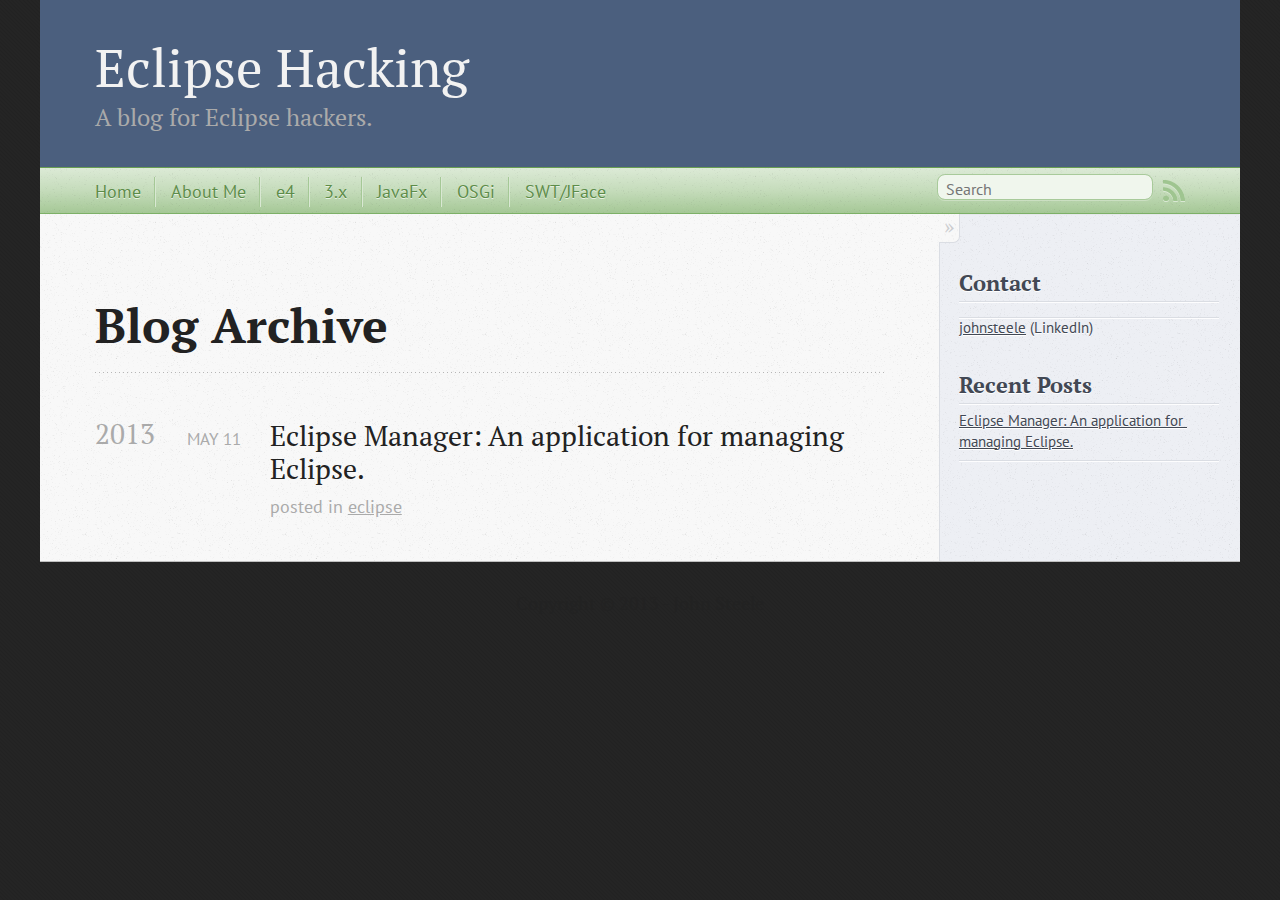
==== commit d758f5be: "Site updated at 2013-05-12 19:19:50 UTC" ====
--- a/blog/archives/index.html
+++ b/blog/archives/index.html
@@ -10,7 +10,7 @@
 
   
   <meta name="description" content="Blog Archive 2013 Eclipse Manager: An application for managing Eclipse.
-May 11 2013 posted in eclipse Recent Posts Eclipse Manager: An application &hellip;">
+May 11 2013 posted in eclipse Contact johnsteele (LinkedIn) Recent Posts &hellip;">
   
 
   <!-- http://t.co/dKP3o1e -->
@@ -106,6 +106,12 @@
 <aside class="sidebar">
   
     <section>
+  <h1>Contact</h1> 
+  <li>
+   <i><i class="icon-linkedin-sign"></li>
+   <a href="www.linkedin.com/pub/john-steele/38/b21/5b4" target="_blank">johnsteele</a> (LinkedIn)
+</section>
+<section>
   <h1>Recent Posts</h1>
   <ul id="recent_posts">
     
@@ -114,33 +120,6 @@
       </li>
     
   </ul>
-</section>
-
-<section>
-  <h1>Fine me on GitHub</h1>
-
-  
-  <a href="https://github.com/johnsteele" target="_blank">@johnsteele</a> on GitHub
-  
-  <script type="text/javascript">
-    $.domReady(function(){
-        if (!window.jXHR){
-            var jxhr = document.createElement('script');
-            jxhr.type = 'text/javascript';
-            jxhr.src = '/javascripts/libs/jXHR.js';
-            var s = document.getElementsByTagName('script')[0];
-            s.parentNode.insertBefore(jxhr, s);
-        }
-
-        github.showRepos({
-            user: 'johnsteele',
-            count: 0,
-            skip_forks: true,
-            target: '#gh_repos'
-        });
-    });
-  </script>
-  <script src="/javascripts/github.js" type="text/javascript"> </script>
 </section>
 
 
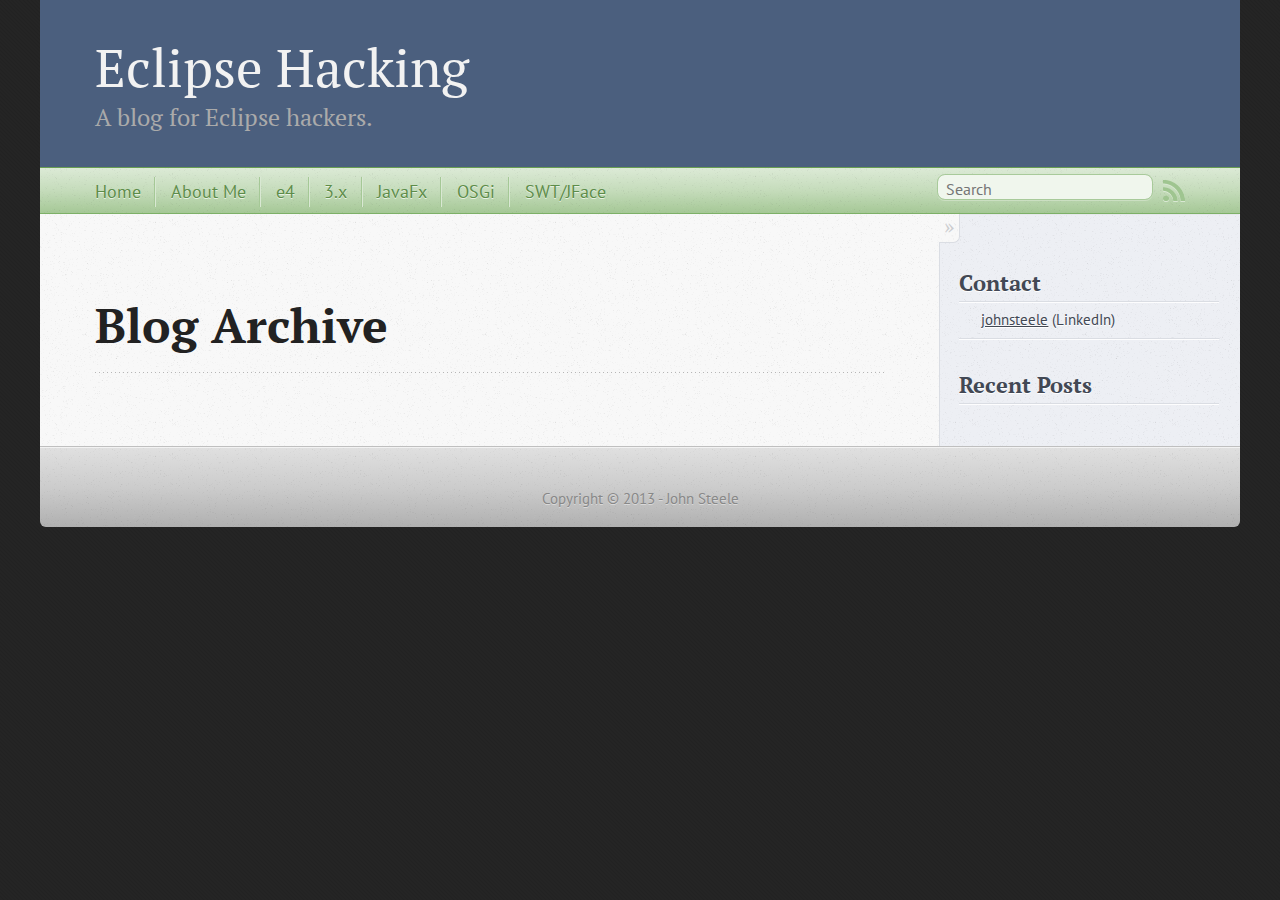
==== commit 7b342854: "Site updated at 2013-05-16 15:47:37 UTC" ====
--- a/blog/archives/index.html
+++ b/blog/archives/index.html
@@ -9,8 +9,7 @@
   <meta name="author" content="John Steele">
 
   
-  <meta name="description" content="Blog Archive 2013 Eclipse Manager: An application for managing Eclipse.
-May 11 2013 posted in eclipse Contact johnsteele (LinkedIn) Recent Posts &hellip;">
+  <meta name="description" content=" Blog Archive Contact johnsteele (LinkedIn) Recent Posts ">
   
 
   <!-- http://t.co/dKP3o1e -->
@@ -79,23 +78,6 @@
   
   <div id="blog-archives">
 
-
-
-  
-  <h2>2013</h2>
-
-<article>
-  
-<h1><a href="/blog/2013/05/11/remote-workspace-an-application-for-managing-remote-workspaces/">Eclipse Manager: An application for managing Eclipse.</a></h1>
-<time datetime="2013-05-11T07:21:00-07:00" pubdate><span class='month'>May</span> <span class='day'>11</span> <span class='year'>2013</span></time>
-
-<footer>
-  <span class="categories">posted in <a class='category' href='/blog/categories/eclipse/'>eclipse</a></span>
-</footer>
-
-
-</article>
-
 </div>
 
   
@@ -108,16 +90,13 @@
     <section>
   <h1>Contact</h1> 
   <li>
-   <i><i class="icon-linkedin-sign"></li>
-   <a href="www.linkedin.com/pub/john-steele/38/b21/5b4" target="_blank">johnsteele</a> (LinkedIn)
+   <i class="icon-linkedin-sign"></i>
+   <a href="http://linkedin.com/pub/john-steele/38/b21/5b4" target="_blank">johnsteele</a> (LinkedIn)
+   </li>
 </section>
 <section>
   <h1>Recent Posts</h1>
   <ul id="recent_posts">
-    
-      <li class="post">
-        <a href="/blog/2013/05/11/remote-workspace-an-application-for-managing-remote-workspaces/">Eclipse Manager: An application for managing Eclipse.</a>
-      </li>
     
   </ul>
 </section>
--- a/stylesheets/screen.css
+++ b/stylesheets/screen.css
@@ -1 +1 @@
-html,body,div,span,applet,object,iframe,h1,h2,h3,h4,h5,h6,p,blockquote,pre,a,abbr,acronym,address,big,cite,code,del,dfn,em,img,ins,kbd,q,s,samp,small,strike,strong,sub,sup,tt,var,b,u,i,center,dl,dt,dd,ol,ul,li,fieldset,form,label,legend,table,caption,tbody,tfoot,thead,tr,th,td,article,aside,canvas,details,embed,figure,figcaption,footer,header,hgroup,menu,nav,output,ruby,section,summary,time,mark,audio,video{margin:0;padding:0;border:0;font-size:100%;font:inherit;vertical-align:baseline}body{line-height:1}ol,ul{list-style:none}table{border-collapse:collapse;border-spacing:0}caption,th,td{text-align:left;font-weight:normal;vertical-align:middle}q,blockquote{quotes:none}q:before,q:after,blockquote:before,blockquote:after{content:"";content:none}a img{border:none}article,aside,details,figcaption,figure,footer,header,hgroup,menu,nav,section,summary{display:block}article,aside,details,figcaption,figure,footer,header,hgroup,menu,nav,section,summary{display:block}a{color:#1863a1}a:visited{color:#751590}a:focus{color:#0181eb}a:hover{color:#0181eb}a:active{color:#01579f}aside.sidebar a{color:#526f9a}aside.sidebar a:focus{color:#63a04a}aside.sidebar a:hover{color:#63a04a}aside.sidebar a:active{color:#01579f}a{-webkit-transition:color 0.3s;-moz-transition:color 0.3s;-ms-transition:color 0.3s;-o-transition:color 0.3s;transition:color 0.3s}html{background:#252525 url('/images/line-tile.png?1338733694') top left}body>div{background:#edeff4 url('/images/noise.png?1338733694') top left;border-bottom:1px solid #bfbfbf}body>div>div{background:#f8f8f8 url('/images/noise.png?1338733694') top left;border-right:1px solid #dadde3}.heading,body>header h1,h1,h2,h3,h4,h5,h6{font-family:"PT Serif","Georgia","Helvetica Neue",Arial,sans-serif}.sans,body>header h2,article header p.meta,article>footer,#content .blog-index footer,html .gist .gist-file .gist-meta,#blog-archives a.category,#blog-archives time,aside.sidebar section,body>footer{font-family:"PT Sans","Helvetica Neue",Arial,sans-serif}.serif,body,#content .blog-index a[rel=full-article]{font-family:"PT Serif",Georgia,Times,"Times New Roman",serif}.mono,pre,code,tt,p code,li code{font-family:Menlo,Monaco,"Andale Mono","lucida console","Courier New",monospace}body>header h1{font-size:2.2em;font-family:"PT Serif","Georgia","Helvetica Neue",Arial,sans-serif;font-weight:normal;line-height:1.2em;margin-bottom:0.6667em}body>header h2{font-family:"PT Serif","Georgia","Helvetica Neue",Arial,sans-serif}body{line-height:1.5em;color:#222}h1{font-size:2.2em;line-height:1.2em}@media only screen and (min-width: 992px){body{font-size:1.15em}h1{font-size:2.6em;line-height:1.2em}}h1,h2,h3,h4,h5,h6{text-rendering:optimizelegibility;margin-bottom:1em;font-weight:bold}h2,section h1{font-size:1.5em}h3,section h2,section section h1{font-size:1.3em}h4,section h3,section section h2,section section section h1{font-size:1em}h5,section h4,section section h3{font-size:.9em}h6,section h5,section section h4,section section section h3{font-size:.8em}p,blockquote,ul,ol{margin-bottom:1.5em}ul{list-style-type:disc}ul ul{list-style-type:circle;margin-bottom:0px}ul ul ul{list-style-type:square;margin-bottom:0px}ol{list-style-type:decimal}ol ol{list-style-type:lower-alpha;margin-bottom:0px}ol ol ol{list-style-type:lower-roman;margin-bottom:0px}ul,ul ul,ul ol,ol,ol ul,ol ol{margin-left:1.3em}strong{font-weight:bold}em{font-style:italic}sup,sub{font-size:0.8em;position:relative;display:inline-block}sup{top:-0.5em}sub{bottom:-0.5em}q{font-style:italic}q:before{content:"\201C"}q:after{content:"\201D"}em,dfn{font-style:italic}strong,dfn{font-weight:bold}del,s{text-decoration:line-through}abbr,acronym{border-bottom:1px dotted;cursor:help}sub,sup{line-height:0}hr{margin-bottom:0.2em}small{font-size:.8em}big{font-size:1.2em}blockquote{font-style:italic;position:relative;font-size:1.2em;line-height:1.5em;padding-left:1em;border-left:4px solid rgba(170,170,170,0.5)}blockquote cite{font-style:italic}blockquote cite a{color:#aaa !important;word-wrap:break-word}blockquote cite:before{content:'\2014';padding-right:.3em;padding-left:.3em;color:#aaa}@media only screen and (min-width: 992px){blockquote{padding-left:1.5em;border-left-width:4px}}.pullquote-right:before,.pullquote-left:before{padding:0;border:none;content:attr(data-pullquote);float:right;width:45%;margin:.5em 0 1em 1.5em;position:relative;top:7px;font-size:1.4em;line-height:1.45em}.pullquote-left:before{float:left;margin:.5em 1.5em 1em 0}.force-wrap,article a,aside.sidebar a{white-space:-moz-pre-wrap;white-space:-pre-wrap;white-space:-o-pre-wrap;white-space:pre-wrap;word-wrap:break-word}.group,body>header,body>nav,body>footer,body #content>article,body #content>div>article,body #content>div>section,body div.pagination,aside.sidebar,#main,#content,.sidebar{*zoom:1}.group:after,body>header:after,body>nav:after,body>footer:after,body #content>article:after,body #content>div>article:after,body #content>div>section:after,body div.pagination:after,aside.sidebar:after,#main:after,#content:after,.sidebar:after{content:"";display:table;clear:both}body{-webkit-text-size-adjust:none;max-width:1200px;position:relative;margin:0 auto}body>header,body>nav,body>footer,body #content>article,body #content>div>article,body #content>div>section{padding-left:18px;padding-right:18px}@media only screen and (min-width: 480px){body>header,body>nav,body>footer,body #content>article,body #content>div>article,body #content>div>section{padding-left:25px;padding-right:25px}}@media only screen and (min-width: 768px){body>header,body>nav,body>footer,body #content>article,body #content>div>article,body #content>div>section{padding-left:35px;padding-right:35px}}@media only screen and (min-width: 992px){body>header,body>nav,body>footer,body #content>article,body #content>div>article,body #content>div>section{padding-left:55px;padding-right:55px}}body div.pagination{margin-left:18px;margin-right:18px}@media only screen and (min-width: 480px){body div.pagination{margin-left:25px;margin-right:25px}}@media only screen and (min-width: 768px){body div.pagination{margin-left:35px;margin-right:35px}}@media only screen and (min-width: 992px){body div.pagination{margin-left:55px;margin-right:55px}}body>header{font-size:1em;padding-top:1.5em;padding-bottom:1.5em}#content{overflow:hidden}#content>div,#content>article{width:100%}aside.sidebar{float:none;padding:0 18px 1px;background-color:#f3f5f8;border-top:1px solid #dadde3}.flex-content,article img,article video,article .flash-video,aside.sidebar img{max-width:100%;height:auto}.basic-alignment.left,article img.left,article video.left,article .left.flash-video,aside.sidebar img.left{float:left;margin-right:1.5em}.basic-alignment.right,article img.right,article video.right,article .right.flash-video,aside.sidebar img.right{float:right;margin-left:1.5em}.basic-alignment.center,article img.center,article video.center,article .center.flash-video,aside.sidebar img.center{display:block;margin:0 auto 1.5em}.basic-alignment.left,article img.left,article video.left,article .left.flash-video,aside.sidebar img.left,.basic-alignment.right,article img.right,article video.right,article .right.flash-video,aside.sidebar img.right{margin-bottom:.8em}.toggle-sidebar,.no-sidebar .toggle-sidebar{display:none}@media only screen and (min-width: 750px){body.sidebar-footer aside.sidebar{float:none;width:auto;clear:left;margin:0;padding:0 35px 1px;background-color:#f3f5f8;border-top:1px solid #e6e8ec}body.sidebar-footer aside.sidebar section.odd,body.sidebar-footer aside.sidebar section.even{float:left;width:48%}body.sidebar-footer aside.sidebar section.odd{margin-left:0}body.sidebar-footer aside.sidebar section.even{margin-left:4%}body.sidebar-footer aside.sidebar.thirds section{width:30%;margin-left:5%}body.sidebar-footer aside.sidebar.thirds section.first{margin-left:0;clear:both}}body.sidebar-footer #content{margin-right:0px}body.sidebar-footer .toggle-sidebar{display:none}@media only screen and (min-width: 550px){body>header{font-size:1em}}@media only screen and (min-width: 750px){aside.sidebar{float:none;width:auto;clear:left;margin:0;padding:0 35px 1px;background-color:#f3f5f8;border-top:1px solid #e6e8ec}aside.sidebar section.odd,aside.sidebar section.even{float:left;width:48%}aside.sidebar section.odd{margin-left:0}aside.sidebar section.even{margin-left:4%}aside.sidebar.thirds section{width:30%;margin-left:5%}aside.sidebar.thirds section.first{margin-left:0;clear:both}}@media only screen and (min-width: 768px){body{-webkit-text-size-adjust:auto}body>header{font-size:1.2em}#main{padding:0;margin:0 auto}#content{overflow:visible;margin-right:240px;position:relative}.no-sidebar #content{margin-right:0;border-right:0}.collapse-sidebar #content{margin-right:20px}#content>div,#content>article{padding-top:17.5px;padding-bottom:17.5px;float:left}aside.sidebar{width:210px;padding:0 15px 15px;background:none;clear:none;float:left;margin:0 -100% 0 0}aside.sidebar section{width:auto;margin-left:0}aside.sidebar section.odd,aside.sidebar section.even{float:none;width:auto;margin-left:0}.collapse-sidebar aside.sidebar{float:none;width:auto;clear:left;margin:0;padding:0 35px 1px;background-color:#f3f5f8;border-top:1px solid #e6e8ec}.collapse-sidebar aside.sidebar section.odd,.collapse-sidebar aside.sidebar section.even{float:left;width:48%}.collapse-sidebar aside.sidebar section.odd{margin-left:0}.collapse-sidebar aside.sidebar section.even{margin-left:4%}.collapse-sidebar aside.sidebar.thirds section{width:30%;margin-left:5%}.collapse-sidebar aside.sidebar.thirds section.first{margin-left:0;clear:both}}@media only screen and (min-width: 992px){body>header{font-size:1.3em}#content{margin-right:300px}#content>div,#content>article{padding-top:27.5px;padding-bottom:27.5px}aside.sidebar{width:260px;padding:1.2em 20px 20px}.collapse-sidebar aside.sidebar{padding-left:55px;padding-right:55px}}@media only screen and (min-width: 768px){ul,ol{margin-left:0}}body>header{background:#4b5f7e}body>header h1{display:inline-block;margin:0}body>header h1 a,body>header h1 a:visited,body>header h1 a:hover{color:#f2f2f2;text-decoration:none}body>header h2{margin:.2em 0 0;font-size:1em;color:#aaa;font-weight:normal}body>nav{position:relative;background-color:#c5dcbb;background:url('/images/noise.png?1338733694'),-webkit-gradient(linear, 50% 0%, 50% 100%, color-stop(0%, #dcead6), color-stop(50%, #c5dcbb), color-stop(100%, #a5c896));background:url('/images/noise.png?1338733694'),-webkit-linear-gradient(#dcead6,#c5dcbb,#a5c896);background:url('/images/noise.png?1338733694'),-moz-linear-gradient(#dcead6,#c5dcbb,#a5c896);background:url('/images/noise.png?1338733694'),-o-linear-gradient(#dcead6,#c5dcbb,#a5c896);background:url('/images/noise.png?1338733694'),-ms-linear-gradient(#dcead6,#c5dcbb,#a5c896);background:url('/images/noise.png?1338733694'),linear-gradient(#dcead6,#c5dcbb,#a5c896);border-top:1px solid #689d52;border-bottom:1px solid #7db067;padding-top:.35em;padding-bottom:.35em}body>nav form{-webkit-background-clip:padding;-moz-background-clip:padding;background-clip:padding-box;margin:0;padding:0}body>nav form .search{padding:.3em .5em 0;font-size:.85em;font-family:"PT Sans","Helvetica Neue",Arial,sans-serif;line-height:1.1em;width:95%;-webkit-border-radius:0.5em;-moz-border-radius:0.5em;-ms-border-radius:0.5em;-o-border-radius:0.5em;border-radius:0.5em;-webkit-background-clip:padding;-moz-background-clip:padding;background-clip:padding-box;-webkit-box-shadow:#cbdfc2 0 1px;-moz-box-shadow:#cbdfc2 0 1px;box-shadow:#cbdfc2 0 1px;background-color:#f0f6ed;border:1px solid #a8ca9a;color:#888}body>nav form .search:focus{color:#444;border-color:#80b1df;-webkit-box-shadow:#80b1df 0 0 4px,#80b1df 0 0 3px inset;-moz-box-shadow:#80b1df 0 0 4px,#80b1df 0 0 3px inset;box-shadow:#80b1df 0 0 4px,#80b1df 0 0 3px inset;background-color:#fff;outline:none}body>nav fieldset[role=search]{float:right;width:48%}body>nav fieldset.mobile-nav{float:left;width:48%}body>nav fieldset.mobile-nav select{width:100%;font-size:.8em;border:1px solid #888}body>nav ul{display:none}@media only screen and (min-width: 550px){body>nav{font-size:.9em}body>nav ul{margin:0;padding:0;border:0;overflow:hidden;*zoom:1;float:left;display:block;padding-top:.15em}body>nav ul li{list-style-image:none;list-style-type:none;margin-left:0;white-space:nowrap;display:inline;float:left;padding-left:0;padding-right:0}body>nav ul li:first-child,body>nav ul li.first{padding-left:0}body>nav ul li:last-child{padding-right:0}body>nav ul li.last{padding-right:0}body>nav ul.subscription{margin-left:.8em;float:right}body>nav ul.subscription li:last-child a{padding-right:0}body>nav ul li{margin:0}body>nav a{color:#5d8c49;font-family:"PT Sans","Helvetica Neue",Arial,sans-serif;text-shadow:#e7f1e3 0 1px;float:left;text-decoration:none;font-size:1.1em;padding:.1em 0;line-height:1.5em}body>nav a:visited{color:#5d8c49}body>nav a:hover{color:#25381d}body>nav li+li{border-left:1px solid #a5c896;margin-left:.8em}body>nav li+li a{padding-left:.8em;border-left:1px solid #d9e8d3}body>nav form{float:right;text-align:left;padding-left:.8em;width:175px}body>nav form .search{width:93%;font-size:.95em;line-height:1.2em}body>nav ul[data-subscription$=email]+form{width:97px}body>nav ul[data-subscription$=email]+form .search{width:91%}body>nav fieldset.mobile-nav{display:none}body>nav fieldset[role=search]{width:99%}}@media only screen and (min-width: 992px){body>nav form{width:215px}body>nav ul[data-subscription$=email]+form{width:147px}}.no-placeholder body>nav .search{background:#f0f6ed url('/images/search.png?1338733694') 0.3em 0.25em no-repeat;text-indent:1.3em}@media only screen and (min-width: 550px){.maskImage body>nav ul[data-subscription$=email]+form{width:123px}}@media only screen and (min-width: 992px){.maskImage body>nav ul[data-subscription$=email]+form{width:173px}}.maskImage ul.subscription{position:relative;top:.2em}.maskImage ul.subscription li,.maskImage ul.subscription a{border:0;padding:0}.maskImage a[rel=subscribe-rss]{position:relative;top:0px;text-indent:-999999em;background-color:#d9e8d3;border:0;padding:0}.maskImage a[rel=subscribe-rss],.maskImage a[rel=subscribe-rss]:after{-webkit-mask-image:url('/images/rss.png?1338733694');-moz-mask-image:url('/images/rss.png?1338733694');-ms-mask-image:url('/images/rss.png?1338733694');-o-mask-image:url('/images/rss.png?1338733694');mask-image:url('/images/rss.png?1338733694');-webkit-mask-repeat:no-repeat;-moz-mask-repeat:no-repeat;-ms-mask-repeat:no-repeat;-o-mask-repeat:no-repeat;mask-repeat:no-repeat;width:22px;height:22px}.maskImage a[rel=subscribe-rss]:after{content:"";position:absolute;top:-1px;left:0;background-color:#9fc590}.maskImage a[rel=subscribe-rss]:hover:after{background-color:#91bc7f}.maskImage a[rel=subscribe-email]{position:relative;top:0px;text-indent:-999999em;background-color:#d9e8d3;border:0;padding:0}.maskImage a[rel=subscribe-email],.maskImage a[rel=subscribe-email]:after{-webkit-mask-image:url('/images/email.png?1338733694');-moz-mask-image:url('/images/email.png?1338733694');-ms-mask-image:url('/images/email.png?1338733694');-o-mask-image:url('/images/email.png?1338733694');mask-image:url('/images/email.png?1338733694');-webkit-mask-repeat:no-repeat;-moz-mask-repeat:no-repeat;-ms-mask-repeat:no-repeat;-o-mask-repeat:no-repeat;mask-repeat:no-repeat;width:28px;height:22px}.maskImage a[rel=subscribe-email]:after{content:"";position:absolute;top:-1px;left:0;background-color:#9fc590}.maskImage a[rel=subscribe-email]:hover:after{background-color:#91bc7f}article{padding-top:1em}article header{position:relative;padding-top:2em;padding-bottom:1em;margin-bottom:1em;background:url('[data-uri]') bottom left repeat-x}article header h1{margin:0}article header h1 a{text-decoration:none}article header h1 a:hover{text-decoration:underline}article header p{font-size:.9em;color:#aaa;margin:0}article header p.meta{text-transform:uppercase;position:absolute;top:0}@media only screen and (min-width: 768px){article header{margin-bottom:1.5em;padding-bottom:1em;background:url('[data-uri]') bottom left repeat-x}}article h2{padding-top:0.8em;background:url('[data-uri]') top left repeat-x}.entry-content article h2:first-child,article header+h2{padding-top:0}article h2:first-child,article header+h2{background:none}article .feature{padding-top:.5em;margin-bottom:1em;padding-bottom:1em;background:url('[data-uri]') bottom left repeat-x;font-size:2.0em;font-style:italic;line-height:1.3em}article img,article video,article .flash-video{-webkit-border-radius:0.3em;-moz-border-radius:0.3em;-ms-border-radius:0.3em;-o-border-radius:0.3em;border-radius:0.3em;-webkit-box-shadow:rgba(0,0,0,0.15) 0 1px 4px;-moz-box-shadow:rgba(0,0,0,0.15) 0 1px 4px;box-shadow:rgba(0,0,0,0.15) 0 1px 4px;-webkit-box-sizing:border-box;-moz-box-sizing:border-box;box-sizing:border-box;border:#fff 0.5em solid}article video,article .flash-video{margin:0 auto 1.5em}article video{display:block;width:100%}article .flash-video>div{position:relative;display:block;padding-bottom:56.25%;padding-top:1px;height:0;overflow:hidden}article .flash-video>div iframe,article .flash-video>div object,article .flash-video>div embed{position:absolute;top:0;left:0;width:100%;height:100%}article>footer{padding-bottom:2.5em;margin-top:2em}article>footer p.meta{margin-bottom:.8em;font-size:.85em;clear:both;overflow:hidden}.blog-index article+article{background:url('[data-uri]') top left repeat-x}#content .blog-index{padding-top:0;padding-bottom:0}#content .blog-index article{padding-top:2em}#content .blog-index article header{background:none;padding-bottom:0}#content .blog-index article h1{font-size:2.2em}#content .blog-index article h1 a{color:inherit}#content .blog-index article h1 a:hover{color:#0181eb}#content .blog-index a[rel=full-article]{background:#ebebeb;display:inline-block;padding:.4em .8em;margin-right:.5em;text-decoration:none;color:#666;-webkit-transition:background-color 0.5s;-moz-transition:background-color 0.5s;-ms-transition:background-color 0.5s;-o-transition:background-color 0.5s;transition:background-color 0.5s}#content .blog-index a[rel=full-article]:hover{background:#0181eb;text-shadow:none;color:#f8f8f8}#content .blog-index footer{margin-top:1em}.separator,article>footer .byline+time:before,article>footer time+time:before,article>footer .comments:before,article>footer .byline ~ .categories:before{content:"\2022 ";padding:0 .4em 0 .2em;display:inline-block}#content div.pagination{text-align:center;font-size:.95em;position:relative;background:url('[data-uri]') top left repeat-x;padding-top:1.5em;padding-bottom:1.5em}#content div.pagination a{text-decoration:none;color:#aaa}#content div.pagination a.prev{position:absolute;left:0}#content div.pagination a.next{position:absolute;right:0}#content div.pagination a:hover{color:#0181eb}#content div.pagination a[href*=archive]:before,#content div.pagination a[href*=archive]:after{content:'\2014';padding:0 .3em}p.meta+.sharing{padding-top:1em;padding-left:0;background:url('[data-uri]') top left repeat-x}#fb-root{display:none}.highlight,html .gist .gist-file .gist-syntax .gist-highlight{border:1px solid #05232b !important}.highlight table td.code,html .gist .gist-file .gist-syntax .gist-highlight table td.code{width:100%}.highlight .line-numbers,html .gist .gist-file .gist-syntax .gist-highlight .line-numbers{text-align:right;font-size:13px;line-height:1.45em;background:#073642 url('/images/noise.png?1338733694') top left !important;border-right:1px solid #00232c !important;-webkit-box-shadow:#083e4b -1px 0 inset;-moz-box-shadow:#083e4b -1px 0 inset;box-shadow:#083e4b -1px 0 inset;text-shadow:#021014 0 -1px;padding:.8em !important;-webkit-border-radius:0;-moz-border-radius:0;-ms-border-radius:0;-o-border-radius:0;border-radius:0}.highlight .line-numbers span,html .gist .gist-file .gist-syntax .gist-highlight .line-numbers span{color:#586e75 !important}figure.code,.gist-file,pre{-webkit-box-shadow:rgba(0,0,0,0.06) 0 0 10px;-moz-box-shadow:rgba(0,0,0,0.06) 0 0 10px;box-shadow:rgba(0,0,0,0.06) 0 0 10px}figure.code .highlight pre,.gist-file .highlight pre,pre .highlight pre{-webkit-box-shadow:none;-moz-box-shadow:none;box-shadow:none}html .gist .gist-file{margin-bottom:1.8em;position:relative;border:none;padding-top:26px !important}html .gist .gist-file .gist-syntax{border-bottom:0 !important;background:none !important}html .gist .gist-file .gist-syntax .gist-highlight{background:#002b36 !important}html .gist .gist-file .gist-meta{padding:.6em 0.8em;border:1px solid #083e4b !important;color:#586e75;font-size:.7em !important;background:#073642 url('/images/noise.png?1338733694') top left;line-height:1.5em}html .gist .gist-file .gist-meta a{color:#75878b !important;text-decoration:none}html .gist .gist-file .gist-meta a:hover{text-decoration:underline}html .gist .gist-file .gist-meta a:hover{color:#93a1a1 !important}html .gist .gist-file .gist-meta a[href*='#file']{position:absolute;top:0;left:0;right:-10px;color:#474747 !important}html .gist .gist-file .gist-meta a[href*='#file']:hover{color:#1863a1 !important}html .gist .gist-file .gist-meta a[href*=raw]{top:.4em}pre{background:#002b36 url('/images/noise.png?1338733694') top left;-webkit-border-radius:0.4em;-moz-border-radius:0.4em;-ms-border-radius:0.4em;-o-border-radius:0.4em;border-radius:0.4em;border:1px solid #05232b;line-height:1.45em;font-size:13px;margin-bottom:2.1em;padding:.8em 1em;color:#93a1a1;overflow:auto}h3.filename+pre{-moz-border-radius-topleft:0px;-webkit-border-top-left-radius:0px;-ms-border-top-left-radius:0px;-o-border-top-left-radius:0px;border-top-left-radius:0px;-moz-border-radius-topright:0px;-webkit-border-top-right-radius:0px;-ms-border-top-right-radius:0px;-o-border-top-right-radius:0px;border-top-right-radius:0px}p code,li code{display:inline-block;white-space:no-wrap;background:#fff;font-size:.8em;line-height:1.5em;color:#555;border:1px solid #ddd;-webkit-border-radius:0.4em;-moz-border-radius:0.4em;-ms-border-radius:0.4em;-o-border-radius:0.4em;border-radius:0.4em;padding:0 .3em;margin:-1px 0}p pre code,li pre code{font-size:1em !important;background:none;border:none}.pre-code,html .gist .gist-file .gist-syntax .gist-highlight pre,.highlight code{font-family:Menlo,Monaco,"Andale Mono","lucida console","Courier New",monospace !important;overflow:scroll;overflow-y:hidden;display:block;padding:.8em !important;overflow-x:auto;line-height:1.45em;background:#002b36 url('/images/noise.png?1338733694') top left !important;color:#93a1a1 !important}.pre-code *::-moz-selection,html .gist .gist-file .gist-syntax .gist-highlight pre *::-moz-selection,.highlight code *::-moz-selection{background:#386774;color:inherit;text-shadow:#002b36 0 1px}.pre-code *::-webkit-selection,html .gist .gist-file .gist-syntax .gist-highlight pre *::-webkit-selection,.highlight code *::-webkit-selection{background:#386774;color:inherit;text-shadow:#002b36 0 1px}.pre-code *::selection,html .gist .gist-file .gist-syntax .gist-highlight pre *::selection,.highlight code *::selection{background:#386774;color:inherit;text-shadow:#002b36 0 1px}.pre-code span,html .gist .gist-file .gist-syntax .gist-highlight pre span,.highlight code span{color:#93a1a1 !important}.pre-code span,html .gist .gist-file .gist-syntax .gist-highlight pre span,.highlight code span{font-style:normal !important;font-weight:normal !important}.pre-code .c,html .gist .gist-file .gist-syntax .gist-highlight pre .c,.highlight code .c{color:#586e75 !important;font-style:italic !important}.pre-code .cm,html .gist .gist-file .gist-syntax .gist-highlight pre .cm,.highlight code .cm{color:#586e75 !important;font-style:italic !important}.pre-code .cp,html .gist .gist-file .gist-syntax .gist-highlight pre .cp,.highlight code .cp{color:#586e75 !important;font-style:italic !important}.pre-code .c1,html .gist .gist-file .gist-syntax .gist-highlight pre .c1,.highlight code .c1{color:#586e75 !important;font-style:italic !important}.pre-code .cs,html .gist .gist-file .gist-syntax .gist-highlight pre .cs,.highlight code .cs{color:#586e75 !important;font-weight:bold !important;font-style:italic !important}.pre-code .err,html .gist .gist-file .gist-syntax .gist-highlight pre .err,.highlight code .err{color:#dc322f !important;background:none !important}.pre-code .k,html .gist .gist-file .gist-syntax .gist-highlight pre .k,.highlight code .k{color:#cb4b16 !important}.pre-code .o,html .gist .gist-file .gist-syntax .gist-highlight pre .o,.highlight code .o{color:#93a1a1 !important;font-weight:bold !important}.pre-code .p,html .gist .gist-file .gist-syntax .gist-highlight pre .p,.highlight code .p{color:#93a1a1 !important}.pre-code .ow,html .gist .gist-file .gist-syntax .gist-highlight pre .ow,.highlight code .ow{color:#2aa198 !important;font-weight:bold !important}.pre-code .gd,html .gist .gist-file .gist-syntax .gist-highlight pre .gd,.highlight code .gd{color:#93a1a1 !important;background-color:#372c34 !important;display:inline-block}.pre-code .gd .x,html .gist .gist-file .gist-syntax .gist-highlight pre .gd .x,.highlight code .gd .x{color:#93a1a1 !important;background-color:#4d2d33 !important;display:inline-block}.pre-code .ge,html .gist .gist-file .gist-syntax .gist-highlight pre .ge,.highlight code .ge{color:#93a1a1 !important;font-style:italic !important}.pre-code .gh,html .gist .gist-file .gist-syntax .gist-highlight pre .gh,.highlight code .gh{color:#586e75 !important}.pre-code .gi,html .gist .gist-file .gist-syntax .gist-highlight pre .gi,.highlight code .gi{color:#93a1a1 !important;background-color:#1a412b !important;display:inline-block}.pre-code .gi .x,html .gist .gist-file .gist-syntax .gist-highlight pre .gi .x,.highlight code .gi .x{color:#93a1a1 !important;background-color:#355720 !important;display:inline-block}.pre-code .gs,html .gist .gist-file .gist-syntax .gist-highlight pre .gs,.highlight code .gs{color:#93a1a1 !important;font-weight:bold !important}.pre-code .gu,html .gist .gist-file .gist-syntax .gist-highlight pre .gu,.highlight code .gu{color:#6c71c4 !important}.pre-code .kc,html .gist .gist-file .gist-syntax .gist-highlight pre .kc,.highlight code .kc{color:#859900 !important;font-weight:bold !important}.pre-code .kd,html .gist .gist-file .gist-syntax .gist-highlight pre .kd,.highlight code .kd{color:#268bd2 !important}.pre-code .kp,html .gist .gist-file .gist-syntax .gist-highlight pre .kp,.highlight code .kp{color:#cb4b16 !important;font-weight:bold !important}.pre-code .kr,html .gist .gist-file .gist-syntax .gist-highlight pre .kr,.highlight code .kr{color:#d33682 !important;font-weight:bold !important}.pre-code .kt,html .gist .gist-file .gist-syntax .gist-highlight pre .kt,.highlight code .kt{color:#2aa198 !important}.pre-code .n,html .gist .gist-file .gist-syntax .gist-highlight pre .n,.highlight code .n{color:#268bd2 !important}.pre-code .na,html .gist .gist-file .gist-syntax .gist-highlight pre .na,.highlight code .na{color:#268bd2 !important}.pre-code .nb,html .gist .gist-file .gist-syntax .gist-highlight pre .nb,.highlight code .nb{color:#859900 !important}.pre-code .nc,html .gist .gist-file .gist-syntax .gist-highlight pre .nc,.highlight code .nc{color:#d33682 !important}.pre-code .no,html .gist .gist-file .gist-syntax .gist-highlight pre .no,.highlight code .no{color:#b58900 !important}.pre-code .nl,html .gist .gist-file .gist-syntax .gist-highlight pre .nl,.highlight code .nl{color:#859900 !important}.pre-code .ne,html .gist .gist-file .gist-syntax .gist-highlight pre .ne,.highlight code .ne{color:#268bd2 !important;font-weight:bold !important}.pre-code .nf,html .gist .gist-file .gist-syntax .gist-highlight pre .nf,.highlight code .nf{color:#268bd2 !important;font-weight:bold !important}.pre-code .nn,html .gist .gist-file .gist-syntax .gist-highlight pre .nn,.highlight code .nn{color:#b58900 !important}.pre-code .nt,html .gist .gist-file .gist-syntax .gist-highlight pre .nt,.highlight code .nt{color:#268bd2 !important;font-weight:bold !important}.pre-code .nx,html .gist .gist-file .gist-syntax .gist-highlight pre .nx,.highlight code .nx{color:#b58900 !important}.pre-code .vg,html .gist .gist-file .gist-syntax .gist-highlight pre .vg,.highlight code .vg{color:#268bd2 !important}.pre-code .vi,html .gist .gist-file .gist-syntax .gist-highlight pre .vi,.highlight code .vi{color:#268bd2 !important}.pre-code .nv,html .gist .gist-file .gist-syntax .gist-highlight pre .nv,.highlight code .nv{color:#268bd2 !important}.pre-code .mf,html .gist .gist-file .gist-syntax .gist-highlight pre .mf,.highlight code .mf{color:#2aa198 !important}.pre-code .m,html .gist .gist-file .gist-syntax .gist-highlight pre .m,.highlight code .m{color:#2aa198 !important}.pre-code .mh,html .gist .gist-file .gist-syntax .gist-highlight pre .mh,.highlight code .mh{color:#2aa198 !important}.pre-code .mi,html .gist .gist-file .gist-syntax .gist-highlight pre .mi,.highlight code .mi{color:#2aa198 !important}.pre-code .s,html .gist .gist-file .gist-syntax .gist-highlight pre .s,.highlight code .s{color:#2aa198 !important}.pre-code .sd,html .gist .gist-file .gist-syntax .gist-highlight pre .sd,.highlight code .sd{color:#2aa198 !important}.pre-code .s2,html .gist .gist-file .gist-syntax .gist-highlight pre .s2,.highlight code .s2{color:#2aa198 !important}.pre-code .se,html .gist .gist-file .gist-syntax .gist-highlight pre .se,.highlight code .se{color:#dc322f !important}.pre-code .si,html .gist .gist-file .gist-syntax .gist-highlight pre .si,.highlight code .si{color:#268bd2 !important}.pre-code .sr,html .gist .gist-file .gist-syntax .gist-highlight pre .sr,.highlight code .sr{color:#2aa198 !important}.pre-code .s1,html .gist .gist-file .gist-syntax .gist-highlight pre .s1,.highlight code .s1{color:#2aa198 !important}.pre-code div .gd,html .gist .gist-file .gist-syntax .gist-highlight pre div .gd,.highlight code div .gd,.pre-code div .gd .x,html .gist .gist-file .gist-syntax .gist-highlight pre div .gd .x,.highlight code div .gd .x,.pre-code div .gi,html .gist .gist-file .gist-syntax .gist-highlight pre div .gi,.highlight code div .gi,.pre-code div .gi .x,html .gist .gist-file .gist-syntax .gist-highlight pre div .gi .x,.highlight code div .gi .x{display:inline-block;width:100%}.highlight,.gist-highlight{margin-bottom:1.8em;background:#002b36;overflow-y:hidden;overflow-x:auto}.highlight pre,.gist-highlight pre{background:none;-webkit-border-radius:none;-moz-border-radius:none;-ms-border-radius:none;-o-border-radius:none;border-radius:none;border:none;padding:0;margin-bottom:0}pre::-webkit-scrollbar,.highlight::-webkit-scrollbar,.gist-highlight::-webkit-scrollbar{height:.5em;background:rgba(255,255,255,0.15)}pre::-webkit-scrollbar-thumb:horizontal,.highlight::-webkit-scrollbar-thumb:horizontal,.gist-highlight::-webkit-scrollbar-thumb:horizontal{background:rgba(255,255,255,0.2);-webkit-border-radius:4px;border-radius:4px}.highlight code{background:#000}figure.code{background:none;padding:0;border:0;margin-bottom:1.5em}figure.code pre{margin-bottom:0}figure.code figcaption{position:relative}figure.code .highlight{margin-bottom:0}.code-title,html .gist .gist-file .gist-meta a[href*='#file'],h3.filename,figure.code figcaption{text-align:center;font-size:13px;line-height:2em;text-shadow:#cbcccc 0 1px 0;color:#474747;font-weight:normal;margin-bottom:0;-moz-border-radius-topleft:5px;-webkit-border-top-left-radius:5px;-ms-border-top-left-radius:5px;-o-border-top-left-radius:5px;border-top-left-radius:5px;-moz-border-radius-topright:5px;-webkit-border-top-right-radius:5px;-ms-border-top-right-radius:5px;-o-border-top-right-radius:5px;border-top-right-radius:5px;font-family:"Helvetica Neue", Arial, "Lucida Grande", "Lucida Sans Unicode", Lucida, sans-serif;background:#aaa url('/images/code_bg.png?1338733694') top repeat-x;border:1px solid #565656;border-top-color:#cbcbcb;border-left-color:#a5a5a5;border-right-color:#a5a5a5;border-bottom:0}.download-source,html .gist .gist-file .gist-meta a[href*=raw],figure.code figcaption a{position:absolute;right:.8em;text-decoration:none;color:#666 !important;z-index:1;font-size:13px;text-shadow:#cbcccc 0 1px 0;padding-left:3em}.download-source:hover,html .gist .gist-file .gist-meta a[href*=raw]:hover,figure.code figcaption a:hover{text-decoration:underline}#archive #content>div,#archive #content>div>article{padding-top:0}#blog-archives{color:#aaa}#blog-archives article{padding:1em 0 1em;position:relative;background:url('[data-uri]') bottom left repeat-x}#blog-archives article:last-child{background:none}#blog-archives article footer{padding:0;margin:0}#blog-archives h1{color:#222;margin-bottom:.3em}#blog-archives h2{display:none}#blog-archives h1{font-size:1.5em}#blog-archives h1 a{text-decoration:none;color:inherit;font-weight:normal;display:inline-block}#blog-archives h1 a:hover{text-decoration:underline}#blog-archives h1 a:hover{color:#0181eb}#blog-archives a.category,#blog-archives time{color:#aaa}#blog-archives .entry-content{display:none}#blog-archives time{font-size:.9em;line-height:1.2em}#blog-archives time .month,#blog-archives time .day{display:inline-block}#blog-archives time .month{text-transform:uppercase}#blog-archives p{margin-bottom:1em}#blog-archives a,#blog-archives .entry-content a{color:inherit}#blog-archives a:hover,#blog-archives .entry-content a:hover{color:#0181eb}#blog-archives a:hover{color:#0181eb}@media only screen and (min-width: 550px){#blog-archives article{margin-left:5em}#blog-archives h2{margin-bottom:.3em;font-weight:normal;display:inline-block;position:relative;top:-1px;float:left}#blog-archives h2:first-child{padding-top:.75em}#blog-archives time{position:absolute;text-align:right;left:0em;top:1.8em}#blog-archives .year{display:none}#blog-archives article{padding-left:4.5em;padding-bottom:.7em}#blog-archives a.category{line-height:1.1em}}#content>.category article{margin-left:0;padding-left:6.8em}#content>.category .year{display:inline}.side-shadow-border,aside.sidebar section h1,aside.sidebar li{-webkit-box-shadow:#fdfdfe 0 1px;-moz-box-shadow:#fdfdfe 0 1px;box-shadow:#fdfdfe 0 1px}aside.sidebar{overflow:hidden;color:#424854;text-shadow:#fff 0 1px}aside.sidebar section{font-size:.8em;line-height:1.4em;margin-bottom:1.5em}aside.sidebar section h1{margin:1.5em 0 0;padding-bottom:.2em;border-bottom:1px solid #dadde3}aside.sidebar section h1+p{padding-top:.4em}aside.sidebar img{-webkit-border-radius:0.3em;-moz-border-radius:0.3em;-ms-border-radius:0.3em;-o-border-radius:0.3em;border-radius:0.3em;-webkit-box-shadow:rgba(0,0,0,0.15) 0 1px 4px;-moz-box-shadow:rgba(0,0,0,0.15) 0 1px 4px;box-shadow:rgba(0,0,0,0.15) 0 1px 4px;-webkit-box-sizing:border-box;-moz-box-sizing:border-box;box-sizing:border-box;border:#fff 0.3em solid}aside.sidebar ul{margin-bottom:0.5em;margin-left:0}aside.sidebar li{list-style:none;padding:.5em 0;margin:0;border-bottom:1px solid #dadde3}aside.sidebar li p:last-child{margin-bottom:0}aside.sidebar a{color:inherit;-webkit-transition:color 0.5s;-moz-transition:color 0.5s;-ms-transition:color 0.5s;-o-transition:color 0.5s;transition:color 0.5s}aside.sidebar:hover a{color:#526f9a}aside.sidebar:hover a:hover{color:#63a04a}.aside-alt-link,#tweets a[href*='twitter.com/search'],#pinboard_linkroll .pin-tag{color:#6f798d}.aside-alt-link:hover,#tweets a[href*='twitter.com/search']:hover,#pinboard_linkroll .pin-tag:hover{color:#63a04a}@media only screen and (min-width: 768px){.toggle-sidebar{outline:none;position:absolute;right:-10px;top:0;bottom:0;display:inline-block;text-decoration:none;color:#cbcccf;width:9px;cursor:pointer}.toggle-sidebar:hover{background:#e3e6eb;background:-webkit-gradient(linear, 0% 50%, 100% 50%, color-stop(0%, rgba(218,221,227,0.5)), color-stop(100%, rgba(218,221,227,0)));background:-webkit-linear-gradient(left, rgba(218,221,227,0.5),rgba(218,221,227,0));background:-moz-linear-gradient(left, rgba(218,221,227,0.5),rgba(218,221,227,0));background:-o-linear-gradient(left, rgba(218,221,227,0.5),rgba(218,221,227,0));background:-ms-linear-gradient(left, rgba(218,221,227,0.5),rgba(218,221,227,0));background:linear-gradient(left, rgba(218,221,227,0.5),rgba(218,221,227,0))}.toggle-sidebar:after{position:absolute;right:-11px;top:0;width:20px;font-size:1.2em;line-height:1.1em;padding-bottom:.15em;-moz-border-radius-bottomright:0.3em;-webkit-border-bottom-right-radius:0.3em;-ms-border-bottom-right-radius:0.3em;-o-border-bottom-right-radius:0.3em;border-bottom-right-radius:0.3em;text-align:center;background:#f8f8f8 url('/images/noise.png?1338733694') top left;border-bottom:1px solid #dadde3;border-right:1px solid #dadde3;content:"\00BB";text-indent:-1px}.collapse-sidebar .toggle-sidebar{text-indent:0px;right:-20px;width:19px}.collapse-sidebar .toggle-sidebar:hover{background:#e3e6eb}.collapse-sidebar .toggle-sidebar:after{border-left:1px solid #dadde3;text-shadow:#fff 0 1px;content:"\00AB";left:0px;right:0;text-align:center;text-indent:0;border:0;border-right-width:0;background:none}}#tweets .loading{background:url('[data-uri]') no-repeat center 0.5em;color:#b5bed1;text-shadow:#f8f8f8 0 1px;text-align:center;padding:2.5em 0 .5em}#tweets .loading.error{background:url('[data-uri]') no-repeat center 0.5em}#tweets p{position:relative;padding-right:1em}#tweets a[href*=status]:first-child{color:#9aa1af;float:right;padding:0 0 .1em 1em;position:relative;right:-1.3em;text-shadow:#fff 0 1px;font-size:.7em;text-decoration:none}#tweets a[href*=status]:first-child span{font-size:1.5em}#tweets a[href*=status]:first-child:hover{color:#63a04a;text-decoration:none}#tweets a[href*='twitter.com/search']{text-decoration:none}#tweets a[href*='twitter.com/search']:hover{text-decoration:underline}.googleplus h1{-moz-box-shadow:none !important;-webkit-box-shadow:none !important;-o-box-shadow:none !important;box-shadow:none !important;border-bottom:0px none !important}.googleplus a{text-decoration:none;white-space:normal !important;line-height:32px}.googleplus a img{float:left;margin-right:0.5em;border:0 none}.googleplus-hidden{position:absolute;top:-1000em;left:-1000em}#pinboard_linkroll .pin-title,#pinboard_linkroll .pin-description{display:block;margin-bottom:.5em}#pinboard_linkroll .pin-tag{text-decoration:none}#pinboard_linkroll .pin-tag:hover{text-decoration:underline}#pinboard_linkroll .pin-tag:after{content:','}#pinboard_linkroll .pin-tag:last-child:after{content:''}.delicious-posts a.delicious-link{margin-bottom:.5em;display:block}.delicious-posts p{font-size:1em}body>footer{font-size:.8em;color:#888;text-shadow:#d9d9d9 0 1px;background-color:#ccc;background:url('/images/noise.png?1338733694'),-webkit-gradient(linear, 50% 0%, 50% 100%, color-stop(0%, #e0e0e0), color-stop(50%, #cccccc), color-stop(100%, #b0b0b0));background:url('/images/noise.png?1338733694'),-webkit-linear-gradient(#e0e0e0,#cccccc,#b0b0b0);background:url('/images/noise.png?1338733694'),-moz-linear-gradient(#e0e0e0,#cccccc,#b0b0b0);background:url('/images/noise.png?1338733694'),-o-linear-gradient(#e0e0e0,#cccccc,#b0b0b0);background:url('/images/noise.png?1338733694'),-ms-linear-gradient(#e0e0e0,#cccccc,#b0b0b0);background:url('/images/noise.png?1338733694'),linear-gradient(#e0e0e0,#cccccc,#b0b0b0);border-top:1px solid #f2f2f2;position:relative;padding-top:1em;padding-bottom:1em;margin-bottom:3em;-moz-border-radius-bottomleft:0.4em;-webkit-border-bottom-left-radius:0.4em;-ms-border-bottom-left-radius:0.4em;-o-border-bottom-left-radius:0.4em;border-bottom-left-radius:0.4em;-moz-border-radius-bottomright:0.4em;-webkit-border-bottom-right-radius:0.4em;-ms-border-bottom-right-radius:0.4em;-o-border-bottom-right-radius:0.4em;border-bottom-right-radius:0.4em;z-index:1}body>footer a{color:#6b6b6b}body>footer a:visited{color:#6b6b6b}body>footer a:hover{color:#484848}body>footer p:last-child{margin-bottom:0}
+html,body,div,span,applet,object,iframe,h1,h2,h3,h4,h5,h6,p,blockquote,pre,a,abbr,acronym,address,big,cite,code,del,dfn,em,img,ins,kbd,q,s,samp,small,strike,strong,sub,sup,tt,var,b,u,i,center,dl,dt,dd,ol,ul,li,fieldset,form,label,legend,table,caption,tbody,tfoot,thead,tr,th,td,article,aside,canvas,details,embed,figure,figcaption,footer,header,hgroup,menu,nav,output,ruby,section,summary,time,mark,audio,video{margin:0;padding:0;border:0;font-size:100%;font:inherit;vertical-align:baseline}body{line-height:1}ol,ul{list-style:none}table{border-collapse:collapse;border-spacing:0}caption,th,td{text-align:left;font-weight:normal;vertical-align:middle}q,blockquote{quotes:none}q:before,q:after,blockquote:before,blockquote:after{content:"";content:none}a img{border:none}article,aside,details,figcaption,figure,footer,header,hgroup,menu,nav,section,summary{display:block}article,aside,details,figcaption,figure,footer,header,hgroup,menu,nav,section,summary{display:block}a{color:#1863a1}a:visited{color:#751590}a:focus{color:#0181eb}a:hover{color:#0181eb}a:active{color:#01579f}aside.sidebar a{color:#526f9a}aside.sidebar a:focus{color:#63a04a}aside.sidebar a:hover{color:#63a04a}aside.sidebar a:active{color:#01579f}a{-webkit-transition:color 0.3s;-moz-transition:color 0.3s;-ms-transition:color 0.3s;-o-transition:color 0.3s;transition:color 0.3s}html{background:#252525 url('/images/line-tile.png?1338733694') top left}body>div{background:#edeff4 url('/images/noise.png?1338733694') top left;border-bottom:1px solid #bfbfbf}body>div>div{background:#f8f8f8 url('/images/noise.png?1338733694') top left;border-right:1px solid #dadde3}.heading,body>header h1,h1,h2,h3,h4,h5,h6{font-family:"PT Serif","Georgia","Helvetica Neue",Arial,sans-serif}.sans,body>header h2,article header p.meta,article>footer,#content .blog-index footer,html .gist .gist-file .gist-meta,#blog-archives a.category,#blog-archives time,aside.sidebar section,body>footer{font-family:"PT Sans","Helvetica Neue",Arial,sans-serif}.serif,body,#content .blog-index a[rel=full-article]{font-family:"PT Serif",Georgia,Times,"Times New Roman",serif}.mono,pre,code,tt,p code,li code{font-family:Menlo,Monaco,"Andale Mono","lucida console","Courier New",monospace}body>header h1{font-size:2.2em;font-family:"PT Serif","Georgia","Helvetica Neue",Arial,sans-serif;font-weight:normal;line-height:1.2em;margin-bottom:0.6667em}body>header h2{font-family:"PT Serif","Georgia","Helvetica Neue",Arial,sans-serif}body{line-height:1.5em;color:#222}h1{font-size:2.2em;line-height:1.2em}@media only screen and (min-width: 992px){body{font-size:1.15em}h1{font-size:2.6em;line-height:1.2em}}h1,h2,h3,h4,h5,h6{text-rendering:optimizelegibility;margin-bottom:1em;font-weight:bold}h2,section h1{font-size:1.5em}h3,section h2,section section h1{font-size:1.3em}h4,section h3,section section h2,section section section h1{font-size:1em}h5,section h4,section section h3{font-size:.9em}h6,section h5,section section h4,section section section h3{font-size:.8em}p,blockquote,ul,ol{margin-bottom:1.5em}ul{list-style-type:disc}ul ul{list-style-type:circle;margin-bottom:0px}ul ul ul{list-style-type:square;margin-bottom:0px}ol{list-style-type:decimal}ol ol{list-style-type:lower-alpha;margin-bottom:0px}ol ol ol{list-style-type:lower-roman;margin-bottom:0px}ul,ul ul,ul ol,ol,ol ul,ol ol{margin-left:1.3em}strong{font-weight:bold}em{font-style:italic}sup,sub{font-size:0.8em;position:relative;display:inline-block}sup{top:-0.5em}sub{bottom:-0.5em}q{font-style:italic}q:before{content:"\201C"}q:after{content:"\201D"}em,dfn{font-style:italic}strong,dfn{font-weight:bold}del,s{text-decoration:line-through}abbr,acronym{border-bottom:1px dotted;cursor:help}sub,sup{line-height:0}hr{margin-bottom:0.2em}small{font-size:.8em}big{font-size:1.2em}blockquote{font-style:italic;position:relative;font-size:1.2em;line-height:1.5em;padding-left:1em;border-left:4px solid rgba(170,170,170,0.5)}blockquote cite{font-style:italic}blockquote cite a{color:#aaa !important;word-wrap:break-word}blockquote cite:before{content:'\2014';padding-right:.3em;padding-left:.3em;color:#aaa}@media only screen and (min-width: 992px){blockquote{padding-left:1.5em;border-left-width:4px}}.pullquote-right:before,.pullquote-left:before{padding:0;border:none;content:attr(data-pullquote);float:right;width:45%;margin:.5em 0 1em 1.5em;position:relative;top:7px;font-size:1.4em;line-height:1.45em}.pullquote-left:before{float:left;margin:.5em 1.5em 1em 0}.force-wrap,article a,aside.sidebar a{white-space:-moz-pre-wrap;white-space:-pre-wrap;white-space:-o-pre-wrap;white-space:pre-wrap;word-wrap:break-word}.group,body>header,body>nav,body>footer,body #content>article,body #content>div>article,body #content>div>section,body div.pagination,aside.sidebar,#main,#content,.sidebar{*zoom:1}.group:after,body>header:after,body>nav:after,body>footer:after,body #content>article:after,body #content>div>article:after,body #content>div>section:after,body div.pagination:after,aside.sidebar:after,#main:after,#content:after,.sidebar:after{content:"";display:table;clear:both}body{-webkit-text-size-adjust:none;max-width:1200px;position:relative;margin:0 auto}body>header,body>nav,body>footer,body #content>article,body #content>div>article,body #content>div>section{padding-left:18px;padding-right:18px}@media only screen and (min-width: 480px){body>header,body>nav,body>footer,body #content>article,body #content>div>article,body #content>div>section{padding-left:25px;padding-right:25px}}@media only screen and (min-width: 768px){body>header,body>nav,body>footer,body #content>article,body #content>div>article,body #content>div>section{padding-left:35px;padding-right:35px}}@media only screen and (min-width: 992px){body>header,body>nav,body>footer,body #content>article,body #content>div>article,body #content>div>section{padding-left:55px;padding-right:55px}}body div.pagination{margin-left:18px;margin-right:18px}@media only screen and (min-width: 480px){body div.pagination{margin-left:25px;margin-right:25px}}@media only screen and (min-width: 768px){body div.pagination{margin-left:35px;margin-right:35px}}@media only screen and (min-width: 992px){body div.pagination{margin-left:55px;margin-right:55px}}body>header{font-size:1em;padding-top:1.5em;padding-bottom:1.5em}#content{overflow:hidden}#content>div,#content>article{width:100%}aside.sidebar{float:none;padding:0 18px 1px;background-color:#f3f5f8;border-top:1px solid #dadde3}.flex-content,article img,article video,article .flash-video,aside.sidebar img{max-width:100%;height:auto}.basic-alignment.left,article img.left,article video.left,article .left.flash-video,aside.sidebar img.left{float:left;margin-right:1.5em}.basic-alignment.right,article img.right,article video.right,article .right.flash-video,aside.sidebar img.right{float:right;margin-left:1.5em}.basic-alignment.center,article img.center,article video.center,article .center.flash-video,aside.sidebar img.center{display:block;margin:0 auto 1.5em}.basic-alignment.left,article img.left,article video.left,article .left.flash-video,aside.sidebar img.left,.basic-alignment.right,article img.right,article video.right,article .right.flash-video,aside.sidebar img.right{margin-bottom:.8em}.toggle-sidebar,.no-sidebar .toggle-sidebar{display:none}@media only screen and (min-width: 750px){body.sidebar-footer aside.sidebar{float:none;width:auto;clear:left;margin:0;padding:0 35px 1px;background-color:#f3f5f8;border-top:1px solid #e6e8ec}body.sidebar-footer aside.sidebar section.odd,body.sidebar-footer aside.sidebar section.even{float:left;width:48%}body.sidebar-footer aside.sidebar section.odd{margin-left:0}body.sidebar-footer aside.sidebar section.even{margin-left:4%}body.sidebar-footer aside.sidebar.thirds section{width:30%;margin-left:5%}body.sidebar-footer aside.sidebar.thirds section.first{margin-left:0;clear:both}}body.sidebar-footer #content{margin-right:0px}body.sidebar-footer .toggle-sidebar{display:none}@media only screen and (min-width: 550px){body>header{font-size:1em}}@media only screen and (min-width: 750px){aside.sidebar{float:none;width:auto;clear:left;margin:0;padding:0 35px 1px;background-color:#f3f5f8;border-top:1px solid #e6e8ec}aside.sidebar section.odd,aside.sidebar section.even{float:left;width:48%}aside.sidebar section.odd{margin-left:0}aside.sidebar section.even{margin-left:4%}aside.sidebar.thirds section{width:30%;margin-left:5%}aside.sidebar.thirds section.first{margin-left:0;clear:both}}@media only screen and (min-width: 768px){body{-webkit-text-size-adjust:auto}body>header{font-size:1.2em}#main{padding:0;margin:0 auto}#content{overflow:visible;margin-right:240px;position:relative}.no-sidebar #content{margin-right:0;border-right:0}.collapse-sidebar #content{margin-right:20px}#content>div,#content>article{padding-top:17.5px;padding-bottom:17.5px;float:left}aside.sidebar{width:210px;padding:0 15px 15px;background:none;clear:none;float:left;margin:0 -100% 0 0}aside.sidebar section{width:auto;margin-left:0}aside.sidebar section.odd,aside.sidebar section.even{float:none;width:auto;margin-left:0}.collapse-sidebar aside.sidebar{float:none;width:auto;clear:left;margin:0;padding:0 35px 1px;background-color:#f3f5f8;border-top:1px solid #e6e8ec}.collapse-sidebar aside.sidebar section.odd,.collapse-sidebar aside.sidebar section.even{float:left;width:48%}.collapse-sidebar aside.sidebar section.odd{margin-left:0}.collapse-sidebar aside.sidebar section.even{margin-left:4%}.collapse-sidebar aside.sidebar.thirds section{width:30%;margin-left:5%}.collapse-sidebar aside.sidebar.thirds section.first{margin-left:0;clear:both}}@media only screen and (min-width: 992px){body>header{font-size:1.3em}#content{margin-right:300px}#content>div,#content>article{padding-top:27.5px;padding-bottom:27.5px}aside.sidebar{width:260px;padding:1.2em 20px 20px}.collapse-sidebar aside.sidebar{padding-left:55px;padding-right:55px}}@media only screen and (min-width: 768px){ul,ol{margin-left:0}}body>header{background:#4b5f7e}body>header h1{display:inline-block;margin:0}body>header h1 a,body>header h1 a:visited,body>header h1 a:hover{color:#f2f2f2;text-decoration:none}body>header h2{margin:.2em 0 0;font-size:1em;color:#aaa;font-weight:normal}body>nav{position:relative;background-color:#c5dcbb;background:url('/images/noise.png?1338733694'),-webkit-gradient(linear, 50% 0%, 50% 100%, color-stop(0%, #dcead6), color-stop(50%, #c5dcbb), color-stop(100%, #a5c896));background:url('/images/noise.png?1338733694'),-webkit-linear-gradient(#dcead6,#c5dcbb,#a5c896);background:url('/images/noise.png?1338733694'),-moz-linear-gradient(#dcead6,#c5dcbb,#a5c896);background:url('/images/noise.png?1338733694'),-o-linear-gradient(#dcead6,#c5dcbb,#a5c896);background:url('/images/noise.png?1338733694'),-ms-linear-gradient(#dcead6,#c5dcbb,#a5c896);background:url('/images/noise.png?1338733694'),linear-gradient(#dcead6,#c5dcbb,#a5c896);border-top:1px solid #689d52;border-bottom:1px solid #7db067;padding-top:.35em;padding-bottom:.35em}body>nav form{-webkit-background-clip:padding;-moz-background-clip:padding;background-clip:padding-box;margin:0;padding:0}body>nav form .search{padding:.3em .5em 0;font-size:.85em;font-family:"PT Sans","Helvetica Neue",Arial,sans-serif;line-height:1.1em;width:95%;-webkit-border-radius:0.5em;-moz-border-radius:0.5em;-ms-border-radius:0.5em;-o-border-radius:0.5em;border-radius:0.5em;-webkit-background-clip:padding;-moz-background-clip:padding;background-clip:padding-box;-webkit-box-shadow:#cbdfc2 0 1px;-moz-box-shadow:#cbdfc2 0 1px;box-shadow:#cbdfc2 0 1px;background-color:#f0f6ed;border:1px solid #a8ca9a;color:#888}body>nav form .search:focus{color:#444;border-color:#80b1df;-webkit-box-shadow:#80b1df 0 0 4px,#80b1df 0 0 3px inset;-moz-box-shadow:#80b1df 0 0 4px,#80b1df 0 0 3px inset;box-shadow:#80b1df 0 0 4px,#80b1df 0 0 3px inset;background-color:#fff;outline:none}body>nav fieldset[role=search]{float:right;width:48%}body>nav fieldset.mobile-nav{float:left;width:48%}body>nav fieldset.mobile-nav select{width:100%;font-size:.8em;border:1px solid #888}body>nav ul{display:none}@media only screen and (min-width: 550px){body>nav{font-size:.9em}body>nav ul{margin:0;padding:0;border:0;overflow:hidden;*zoom:1;float:left;display:block;padding-top:.15em}body>nav ul li{list-style-image:none;list-style-type:none;margin-left:0;white-space:nowrap;display:inline;float:left;padding-left:0;padding-right:0}body>nav ul li:first-child,body>nav ul li.first{padding-left:0}body>nav ul li:last-child{padding-right:0}body>nav ul li.last{padding-right:0}body>nav ul.subscription{margin-left:.8em;float:right}body>nav ul.subscription li:last-child a{padding-right:0}body>nav ul li{margin:0}body>nav a{color:#5d8c49;font-family:"PT Sans","Helvetica Neue",Arial,sans-serif;text-shadow:#e7f1e3 0 1px;float:left;text-decoration:none;font-size:1.1em;padding:.1em 0;line-height:1.5em}body>nav a:visited{color:#5d8c49}body>nav a:hover{color:#25381d}body>nav li+li{border-left:1px solid #a5c896;margin-left:.8em}body>nav li+li a{padding-left:.8em;border-left:1px solid #d9e8d3}body>nav form{float:right;text-align:left;padding-left:.8em;width:175px}body>nav form .search{width:93%;font-size:.95em;line-height:1.2em}body>nav ul[data-subscription$=email]+form{width:97px}body>nav ul[data-subscription$=email]+form .search{width:91%}body>nav fieldset.mobile-nav{display:none}body>nav fieldset[role=search]{width:99%}}@media only screen and (min-width: 992px){body>nav form{width:215px}body>nav ul[data-subscription$=email]+form{width:147px}}.no-placeholder body>nav .search{background:#f0f6ed url('/images/search.png?1338733694') 0.3em 0.25em no-repeat;text-indent:1.3em}@media only screen and (min-width: 550px){.maskImage body>nav ul[data-subscription$=email]+form{width:123px}}@media only screen and (min-width: 992px){.maskImage body>nav ul[data-subscription$=email]+form{width:173px}}.maskImage ul.subscription{position:relative;top:.2em}.maskImage ul.subscription li,.maskImage ul.subscription a{border:0;padding:0}.maskImage a[rel=subscribe-rss]{position:relative;top:0px;text-indent:-999999em;background-color:#d9e8d3;border:0;padding:0}.maskImage a[rel=subscribe-rss],.maskImage a[rel=subscribe-rss]:after{-webkit-mask-image:url('/images/rss.png?1338733694');-moz-mask-image:url('/images/rss.png?1338733694');-ms-mask-image:url('/images/rss.png?1338733694');-o-mask-image:url('/images/rss.png?1338733694');mask-image:url('/images/rss.png?1338733694');-webkit-mask-repeat:no-repeat;-moz-mask-repeat:no-repeat;-ms-mask-repeat:no-repeat;-o-mask-repeat:no-repeat;mask-repeat:no-repeat;width:22px;height:22px}.maskImage a[rel=subscribe-rss]:after{content:"";position:absolute;top:-1px;left:0;background-color:#9fc590}.maskImage a[rel=subscribe-rss]:hover:after{background-color:#91bc7f}.maskImage a[rel=subscribe-email]{position:relative;top:0px;text-indent:-999999em;background-color:#d9e8d3;border:0;padding:0}.maskImage a[rel=subscribe-email],.maskImage a[rel=subscribe-email]:after{-webkit-mask-image:url('/images/email.png?1338733694');-moz-mask-image:url('/images/email.png?1338733694');-ms-mask-image:url('/images/email.png?1338733694');-o-mask-image:url('/images/email.png?1338733694');mask-image:url('/images/email.png?1338733694');-webkit-mask-repeat:no-repeat;-moz-mask-repeat:no-repeat;-ms-mask-repeat:no-repeat;-o-mask-repeat:no-repeat;mask-repeat:no-repeat;width:28px;height:22px}.maskImage a[rel=subscribe-email]:after{content:"";position:absolute;top:-1px;left:0;background-color:#9fc590}.maskImage a[rel=subscribe-email]:hover:after{background-color:#91bc7f}article{padding-top:1em}article header{position:relative;padding-top:2em;padding-bottom:1em;margin-bottom:1em;background:url('[data-uri]') bottom left repeat-x}article header h1{margin:0}article header h1 a{text-decoration:none}article header h1 a:hover{text-decoration:underline}article header p{font-size:.9em;color:#aaa;margin:0}article header p.meta{text-transform:uppercase;position:absolute;top:0}@media only screen and (min-width: 768px){article header{margin-bottom:1.5em;padding-bottom:1em;background:url('[data-uri]') bottom left repeat-x}}article h2{padding-top:0.8em;background:url('[data-uri]') top left repeat-x}.entry-content article h2:first-child,article header+h2{padding-top:0}article h2:first-child,article header+h2{background:none}article .feature{padding-top:.5em;margin-bottom:1em;padding-bottom:1em;background:url('[data-uri]') bottom left repeat-x;font-size:2.0em;font-style:italic;line-height:1.3em}article img,article video,article .flash-video{-webkit-border-radius:0.3em;-moz-border-radius:0.3em;-ms-border-radius:0.3em;-o-border-radius:0.3em;border-radius:0.3em;-webkit-box-shadow:rgba(0,0,0,0.15) 0 1px 4px;-moz-box-shadow:rgba(0,0,0,0.15) 0 1px 4px;box-shadow:rgba(0,0,0,0.15) 0 1px 4px;-webkit-box-sizing:border-box;-moz-box-sizing:border-box;box-sizing:border-box;border:#fff 0.5em solid}article video,article .flash-video{margin:0 auto 1.5em}article video{display:block;width:100%}article .flash-video>div{position:relative;display:block;padding-bottom:56.25%;padding-top:1px;height:0;overflow:hidden}article .flash-video>div iframe,article .flash-video>div object,article .flash-video>div embed{position:absolute;top:0;left:0;width:100%;height:100%}article>footer{padding-bottom:2.5em;margin-top:2em}article>footer p.meta{margin-bottom:.8em;font-size:.85em;clear:both;overflow:hidden}.blog-index article+article{background:url('[data-uri]') top left repeat-x}#content .blog-index{padding-top:0;padding-bottom:0}#content .blog-index article{padding-top:2em}#content .blog-index article header{background:none;padding-bottom:0}#content .blog-index article h1{font-size:2.2em}#content .blog-index article h1 a{color:inherit}#content .blog-index article h1 a:hover{color:#0181eb}#content .blog-index a[rel=full-article]{background:#ebebeb;display:inline-block;padding:.4em .8em;margin-right:.5em;text-decoration:none;color:#666;-webkit-transition:background-color 0.5s;-moz-transition:background-color 0.5s;-ms-transition:background-color 0.5s;-o-transition:background-color 0.5s;transition:background-color 0.5s}#content .blog-index a[rel=full-article]:hover{background:#0181eb;text-shadow:none;color:#f8f8f8}#content .blog-index footer{margin-top:1em}.separator,article>footer .byline+time:before,article>footer time+time:before,article>footer .comments:before,article>footer .byline ~ .categories:before{content:"\2022 ";padding:0 .4em 0 .2em;display:inline-block}#content div.pagination{text-align:center;font-size:.95em;position:relative;background:url('[data-uri]') top left repeat-x;padding-top:1.5em;padding-bottom:1.5em}#content div.pagination a{text-decoration:none;color:#aaa}#content div.pagination a.prev{position:absolute;left:0}#content div.pagination a.next{position:absolute;right:0}#content div.pagination a:hover{color:#0181eb}#content div.pagination a[href*=archive]:before,#content div.pagination a[href*=archive]:after{content:'\2014';padding:0 .3em}p.meta+.sharing{padding-top:1em;padding-left:0;background:url('[data-uri]') top left repeat-x}#fb-root{display:none}.highlight,html .gist .gist-file .gist-syntax .gist-highlight{border:1px solid #05232b !important}.highlight table td.code,html .gist .gist-file .gist-syntax .gist-highlight table td.code{width:100%}.highlight .line-numbers,html .gist .gist-file .gist-syntax .gist-highlight .line-numbers{text-align:right;font-size:13px;line-height:1.45em;background:#073642 url('/images/noise.png?1338733694') top left !important;border-right:1px solid #00232c !important;-webkit-box-shadow:#083e4b -1px 0 inset;-moz-box-shadow:#083e4b -1px 0 inset;box-shadow:#083e4b -1px 0 inset;text-shadow:#021014 0 -1px;padding:.8em !important;-webkit-border-radius:0;-moz-border-radius:0;-ms-border-radius:0;-o-border-radius:0;border-radius:0}.highlight .line-numbers span,html .gist .gist-file .gist-syntax .gist-highlight .line-numbers span{color:#586e75 !important}figure.code,.gist-file,pre{-webkit-box-shadow:rgba(0,0,0,0.06) 0 0 10px;-moz-box-shadow:rgba(0,0,0,0.06) 0 0 10px;box-shadow:rgba(0,0,0,0.06) 0 0 10px}figure.code .highlight pre,.gist-file .highlight pre,pre .highlight pre{-webkit-box-shadow:none;-moz-box-shadow:none;box-shadow:none}html .gist .gist-file{margin-bottom:1.8em;position:relative;border:none;padding-top:26px !important}html .gist .gist-file .gist-syntax{border-bottom:0 !important;background:none !important}html .gist .gist-file .gist-syntax .gist-highlight{background:#002b36 !important}html .gist .gist-file .gist-meta{padding:.6em 0.8em;border:1px solid #083e4b !important;color:#586e75;font-size:.7em !important;background:#073642 url('/images/noise.png?1338733694') top left;line-height:1.5em}html .gist .gist-file .gist-meta a{color:#75878b !important;text-decoration:none}html .gist .gist-file .gist-meta a:hover{text-decoration:underline}html .gist .gist-file .gist-meta a:hover{color:#93a1a1 !important}html .gist .gist-file .gist-meta a[href*='#file']{position:absolute;top:0;left:0;right:-10px;color:#474747 !important}html .gist .gist-file .gist-meta a[href*='#file']:hover{color:#1863a1 !important}html .gist .gist-file .gist-meta a[href*=raw]{top:.4em}pre{background:#002b36 url('/images/noise.png?1338733694') top left;-webkit-border-radius:0.4em;-moz-border-radius:0.4em;-ms-border-radius:0.4em;-o-border-radius:0.4em;border-radius:0.4em;border:1px solid #05232b;line-height:1.45em;font-size:13px;margin-bottom:2.1em;padding:.8em 1em;color:#93a1a1;overflow:auto}h3.filename+pre{-moz-border-radius-topleft:0px;-webkit-border-top-left-radius:0px;-ms-border-top-left-radius:0px;-o-border-top-left-radius:0px;border-top-left-radius:0px;-moz-border-radius-topright:0px;-webkit-border-top-right-radius:0px;-ms-border-top-right-radius:0px;-o-border-top-right-radius:0px;border-top-right-radius:0px}p code,li code{display:inline-block;white-space:no-wrap;background:#fff;font-size:.8em;line-height:1.5em;color:#555;border:1px solid #ddd;-webkit-border-radius:0.4em;-moz-border-radius:0.4em;-ms-border-radius:0.4em;-o-border-radius:0.4em;border-radius:0.4em;padding:0 .3em;margin:-1px 0}p pre code,li pre code{font-size:1em !important;background:none;border:none}.pre-code,html .gist .gist-file .gist-syntax .gist-highlight pre,.highlight code{font-family:Menlo,Monaco,"Andale Mono","lucida console","Courier New",monospace !important;overflow:scroll;overflow-y:hidden;display:block;padding:.8em !important;overflow-x:auto;line-height:1.45em;background:#002b36 url('/images/noise.png?1338733694') top left !important;color:#93a1a1 !important}.pre-code *::-moz-selection,html .gist .gist-file .gist-syntax .gist-highlight pre *::-moz-selection,.highlight code *::-moz-selection{background:#386774;color:inherit;text-shadow:#002b36 0 1px}.pre-code *::-webkit-selection,html .gist .gist-file .gist-syntax .gist-highlight pre *::-webkit-selection,.highlight code *::-webkit-selection{background:#386774;color:inherit;text-shadow:#002b36 0 1px}.pre-code *::selection,html .gist .gist-file .gist-syntax .gist-highlight pre *::selection,.highlight code *::selection{background:#386774;color:inherit;text-shadow:#002b36 0 1px}.pre-code span,html .gist .gist-file .gist-syntax .gist-highlight pre span,.highlight code span{color:#93a1a1 !important}.pre-code span,html .gist .gist-file .gist-syntax .gist-highlight pre span,.highlight code span{font-style:normal !important;font-weight:normal !important}.pre-code .c,html .gist .gist-file .gist-syntax .gist-highlight pre .c,.highlight code .c{color:#586e75 !important;font-style:italic !important}.pre-code .cm,html .gist .gist-file .gist-syntax .gist-highlight pre .cm,.highlight code .cm{color:#586e75 !important;font-style:italic !important}.pre-code .cp,html .gist .gist-file .gist-syntax .gist-highlight pre .cp,.highlight code .cp{color:#586e75 !important;font-style:italic !important}.pre-code .c1,html .gist .gist-file .gist-syntax .gist-highlight pre .c1,.highlight code .c1{color:#586e75 !important;font-style:italic !important}.pre-code .cs,html .gist .gist-file .gist-syntax .gist-highlight pre .cs,.highlight code .cs{color:#586e75 !important;font-weight:bold !important;font-style:italic !important}.pre-code .err,html .gist .gist-file .gist-syntax .gist-highlight pre .err,.highlight code .err{color:#dc322f !important;background:none !important}.pre-code .k,html .gist .gist-file .gist-syntax .gist-highlight pre .k,.highlight code .k{color:#cb4b16 !important}.pre-code .o,html .gist .gist-file .gist-syntax .gist-highlight pre .o,.highlight code .o{color:#93a1a1 !important;font-weight:bold !important}.pre-code .p,html .gist .gist-file .gist-syntax .gist-highlight pre .p,.highlight code .p{color:#93a1a1 !important}.pre-code .ow,html .gist .gist-file .gist-syntax .gist-highlight pre .ow,.highlight code .ow{color:#2aa198 !important;font-weight:bold !important}.pre-code .gd,html .gist .gist-file .gist-syntax .gist-highlight pre .gd,.highlight code .gd{color:#93a1a1 !important;background-color:#372c34 !important;display:inline-block}.pre-code .gd .x,html .gist .gist-file .gist-syntax .gist-highlight pre .gd .x,.highlight code .gd .x{color:#93a1a1 !important;background-color:#4d2d33 !important;display:inline-block}.pre-code .ge,html .gist .gist-file .gist-syntax .gist-highlight pre .ge,.highlight code .ge{color:#93a1a1 !important;font-style:italic !important}.pre-code .gh,html .gist .gist-file .gist-syntax .gist-highlight pre .gh,.highlight code .gh{color:#586e75 !important}.pre-code .gi,html .gist .gist-file .gist-syntax .gist-highlight pre .gi,.highlight code .gi{color:#93a1a1 !important;background-color:#1a412b !important;display:inline-block}.pre-code .gi .x,html .gist .gist-file .gist-syntax .gist-highlight pre .gi .x,.highlight code .gi .x{color:#93a1a1 !important;background-color:#355720 !important;display:inline-block}.pre-code .gs,html .gist .gist-file .gist-syntax .gist-highlight pre .gs,.highlight code .gs{color:#93a1a1 !important;font-weight:bold !important}.pre-code .gu,html .gist .gist-file .gist-syntax .gist-highlight pre .gu,.highlight code .gu{color:#6c71c4 !important}.pre-code .kc,html .gist .gist-file .gist-syntax .gist-highlight pre .kc,.highlight code .kc{color:#859900 !important;font-weight:bold !important}.pre-code .kd,html .gist .gist-file .gist-syntax .gist-highlight pre .kd,.highlight code .kd{color:#268bd2 !important}.pre-code .kp,html .gist .gist-file .gist-syntax .gist-highlight pre .kp,.highlight code .kp{color:#cb4b16 !important;font-weight:bold !important}.pre-code .kr,html .gist .gist-file .gist-syntax .gist-highlight pre .kr,.highlight code .kr{color:#d33682 !important;font-weight:bold !important}.pre-code .kt,html .gist .gist-file .gist-syntax .gist-highlight pre .kt,.highlight code .kt{color:#2aa198 !important}.pre-code .n,html .gist .gist-file .gist-syntax .gist-highlight pre .n,.highlight code .n{color:#268bd2 !important}.pre-code .na,html .gist .gist-file .gist-syntax .gist-highlight pre .na,.highlight code .na{color:#268bd2 !important}.pre-code .nb,html .gist .gist-file .gist-syntax .gist-highlight pre .nb,.highlight code .nb{color:#859900 !important}.pre-code .nc,html .gist .gist-file .gist-syntax .gist-highlight pre .nc,.highlight code .nc{color:#d33682 !important}.pre-code .no,html .gist .gist-file .gist-syntax .gist-highlight pre .no,.highlight code .no{color:#b58900 !important}.pre-code .nl,html .gist .gist-file .gist-syntax .gist-highlight pre .nl,.highlight code .nl{color:#859900 !important}.pre-code .ne,html .gist .gist-file .gist-syntax .gist-highlight pre .ne,.highlight code .ne{color:#268bd2 !important;font-weight:bold !important}.pre-code .nf,html .gist .gist-file .gist-syntax .gist-highlight pre .nf,.highlight code .nf{color:#268bd2 !important;font-weight:bold !important}.pre-code .nn,html .gist .gist-file .gist-syntax .gist-highlight pre .nn,.highlight code .nn{color:#b58900 !important}.pre-code .nt,html .gist .gist-file .gist-syntax .gist-highlight pre .nt,.highlight code .nt{color:#268bd2 !important;font-weight:bold !important}.pre-code .nx,html .gist .gist-file .gist-syntax .gist-highlight pre .nx,.highlight code .nx{color:#b58900 !important}.pre-code .vg,html .gist .gist-file .gist-syntax .gist-highlight pre .vg,.highlight code .vg{color:#268bd2 !important}.pre-code .vi,html .gist .gist-file .gist-syntax .gist-highlight pre .vi,.highlight code .vi{color:#268bd2 !important}.pre-code .nv,html .gist .gist-file .gist-syntax .gist-highlight pre .nv,.highlight code .nv{color:#268bd2 !important}.pre-code .mf,html .gist .gist-file .gist-syntax .gist-highlight pre .mf,.highlight code .mf{color:#2aa198 !important}.pre-code .m,html .gist .gist-file .gist-syntax .gist-highlight pre .m,.highlight code .m{color:#2aa198 !important}.pre-code .mh,html .gist .gist-file .gist-syntax .gist-highlight pre .mh,.highlight code .mh{color:#2aa198 !important}.pre-code .mi,html .gist .gist-file .gist-syntax .gist-highlight pre .mi,.highlight code .mi{color:#2aa198 !important}.pre-code .s,html .gist .gist-file .gist-syntax .gist-highlight pre .s,.highlight code .s{color:#2aa198 !important}.pre-code .sd,html .gist .gist-file .gist-syntax .gist-highlight pre .sd,.highlight code .sd{color:#2aa198 !important}.pre-code .s2,html .gist .gist-file .gist-syntax .gist-highlight pre .s2,.highlight code .s2{color:#2aa198 !important}.pre-code .se,html .gist .gist-file .gist-syntax .gist-highlight pre .se,.highlight code .se{color:#dc322f !important}.pre-code .si,html .gist .gist-file .gist-syntax .gist-highlight pre .si,.highlight code .si{color:#268bd2 !important}.pre-code .sr,html .gist .gist-file .gist-syntax .gist-highlight pre .sr,.highlight code .sr{color:#2aa198 !important}.pre-code .s1,html .gist .gist-file .gist-syntax .gist-highlight pre .s1,.highlight code .s1{color:#2aa198 !important}.pre-code div .gd,html .gist .gist-file .gist-syntax .gist-highlight pre div .gd,.highlight code div .gd,.pre-code div .gd .x,html .gist .gist-file .gist-syntax .gist-highlight pre div .gd .x,.highlight code div .gd .x,.pre-code div .gi,html .gist .gist-file .gist-syntax .gist-highlight pre div .gi,.highlight code div .gi,.pre-code div .gi .x,html .gist .gist-file .gist-syntax .gist-highlight pre div .gi .x,.highlight code div .gi .x{display:inline-block;width:100%}.highlight,.gist-highlight{margin-bottom:1.8em;background:#002b36;overflow-y:hidden;overflow-x:auto}.highlight pre,.gist-highlight pre{background:none;-webkit-border-radius:none;-moz-border-radius:none;-ms-border-radius:none;-o-border-radius:none;border-radius:none;border:none;padding:0;margin-bottom:0}pre::-webkit-scrollbar,.highlight::-webkit-scrollbar,.gist-highlight::-webkit-scrollbar{height:.5em;background:rgba(255,255,255,0.15)}pre::-webkit-scrollbar-thumb:horizontal,.highlight::-webkit-scrollbar-thumb:horizontal,.gist-highlight::-webkit-scrollbar-thumb:horizontal{background:rgba(255,255,255,0.2);-webkit-border-radius:4px;border-radius:4px}.highlight code{background:#000}figure.code{background:none;padding:0;border:0;margin-bottom:1.5em}figure.code pre{margin-bottom:0}figure.code figcaption{position:relative}figure.code .highlight{margin-bottom:0}.code-title,html .gist .gist-file .gist-meta a[href*='#file'],h3.filename,figure.code figcaption{text-align:center;font-size:13px;line-height:2em;text-shadow:#cbcccc 0 1px 0;color:#474747;font-weight:normal;margin-bottom:0;-moz-border-radius-topleft:5px;-webkit-border-top-left-radius:5px;-ms-border-top-left-radius:5px;-o-border-top-left-radius:5px;border-top-left-radius:5px;-moz-border-radius-topright:5px;-webkit-border-top-right-radius:5px;-ms-border-top-right-radius:5px;-o-border-top-right-radius:5px;border-top-right-radius:5px;font-family:"Helvetica Neue", Arial, "Lucida Grande", "Lucida Sans Unicode", Lucida, sans-serif;background:#aaa url('/images/code_bg.png?1338733694') top repeat-x;border:1px solid #565656;border-top-color:#cbcbcb;border-left-color:#a5a5a5;border-right-color:#a5a5a5;border-bottom:0}.download-source,html .gist .gist-file .gist-meta a[href*=raw],figure.code figcaption a{position:absolute;right:.8em;text-decoration:none;color:#666 !important;z-index:1;font-size:13px;text-shadow:#cbcccc 0 1px 0;padding-left:3em}.download-source:hover,html .gist .gist-file .gist-meta a[href*=raw]:hover,figure.code figcaption a:hover{text-decoration:underline}#archive #content>div,#archive #content>div>article{padding-top:0}#blog-archives{color:#aaa}#blog-archives article{padding:1em 0 1em;position:relative;background:url('[data-uri]') bottom left repeat-x}#blog-archives article:last-child{background:none}#blog-archives article footer{padding:0;margin:0}#blog-archives h1{color:#222;margin-bottom:.3em}#blog-archives h2{display:none}#blog-archives h1{font-size:1.5em}#blog-archives h1 a{text-decoration:none;color:inherit;font-weight:normal;display:inline-block}#blog-archives h1 a:hover{text-decoration:underline}#blog-archives h1 a:hover{color:#0181eb}#blog-archives a.category,#blog-archives time{color:#aaa}#blog-archives .entry-content{display:none}#blog-archives time{font-size:.9em;line-height:1.2em}#blog-archives time .month,#blog-archives time .day{display:inline-block}#blog-archives time .month{text-transform:uppercase}#blog-archives p{margin-bottom:1em}#blog-archives a,#blog-archives .entry-content a{color:inherit}#blog-archives a:hover,#blog-archives .entry-content a:hover{color:#0181eb}#blog-archives a:hover{color:#0181eb}@media only screen and (min-width: 550px){#blog-archives article{margin-left:5em}#blog-archives h2{margin-bottom:.3em;font-weight:normal;display:inline-block;position:relative;top:-1px;float:left}#blog-archives h2:first-child{padding-top:.75em}#blog-archives time{position:absolute;text-align:right;left:0em;top:1.8em}#blog-archives .year{display:none}#blog-archives article{padding-left:4.5em;padding-bottom:.7em}#blog-archives a.category{line-height:1.1em}}#content>.category article{margin-left:0;padding-left:6.8em}#content>.category .year{display:inline}.side-shadow-border,aside.sidebar section h1,aside.sidebar li{-webkit-box-shadow:#fdfdfe 0 1px;-moz-box-shadow:#fdfdfe 0 1px;box-shadow:#fdfdfe 0 1px}aside.sidebar{overflow:hidden;color:#424854;text-shadow:#fff 0 1px}aside.sidebar section{font-size:.8em;line-height:1.4em;margin-bottom:1.5em}aside.sidebar section h1{margin:1.5em 0 0;padding-bottom:.2em;border-bottom:1px solid #dadde3}aside.sidebar section h1+p{padding-top:.4em}aside.sidebar img{-webkit-border-radius:0.3em;-moz-border-radius:0.3em;-ms-border-radius:0.3em;-o-border-radius:0.3em;border-radius:0.3em;-webkit-box-shadow:rgba(0,0,0,0.15) 0 1px 4px;-moz-box-shadow:rgba(0,0,0,0.15) 0 1px 4px;box-shadow:rgba(0,0,0,0.15) 0 1px 4px;-webkit-box-sizing:border-box;-moz-box-sizing:border-box;box-sizing:border-box;border:#fff 0.3em solid}aside.sidebar ul{margin-bottom:0.5em;margin-left:0}aside.sidebar li{list-style:none;padding:.5em 0;margin:0;border-bottom:1px solid #dadde3}aside.sidebar li p:last-child{margin-bottom:0}aside.sidebar a{color:inherit;-webkit-transition:color 0.5s;-moz-transition:color 0.5s;-ms-transition:color 0.5s;-o-transition:color 0.5s;transition:color 0.5s}aside.sidebar:hover a{color:#526f9a}aside.sidebar:hover a:hover{color:#63a04a}.aside-alt-link,#tweets a[href*='twitter.com/search'],#pinboard_linkroll .pin-tag{color:#6f798d}.aside-alt-link:hover,#tweets a[href*='twitter.com/search']:hover,#pinboard_linkroll .pin-tag:hover{color:#63a04a}@media only screen and (min-width: 768px){.toggle-sidebar{outline:none;position:absolute;right:-10px;top:0;bottom:0;display:inline-block;text-decoration:none;color:#cbcccf;width:9px;cursor:pointer}.toggle-sidebar:hover{background:#e3e6eb;background:-webkit-gradient(linear, 0% 50%, 100% 50%, color-stop(0%, rgba(218,221,227,0.5)), color-stop(100%, rgba(218,221,227,0)));background:-webkit-linear-gradient(left, rgba(218,221,227,0.5),rgba(218,221,227,0));background:-moz-linear-gradient(left, rgba(218,221,227,0.5),rgba(218,221,227,0));background:-o-linear-gradient(left, rgba(218,221,227,0.5),rgba(218,221,227,0));background:-ms-linear-gradient(left, rgba(218,221,227,0.5),rgba(218,221,227,0));background:linear-gradient(left, rgba(218,221,227,0.5),rgba(218,221,227,0))}.toggle-sidebar:after{position:absolute;right:-11px;top:0;width:20px;font-size:1.2em;line-height:1.1em;padding-bottom:.15em;-moz-border-radius-bottomright:0.3em;-webkit-border-bottom-right-radius:0.3em;-ms-border-bottom-right-radius:0.3em;-o-border-bottom-right-radius:0.3em;border-bottom-right-radius:0.3em;text-align:center;background:#f8f8f8 url('/images/noise.png?1338733694') top left;border-bottom:1px solid #dadde3;border-right:1px solid #dadde3;content:"\00BB";text-indent:-1px}.collapse-sidebar .toggle-sidebar{text-indent:0px;right:-20px;width:19px}.collapse-sidebar .toggle-sidebar:hover{background:#e3e6eb}.collapse-sidebar .toggle-sidebar:after{border-left:1px solid #dadde3;text-shadow:#fff 0 1px;content:"\00AB";left:0px;right:0;text-align:center;text-indent:0;border:0;border-right-width:0;background:none}}#tweets .loading{background:url('[data-uri]') no-repeat center 0.5em;color:#b5bed1;text-shadow:#f8f8f8 0 1px;text-align:center;padding:2.5em 0 .5em}#tweets .loading.error{background:url('[data-uri]') no-repeat center 0.5em}#tweets p{position:relative;padding-right:1em}#tweets a[href*=status]:first-child{color:#9aa1af;float:right;padding:0 0 .1em 1em;position:relative;right:-1.3em;text-shadow:#fff 0 1px;font-size:.7em;text-decoration:none}#tweets a[href*=status]:first-child span{font-size:1.5em}#tweets a[href*=status]:first-child:hover{color:#63a04a;text-decoration:none}#tweets a[href*='twitter.com/search']{text-decoration:none}#tweets a[href*='twitter.com/search']:hover{text-decoration:underline}.googleplus h1{-moz-box-shadow:none !important;-webkit-box-shadow:none !important;-o-box-shadow:none !important;box-shadow:none !important;border-bottom:0px none !important}.googleplus a{text-decoration:none;white-space:normal !important;line-height:32px}.googleplus a img{float:left;margin-right:0.5em;border:0 none}.googleplus-hidden{position:absolute;top:-1000em;left:-1000em}#pinboard_linkroll .pin-title,#pinboard_linkroll .pin-description{display:block;margin-bottom:.5em}#pinboard_linkroll .pin-tag{text-decoration:none}#pinboard_linkroll .pin-tag:hover{text-decoration:underline}#pinboard_linkroll .pin-tag:after{content:','}#pinboard_linkroll .pin-tag:last-child:after{content:''}.delicious-posts a.delicious-link{margin-bottom:.5em;display:block}.delicious-posts p{font-size:1em}body>footer{font-size:.8em;color:#888;text-shadow:#d9d9d9 0 1px;background-color:#ccc;background:url('/images/noise.png?1338733694'),-webkit-gradient(linear, 50% 0%, 50% 100%, color-stop(0%, #e0e0e0), color-stop(50%, #cccccc), color-stop(100%, #b0b0b0));background:url('/images/noise.png?1338733694'),-webkit-linear-gradient(#e0e0e0,#cccccc,#b0b0b0);background:url('/images/noise.png?1338733694'),-moz-linear-gradient(#e0e0e0,#cccccc,#b0b0b0);background:url('/images/noise.png?1338733694'),-o-linear-gradient(#e0e0e0,#cccccc,#b0b0b0);background:url('/images/noise.png?1338733694'),-ms-linear-gradient(#e0e0e0,#cccccc,#b0b0b0);background:url('/images/noise.png?1338733694'),linear-gradient(#e0e0e0,#cccccc,#b0b0b0);border-top:1px solid #f2f2f2;position:relative;padding-top:1em;padding-bottom:1em;margin-bottom:3em;-moz-border-radius-bottomleft:0.4em;-webkit-border-bottom-left-radius:0.4em;-ms-border-bottom-left-radius:0.4em;-o-border-bottom-left-radius:0.4em;border-bottom-left-radius:0.4em;-moz-border-radius-bottomright:0.4em;-webkit-border-bottom-right-radius:0.4em;-ms-border-bottom-right-radius:0.4em;-o-border-bottom-right-radius:0.4em;border-bottom-right-radius:0.4em;z-index:1}body>footer a{color:#6b6b6b}body>footer a:visited{color:#6b6b6b}body>footer a:hover{color:#484848}body>footer p:last-child{margin-bottom:0}li [class^="icon-"],li [class*=" icon-"]{display:inline-block;width:1.25em;text-align:center}
